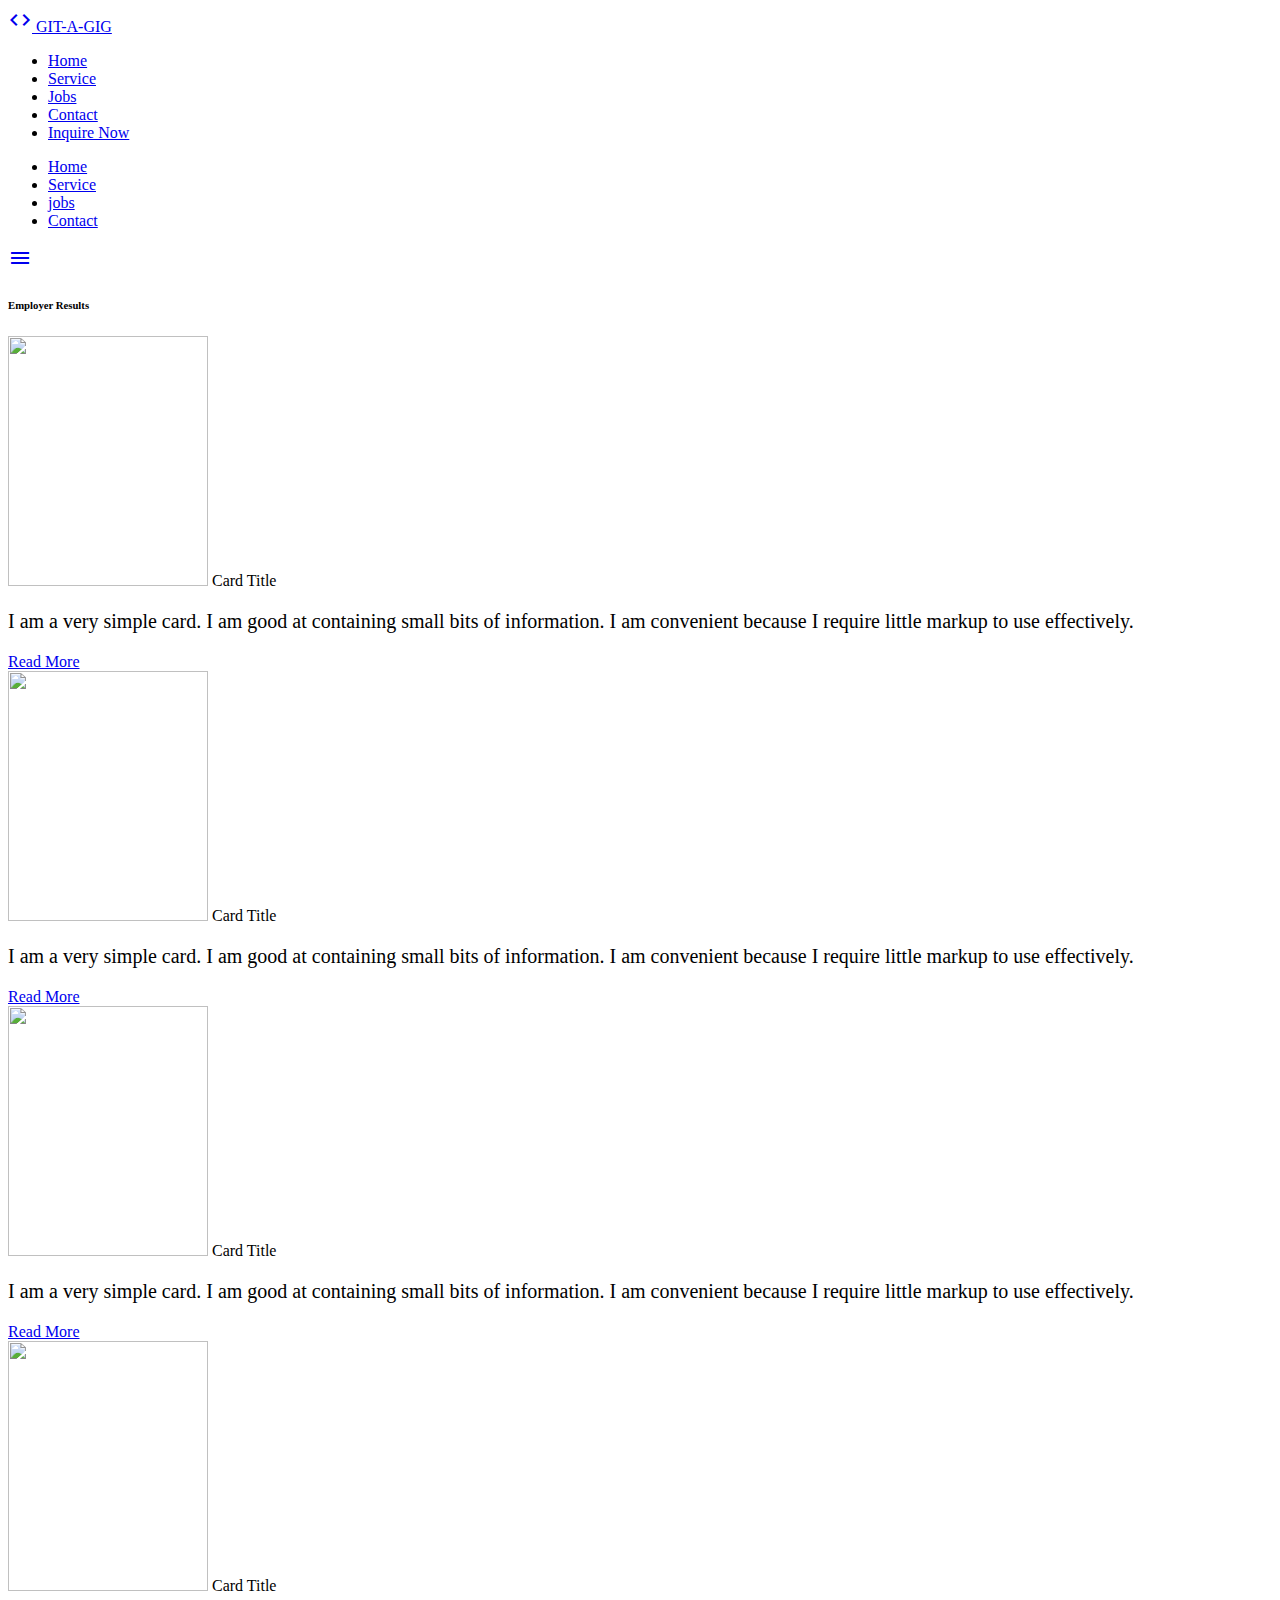
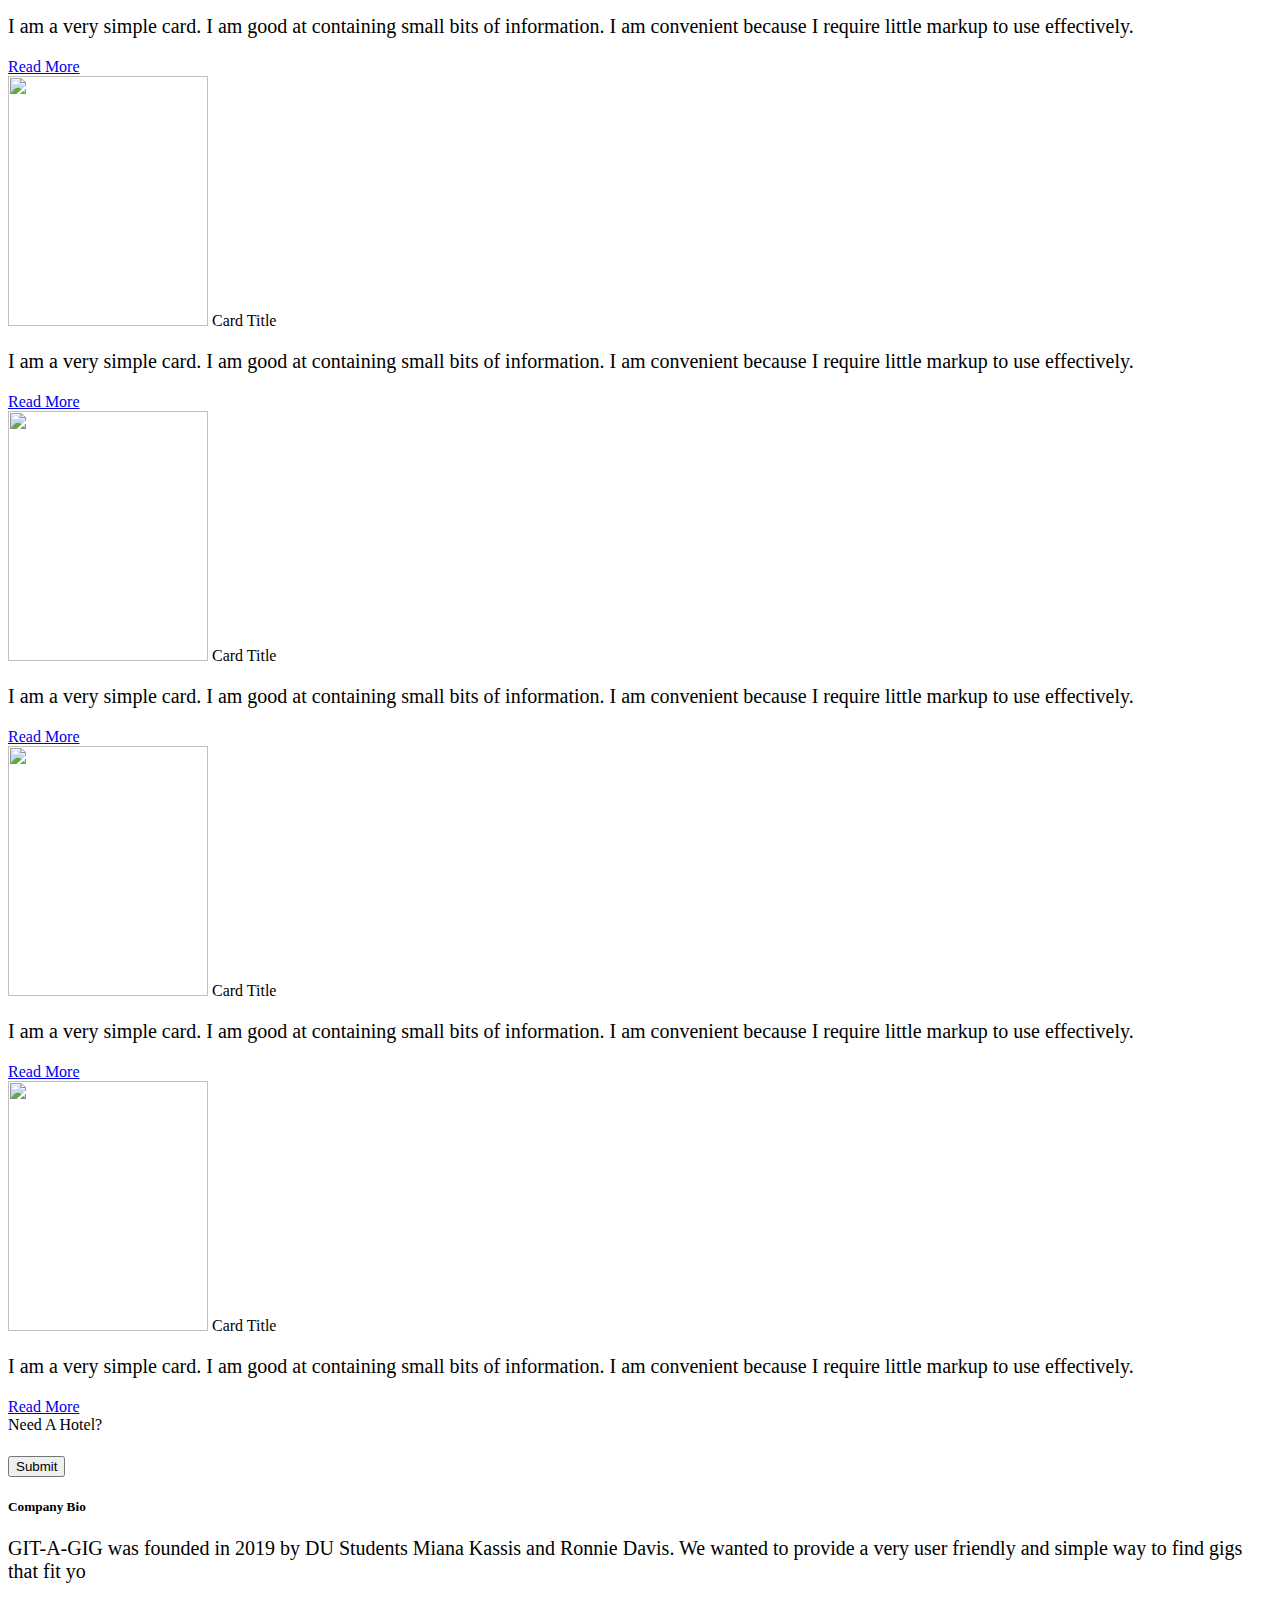
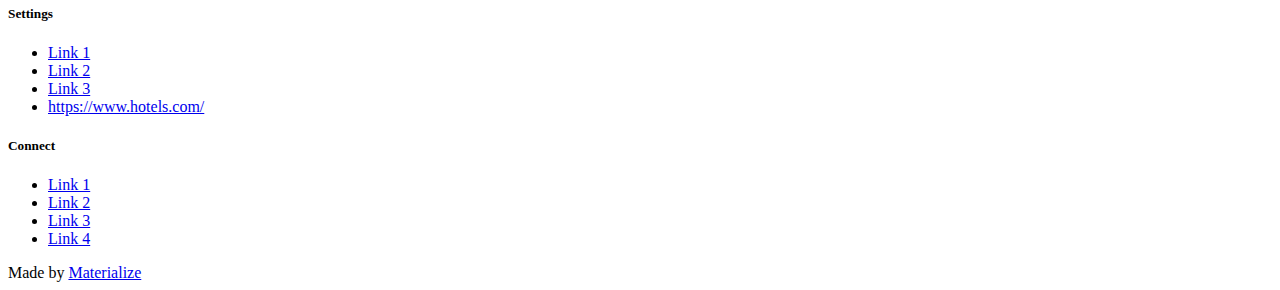
==== results.html @ 8bb75d19 "Add files via upload" ====
<!DOCTYPE html>
<html lang="en">
  <head>
    <meta http-equiv="Content-Type" content="text/html; charset=UTF-8" />
    <meta
      name="viewport"
      content="width=device-width, initial-scale=1, maximum-scale=1.0"
    />
    <title>Git-A-Gig</title>

    <!-- CSS -->
    <link
      href="https://fonts.googleapis.com/icon?family=Material+Icons"
      rel="stylesheet"
    />
    <link
      href="css/materialize.css"
      type="text/css"
      rel="stylesheet"
      media="screen,projection"
    />
    <link
      href="css/style.css"
      type="text/css"
      rel="stylesheet"
      media="screen,projection"
    />

    <link
      rel="stylesheet"
      href="https://use.fontawesome.com/releases/v5.5.0/css/all.css"
      integrity="sha384-B4dIYHKNBt8Bc12p+WXckhzcICo0wtJAoU8YZTY5qE0Id1GSseTk6S+L3BlXeVIU"
      crossorigin="anonymous"
    />

    <link rel="stylesheet" href="C:\Users\rrdav\OneDrive\Desktop\Freelance-Connector-Take2-master\css\css\materialize.css">
    <link rel="stylesheet" href="css\css\materialize.css">
  </head>
  <body id="home">
    <!-- Nav Bar -->
    <div class="navbar-fixed">
    <nav class="black lighten-1" role="navigation">
      <div class="nav-wrapper">
        <a id="logo-container" href="#" class="brand-logo logo">
          <i class="material-icons">code</i> GIT-A-GIG</a
        >
        <ul class="right hide-on-med-and-down">
          <li><a href="#home">Home</a></li>
          <li><a href="#service">Service </a></li>
          <li><a href="#jobs">Jobs</a></li>
          <li><a href="#contact">Contact</a></li>
          <li>
            <a href="#contact" class="white black-text waves-effect waves-light btn"
              >Inquire Now</a
            >
          </li>
        </ul>

        <ul id="nav-mobile" class="sidenav">
          <li><a href="#home">Home</a></li>
          <li><a href="#service">Service </a></li>
          <li><a href="jobs">jobs</a></li>
          <li><a href="#contact">Contact</a></li>
        </ul>
        <a href="#" data-target="nav-mobile" class="sidenav-trigger"
          ><i class="material-icons">menu</i></a
        >
      </div>
    </nav>
  </div>

    <!-- Section: Slider -->

    
    <!-- Section: Service -->

   

    <!-- Section: Blog -->

    <section id="blog" class="section section-blog scrollspy">
      <h6 class="center">Employer Results</h6>
      
      <div class="row">
        <div class="col s12 m6 l3">
          <div class="card small">
            <div class="card-image">
              <img src="https://i.pinimg.com/originals/5f/24/f0/5f24f0cfcb25b691c79494613e9c6d13.jpg" />
              <span class="card-title">Card Title</span>
            </div>
            <div class="card-content">
              <p>
                I am a very simple card. I am good at containing small bits of
                information. I am convenient because I require little markup to
                use effectively.
              </p>
            </div>
            <div class="card-action"><a href="#">Read More</a></div>
          </div>
        </div>
        <div class="col s12 m6 l3">
          <div class="card small">
            <div class="card-image">
              <img src="https://i.pinimg.com/originals/5f/24/f0/5f24f0cfcb25b691c79494613e9c6d13.jpg" />
              <span class="card-title">Card Title</span>
            </div>
            
            <div class="card-content">
              <p>
                I am a very simple card. I am good at containing small bits of
                information. I am convenient because I require little markup to
                use effectively.
              </p>
            </div>
            <div class="card-action"><a href="#">Read More</a></div>
          </div>
        </div>
        <div class="col s12 m6 l3">
          <div class="card small">
            <div class="card-image">
              <img src="https://i.pinimg.com/originals/5f/24/f0/5f24f0cfcb25b691c79494613e9c6d13.jpg" />
              <span class="card-title">Card Title</span>
            </div>
            <div class="card-content">
              <p>
                I am a very simple card. I am good at containing small bits of
                information. I am convenient because I require little markup to
                use effectively.
              </p>
            </div>
            <div class="card-action"><a href="#">Read More</a></div>
          </div>
        </div>
        <div class="col s12 m6 l3">
          <div class="card small">
            <div class="card-image">
              <img src="https://i.pinimg.com/originals/5f/24/f0/5f24f0cfcb25b691c79494613e9c6d13.jpg" />
              <span class="card-title">Card Title</span>
            </div>
            <div class="card-content">
              <p>
                I am a very simple card. I am good at containing small bits of
                information. I am convenient because I require little markup to
                use effectively.
              </p>
            </div>
            <div class="card-action"><a href="#">Read More</a></div>
          </div>
        </div>
      </div>
    </section>

    <!-- Section: Follow -->


    <div class="row">
      <div class="col s12 m6 l3">
        <div class="card small">
          <div class="card-image">
            <img src="https://i.pinimg.com/originals/5f/24/f0/5f24f0cfcb25b691c79494613e9c6d13.jpg" />
            <span class="card-title">Card Title</span>
          </div>
          <div class="card-content">
            <p>
              I am a very simple card. I am good at containing small bits of
              information. I am convenient because I require little markup to
              use effectively.
            </p>
          </div>
          <div class="card-action"><a href="#">Read More</a></div>
        </div>
      </div>
      <div class="col s12 m6 l3">
        <div class="card small">
          <div class="card-image">
            <img src="https://i.pinimg.com/originals/5f/24/f0/5f24f0cfcb25b691c79494613e9c6d13.jpg" />
            <span class="card-title">Card Title</span>
          </div>
          
          <div class="card-content">
            <p>
              I am a very simple card. I am good at containing small bits of
              information. I am convenient because I require little markup to
              use effectively.
            </p>
          </div>
          <div class="card-action"><a href="#">Read More</a></div>
        </div>
      </div>
      <div class="col s12 m6 l3">
        <div class="card small">
          <div class="card-image">
            <img src="https://i.pinimg.com/originals/5f/24/f0/5f24f0cfcb25b691c79494613e9c6d13.jpg" />
            <span class="card-title">Card Title</span>
          </div>
          <div class="card-content">
            <p>
              I am a very simple card. I am good at containing small bits of
              information. I am convenient because I require little markup to
              use effectively.
            </p>
          </div>
          <div class="card-action"><a href="#">Read More</a></div>
        </div>
      </div>
      <div class="col s12 m6 l3">
        <div class="card small">
          <div class="card-image">
            <img src="https://i.pinimg.com/originals/5f/24/f0/5f24f0cfcb25b691c79494613e9c6d13.jpg" />
            <span class="card-title">Card Title</span>
          </div>
          <div class="card-content">
            <p>
              I am a very simple card. I am good at containing small bits of
              information. I am convenient because I require little markup to
              use effectively.
            </p>
          </div>
          <div class="card-action"><a href="#">Read More</a></div>
        </div>
      </div>
    </div>
  </section>


    <section class="section section-follow black darken-2 white-text">
      <div class="container">
        <div class="row">
          <div class="col s12 center">
            
            </a>
          </div>
        </div>
      </div>
    </section>


    <!--Section: Contact -->

                            Need A Hotel?<h5></h5>
                 
    
    
    <input type="submit" value="Submit" class="black btn-large">
              </form>
            </div>
          </div>

    <footer class="black page-footer orange">
      <div class="container">
        <div class="row">
          <div class="col l6 s12">
            <h5 class="white-text">Company Bio</h5>
            <p class="grey-text text-lighten-4">
              GIT-A-GIG was founded in 2019 by DU Students Miana Kassis and Ronnie Davis. We wanted to provide a very user friendly and simple way to find gigs that fit yo
            </p>
          </div>
          <div class="col l3 s12">
            <h5 class="white-text">Settings</h5>
            <ul>
              <li><a class="white-text" href="#!">Link 1</a></li>
              <li><a class="white-text" href="#!">Link 2</a></li>
              <li><a class="white-text" href="#!">Link 3</a></li>
              <li><a class="white-text" href="#!">https://www.hotels.com/</a></li>
            </ul>
          </div>
          <div class="col l3 s12">
            <h5 class="white-text">Connect</h5>
            <ul>
              <li><a class="white-text" href="#!">Link 1</a></li>
              <li><a class="white-text" href="#!">Link 2</a></li>
              <li><a class="white-text" href="#!">Link 3</a></li>
              <li><a class="white-text" href="#!">Link 4</a></li>
            </ul>
          </div>
        </div>
      </div>
      <div class="footer-copyright">
        <div class="container">
          Made by
          <a class="orange-text text-lighten-3" href="http://materializecss.com"
            >Materialize</a
          >
        </div>
      </div>
    </footer>

    
  </body>
</html>
---- css/style.css ----
img {
    width: 200px;
    height: 250px;
}

p {
    font-size: 20px
}
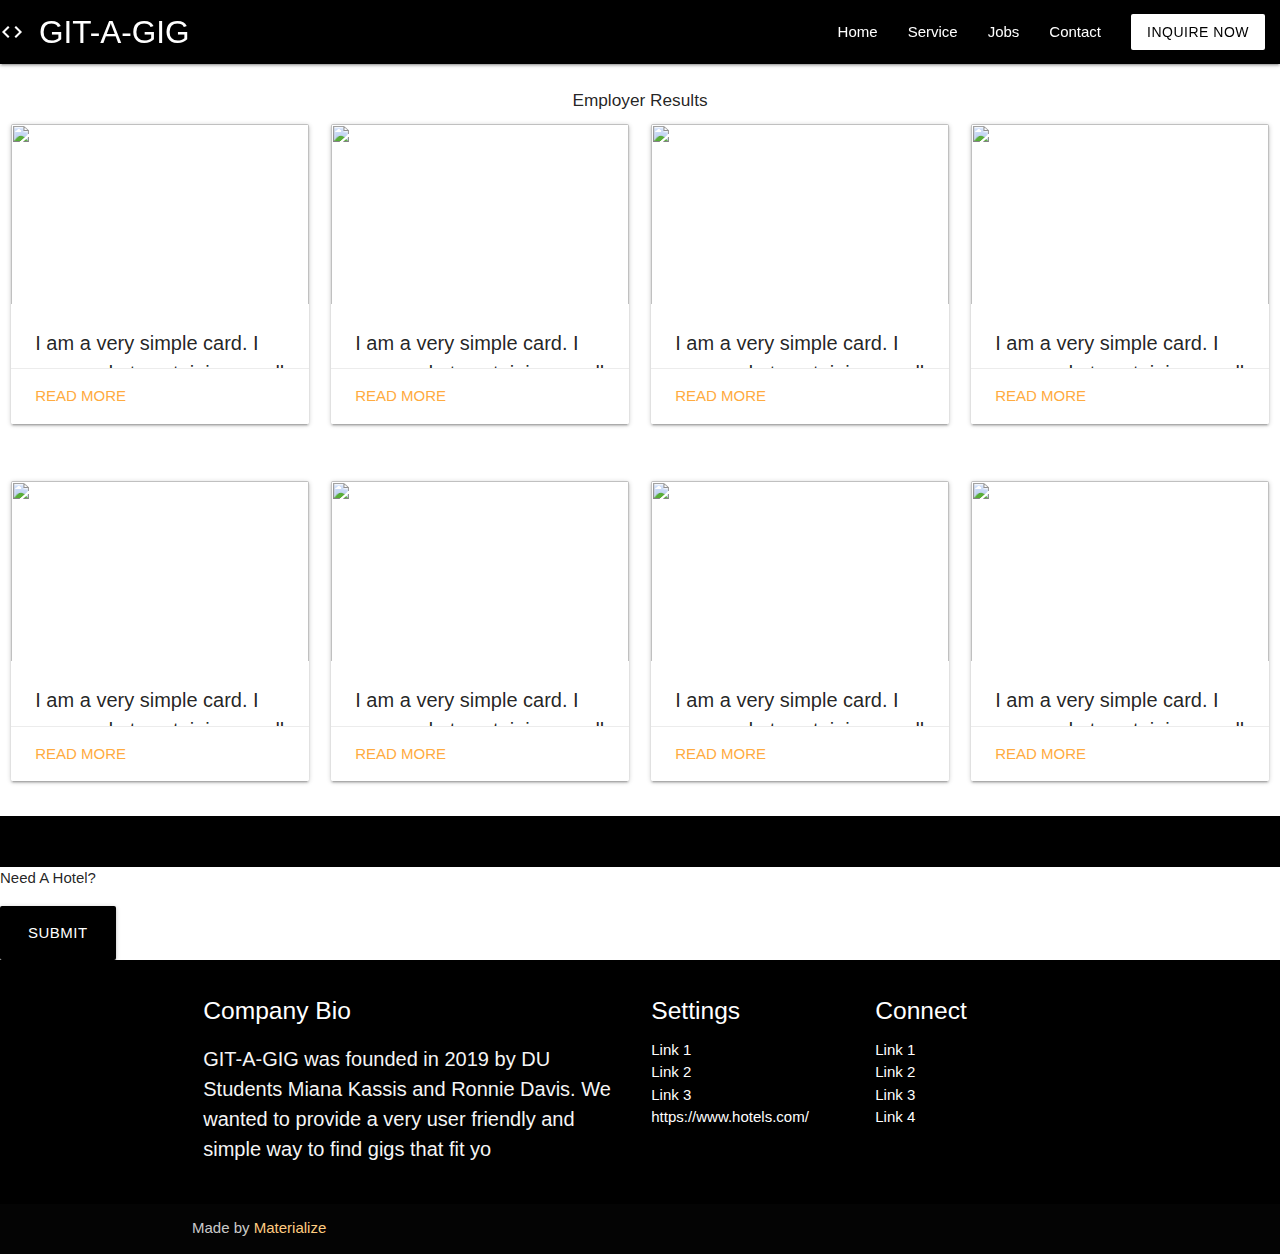
==== commit 2fb5ab68: "css linking" ====
--- a/results.html
+++ b/results.html
@@ -34,7 +34,8 @@
     />
 
     <link rel="stylesheet" href="C:\Users\rrdav\OneDrive\Desktop\Freelance-Connector-Take2-master\css\css\materialize.css">
-    <link rel="stylesheet" href="css\css\materialize.css">
+    <!-- <link rel="stylesheet" href="css\css\materialize.css"> -->
+    <link rel="stylesheet" href="./style.css">
   </head>
   <body id="home">
     <!-- Nav Bar -->
--- a/style.css
+++ b/style.css
@@ -0,0 +1,18141 @@
+.materialize-red {
+
+    background-color: #e51c23 !important;
+
+  }
+
+ 
+
+  .materialize-red-text {
+
+    color: #e51c23 !important;
+
+  }
+
+ 
+
+  .materialize-red.lighten-5 {
+
+    background-color: #fdeaeb !important;
+
+  }
+
+ 
+
+  .materialize-red-text.text-lighten-5 {
+
+    color: #fdeaeb !important;
+
+  }
+
+ 
+
+  .materialize-red.lighten-4 {
+
+    background-color: #f8c1c3 !important;
+
+  }
+
+ 
+
+  .materialize-red-text.text-lighten-4 {
+
+    color: #f8c1c3 !important;
+
+  }
+
+ 
+
+  .materialize-red.lighten-3 {
+
+    background-color: #f3989b !important;
+
+  }
+
+ 
+
+  .materialize-red-text.text-lighten-3 {
+
+    color: #f3989b !important;
+
+  }
+
+ 
+
+  .materialize-red.lighten-2 {
+
+    background-color: #ee6e73 !important;
+
+  }
+
+ 
+
+  .materialize-red-text.text-lighten-2 {
+
+    color: #ee6e73 !important;
+
+  }
+
+ 
+
+  .materialize-red.lighten-1 {
+
+    background-color: #ea454b !important;
+
+  }
+
+ 
+
+  .materialize-red-text.text-lighten-1 {
+
+    color: #ea454b !important;
+
+  }
+
+ 
+
+  .materialize-red.darken-1 {
+
+    background-color: #d0181e !important;
+
+  }
+
+ 
+
+  .materialize-red-text.text-darken-1 {
+
+    color: #d0181e !important;
+
+  }
+
+ 
+
+  .materialize-red.darken-2 {
+
+    background-color: #b9151b !important;
+
+  }
+
+ 
+
+  .materialize-red-text.text-darken-2 {
+
+    color: #b9151b !important;
+
+  }
+
+ 
+
+  .materialize-red.darken-3 {
+
+    background-color: #a21318 !important;
+
+  }
+
+ 
+
+  .materialize-red-text.text-darken-3 {
+
+    color: #a21318 !important;
+
+  }
+
+ 
+
+  .materialize-red.darken-4 {
+
+    background-color: #8b1014 !important;
+
+  }
+
+ 
+
+  .materialize-red-text.text-darken-4 {
+
+    color: #8b1014 !important;
+
+  }
+
+ 
+
+  .red {
+
+    background-color: #F44336 !important;
+
+  }
+
+ 
+
+  .red-text {
+
+    color: #F44336 !important;
+
+  }
+
+ 
+
+  .red.lighten-5 {
+
+    background-color: #FFEBEE !important;
+
+  }
+
+ 
+
+  .red-text.text-lighten-5 {
+
+    color: #FFEBEE !important;
+
+  }
+
+ 
+
+  .red.lighten-4 {
+
+    background-color: #FFCDD2 !important;
+
+  }
+
+ 
+
+  .red-text.text-lighten-4 {
+
+    color: #FFCDD2 !important;
+
+  }
+
+ 
+
+  .red.lighten-3 {
+
+    background-color: #EF9A9A !important;
+
+  }
+
+ 
+
+  .red-text.text-lighten-3 {
+
+    color: #EF9A9A !important;
+
+  }
+
+ 
+
+  .red.lighten-2 {
+
+    background-color: #E57373 !important;
+
+  }
+
+ 
+
+  .red-text.text-lighten-2 {
+
+    color: #E57373 !important;
+
+  }
+
+ 
+
+  .red.lighten-1 {
+
+    background-color: #EF5350 !important;
+
+  }
+
+ 
+
+  .red-text.text-lighten-1 {
+
+    color: #EF5350 !important;
+
+  }
+
+ 
+
+  .red.darken-1 {
+
+    background-color: #E53935 !important;
+
+  }
+
+ 
+
+  .red-text.text-darken-1 {
+
+    color: #E53935 !important;
+
+  }
+
+ 
+
+  .red.darken-2 {
+
+    background-color: #D32F2F !important;
+
+  }
+
+ 
+
+  .red-text.text-darken-2 {
+
+    color: #D32F2F !important;
+
+  }
+
+ 
+
+  .red.darken-3 {
+
+    background-color: #C62828 !important;
+
+  }
+
+ 
+
+  .red-text.text-darken-3 {
+
+    color: #C62828 !important;
+
+  }
+
+ 
+
+  .red.darken-4 {
+
+    background-color: #B71C1C !important;
+
+  }
+
+ 
+
+  .red-text.text-darken-4 {
+
+    color: #B71C1C !important;
+
+  }
+
+ 
+
+  .red.accent-1 {
+
+    background-color: #FF8A80 !important;
+
+  }
+
+ 
+
+  .red-text.text-accent-1 {
+
+    color: #FF8A80 !important;
+
+  }
+
+ 
+
+  .red.accent-2 {
+
+    background-color: #FF5252 !important;
+
+  }
+
+ 
+
+  .red-text.text-accent-2 {
+
+    color: #FF5252 !important;
+
+  }
+
+ 
+
+  .red.accent-3 {
+
+    background-color: #FF1744 !important;
+
+  }
+
+ 
+
+  .red-text.text-accent-3 {
+
+    color: #FF1744 !important;
+
+  }
+
+ 
+
+  .red.accent-4 {
+
+    background-color: #D50000 !important;
+
+  }
+
+ 
+
+  .red-text.text-accent-4 {
+
+    color: #D50000 !important;
+
+  }
+
+ 
+
+  .pink {
+
+    background-color: #e91e63 !important;
+
+  }
+
+ 
+
+  .pink-text {
+
+    color: #e91e63 !important;
+
+  }
+
+ 
+
+  .pink.lighten-5 {
+
+    background-color: #fce4ec !important;
+
+  }
+
+ 
+
+  .pink-text.text-lighten-5 {
+
+    color: #fce4ec !important;
+
+  }
+
+ 
+
+  .pink.lighten-4 {
+
+    background-color: #f8bbd0 !important;
+
+  }
+
+ 
+
+  .pink-text.text-lighten-4 {
+
+    color: #f8bbd0 !important;
+
+  }
+
+ 
+
+  .pink.lighten-3 {
+
+    background-color: #f48fb1 !important;
+
+  }
+
+ 
+
+  .pink-text.text-lighten-3 {
+
+    color: #f48fb1 !important;
+
+  }
+
+ 
+
+  .pink.lighten-2 {
+
+    background-color: #f06292 !important;
+
+  }
+
+ 
+
+  .pink-text.text-lighten-2 {
+
+    color: #f06292 !important;
+
+  }
+
+ 
+
+  .pink.lighten-1 {
+
+    background-color: #ec407a !important;
+
+  }
+
+ 
+
+  .pink-text.text-lighten-1 {
+
+    color: #ec407a !important;
+
+  }
+
+ 
+
+  .pink.darken-1 {
+
+    background-color: #d81b60 !important;
+
+  }
+
+ 
+
+  .pink-text.text-darken-1 {
+
+    color: #d81b60 !important;
+
+  }
+
+ 
+
+  .pink.darken-2 {
+
+    background-color: #c2185b !important;
+
+  }
+
+ 
+
+  .pink-text.text-darken-2 {
+
+    color: #c2185b !important;
+
+  }
+
+ 
+
+  .pink.darken-3 {
+
+    background-color: #ad1457 !important;
+
+  }
+
+ 
+
+  .pink-text.text-darken-3 {
+
+    color: #ad1457 !important;
+
+  }
+
+ 
+
+  .pink.darken-4 {
+
+    background-color: #880e4f !important;
+
+  }
+
+ 
+
+  .pink-text.text-darken-4 {
+
+    color: #880e4f !important;
+
+  }
+
+ 
+
+  .pink.accent-1 {
+
+    background-color: #ff80ab !important;
+
+  }
+
+ 
+
+  .pink-text.text-accent-1 {
+
+    color: #ff80ab !important;
+
+  }
+
+ 
+
+  .pink.accent-2 {
+
+    background-color: #ff4081 !important;
+
+  }
+
+ 
+
+  .pink-text.text-accent-2 {
+
+    color: #ff4081 !important;
+
+  }
+
+ 
+
+  .pink.accent-3 {
+
+    background-color: #f50057 !important;
+
+  }
+
+ 
+
+  .pink-text.text-accent-3 {
+
+    color: #f50057 !important;
+
+  }
+
+ 
+
+  .pink.accent-4 {
+
+    background-color: #c51162 !important;
+
+  }
+
+ 
+
+  .pink-text.text-accent-4 {
+
+    color: #c51162 !important;
+
+  }
+
+ 
+
+  .purple {
+
+    background-color: #9c27b0 !important;
+
+  }
+
+ 
+
+  .purple-text {
+
+    color: #9c27b0 !important;
+
+  }
+
+ 
+
+  .purple.lighten-5 {
+
+    background-color: #f3e5f5 !important;
+
+  }
+
+ 
+
+  .purple-text.text-lighten-5 {
+
+    color: #f3e5f5 !important;
+
+  }
+
+ 
+
+  .purple.lighten-4 {
+
+    background-color: #e1bee7 !important;
+
+  }
+
+ 
+
+  .purple-text.text-lighten-4 {
+
+    color: #e1bee7 !important;
+
+  }
+
+ 
+
+  .purple.lighten-3 {
+
+    background-color: #ce93d8 !important;
+
+  }
+
+ 
+
+  .purple-text.text-lighten-3 {
+
+    color: #ce93d8 !important;
+
+  }
+
+ 
+
+  .purple.lighten-2 {
+
+    background-color: #ba68c8 !important;
+
+  }
+
+ 
+
+  .purple-text.text-lighten-2 {
+
+    color: #ba68c8 !important;
+
+  }
+
+ 
+
+  .purple.lighten-1 {
+
+    background-color: #ab47bc !important;
+
+  }
+
+ 
+
+  .purple-text.text-lighten-1 {
+
+    color: #ab47bc !important;
+
+  }
+
+ 
+
+  .purple.darken-1 {
+
+    background-color: #8e24aa !important;
+
+  }
+
+ 
+
+  .purple-text.text-darken-1 {
+
+    color: #8e24aa !important;
+
+  }
+
+ 
+
+  .purple.darken-2 {
+
+    background-color: #7b1fa2 !important;
+
+  }
+
+ 
+
+  .purple-text.text-darken-2 {
+
+    color: #7b1fa2 !important;
+
+  }
+
+ 
+
+  .purple.darken-3 {
+
+    background-color: #6a1b9a !important;
+
+  }
+
+ 
+
+  .purple-text.text-darken-3 {
+
+    color: #6a1b9a !important;
+
+  }
+
+ 
+
+  .purple.darken-4 {
+
+    background-color: #4a148c !important;
+
+  }
+
+ 
+
+  .purple-text.text-darken-4 {
+
+    color: #4a148c !important;
+
+  }
+
+ 
+
+  .purple.accent-1 {
+
+    background-color: #ea80fc !important;
+
+  }
+
+ 
+
+  .purple-text.text-accent-1 {
+
+    color: #ea80fc !important;
+
+  }
+
+ 
+
+  .purple.accent-2 {
+
+    background-color: #e040fb !important;
+
+  }
+
+ 
+
+  .purple-text.text-accent-2 {
+
+    color: #e040fb !important;
+
+  }
+
+ 
+
+  .purple.accent-3 {
+
+    background-color: #d500f9 !important;
+
+  }
+
+ 
+
+  .purple-text.text-accent-3 {
+
+    color: #d500f9 !important;
+
+  }
+
+ 
+
+  .purple.accent-4 {
+
+    background-color: #aa00ff !important;
+
+  }
+
+ 
+
+  .purple-text.text-accent-4 {
+
+    color: #aa00ff !important;
+
+  }
+
+ 
+
+  .deep-purple {
+
+    background-color: #673ab7 !important;
+
+  }
+
+ 
+
+  .deep-purple-text {
+
+    color: #673ab7 !important;
+
+  }
+
+ 
+
+  .deep-purple.lighten-5 {
+
+    background-color: #ede7f6 !important;
+
+  }
+
+ 
+
+  .deep-purple-text.text-lighten-5 {
+
+    color: #ede7f6 !important;
+
+  }
+
+ 
+
+  .deep-purple.lighten-4 {
+
+    background-color: #d1c4e9 !important;
+
+  }
+
+ 
+
+  .deep-purple-text.text-lighten-4 {
+
+    color: #d1c4e9 !important;
+
+  }
+
+ 
+
+  .deep-purple.lighten-3 {
+
+    background-color: #b39ddb !important;
+
+  }
+
+ 
+
+  .deep-purple-text.text-lighten-3 {
+
+    color: #b39ddb !important;
+
+  }
+
+ 
+
+  .deep-purple.lighten-2 {
+
+    background-color: #9575cd !important;
+
+  }
+
+ 
+
+  .deep-purple-text.text-lighten-2 {
+
+    color: #9575cd !important;
+
+  }
+
+ 
+
+  .deep-purple.lighten-1 {
+
+    background-color: #7e57c2 !important;
+
+  }
+
+ 
+
+  .deep-purple-text.text-lighten-1 {
+
+    color: #7e57c2 !important;
+
+  }
+
+ 
+
+  .deep-purple.darken-1 {
+
+    background-color: #5e35b1 !important;
+
+  }
+
+ 
+
+  .deep-purple-text.text-darken-1 {
+
+    color: #5e35b1 !important;
+
+  }
+
+ 
+
+  .deep-purple.darken-2 {
+
+    background-color: #512da8 !important;
+
+  }
+
+ 
+
+  .deep-purple-text.text-darken-2 {
+
+    color: #512da8 !important;
+
+  }
+
+ 
+
+  .deep-purple.darken-3 {
+
+    background-color: #4527a0 !important;
+
+  }
+
+ 
+
+  .deep-purple-text.text-darken-3 {
+
+    color: #4527a0 !important;
+
+  }
+
+ 
+
+  .deep-purple.darken-4 {
+
+    background-color: #311b92 !important;
+
+  }
+
+ 
+
+  .deep-purple-text.text-darken-4 {
+
+    color: #311b92 !important;
+
+  }
+
+ 
+
+  .deep-purple.accent-1 {
+
+    background-color: #b388ff !important;
+
+  }
+
+ 
+
+  .deep-purple-text.text-accent-1 {
+
+    color: #b388ff !important;
+
+  }
+
+ 
+
+  .deep-purple.accent-2 {
+
+    background-color: #7c4dff !important;
+
+  }
+
+ 
+
+  .deep-purple-text.text-accent-2 {
+
+    color: #7c4dff !important;
+
+  }
+
+ 
+
+  .deep-purple.accent-3 {
+
+    background-color: #651fff !important;
+
+  }
+
+ 
+
+  .deep-purple-text.text-accent-3 {
+
+    color: #651fff !important;
+
+  }
+
+ 
+
+  .deep-purple.accent-4 {
+
+    background-color: #6200ea !important;
+
+  }
+
+ 
+
+  .deep-purple-text.text-accent-4 {
+
+    color: #6200ea !important;
+
+  }
+
+ 
+
+  .indigo {
+
+    background-color: #3f51b5 !important;
+
+  }
+
+ 
+
+  .indigo-text {
+
+    color: #3f51b5 !important;
+
+  }
+
+ 
+
+  .indigo.lighten-5 {
+
+    background-color: #e8eaf6 !important;
+
+  }
+
+ 
+
+  .indigo-text.text-lighten-5 {
+
+    color: #e8eaf6 !important;
+
+  }
+
+ 
+
+  .indigo.lighten-4 {
+
+    background-color: #c5cae9 !important;
+
+  }
+
+ 
+
+  .indigo-text.text-lighten-4 {
+
+    color: #c5cae9 !important;
+
+  }
+
+ 
+
+  .indigo.lighten-3 {
+
+    background-color: #9fa8da !important;
+
+  }
+
+ 
+
+  .indigo-text.text-lighten-3 {
+
+    color: #9fa8da !important;
+
+  }
+
+ 
+
+  .indigo.lighten-2 {
+
+    background-color: #7986cb !important;
+
+  }
+
+ 
+
+  .indigo-text.text-lighten-2 {
+
+    color: #7986cb !important;
+
+  }
+
+ 
+
+  .indigo.lighten-1 {
+
+    background-color: #5c6bc0 !important;
+
+  }
+
+ 
+
+  .indigo-text.text-lighten-1 {
+
+    color: #5c6bc0 !important;
+
+  }
+
+ 
+
+  .indigo.darken-1 {
+
+    background-color: #3949ab !important;
+
+  }
+
+ 
+
+  .indigo-text.text-darken-1 {
+
+    color: #3949ab !important;
+
+  }
+
+ 
+
+  .indigo.darken-2 {
+
+    background-color: #303f9f !important;
+
+  }
+
+ 
+
+  .indigo-text.text-darken-2 {
+
+    color: #303f9f !important;
+
+  }
+
+ 
+
+  .indigo.darken-3 {
+
+    background-color: #283593 !important;
+
+  }
+
+ 
+
+  .indigo-text.text-darken-3 {
+
+    color: #283593 !important;
+
+  }
+
+ 
+
+  .indigo.darken-4 {
+
+    background-color: #1a237e !important;
+
+  }
+
+ 
+
+  .indigo-text.text-darken-4 {
+
+    color: #1a237e !important;
+
+  }
+
+ 
+
+  .indigo.accent-1 {
+
+    background-color: #8c9eff !important;
+
+  }
+
+ 
+
+  .indigo-text.text-accent-1 {
+
+    color: #8c9eff !important;
+
+  }
+
+ 
+
+  .indigo.accent-2 {
+
+    background-color: #536dfe !important;
+
+  }
+
+ 
+
+  .indigo-text.text-accent-2 {
+
+    color: #536dfe !important;
+
+  }
+
+ 
+
+  .indigo.accent-3 {
+
+    background-color: #3d5afe !important;
+
+  }
+
+ 
+
+  .indigo-text.text-accent-3 {
+
+    color: #3d5afe !important;
+
+  }
+
+ 
+
+  .indigo.accent-4 {
+
+    background-color: #304ffe !important;
+
+  }
+
+ 
+
+  .indigo-text.text-accent-4 {
+
+    color: #304ffe !important;
+
+  }
+
+ 
+
+  .blue {
+
+    background-color: #2196F3 !important;
+
+  }
+
+ 
+
+  .blue-text {
+
+    color: #2196F3 !important;
+
+  }
+
+ 
+
+  .blue.lighten-5 {
+
+    background-color: #E3F2FD !important;
+
+  }
+
+ 
+
+  .blue-text.text-lighten-5 {
+
+    color: #E3F2FD !important;
+
+  }
+
+ 
+
+  .blue.lighten-4 {
+
+    background-color: #BBDEFB !important;
+
+  }
+
+ 
+
+  .blue-text.text-lighten-4 {
+
+    color: #BBDEFB !important;
+
+  }
+
+ 
+
+  .blue.lighten-3 {
+
+    background-color: #90CAF9 !important;
+
+  }
+
+ 
+
+  .blue-text.text-lighten-3 {
+
+    color: #90CAF9 !important;
+
+  }
+
+ 
+
+  .blue.lighten-2 {
+
+    background-color: #64B5F6 !important;
+
+  }
+
+ 
+
+  .blue-text.text-lighten-2 {
+
+    color: #64B5F6 !important;
+
+  }
+
+ 
+
+  .blue.lighten-1 {
+
+    background-color: #42A5F5 !important;
+
+  }
+
+ 
+
+  .blue-text.text-lighten-1 {
+
+    color: #42A5F5 !important;
+
+  }
+
+ 
+
+  .blue.darken-1 {
+
+    background-color: #1E88E5 !important;
+
+  }
+
+ 
+
+  .blue-text.text-darken-1 {
+
+    color: #1E88E5 !important;
+
+  }
+
+ 
+
+  .blue.darken-2 {
+
+    background-color: #1976D2 !important;
+
+  }
+
+ 
+
+  .blue-text.text-darken-2 {
+
+    color: #1976D2 !important;
+
+  }
+
+ 
+
+  .blue.darken-3 {
+
+    background-color: #1565C0 !important;
+
+  }
+
+ 
+
+  .blue-text.text-darken-3 {
+
+    color: #1565C0 !important;
+
+  }
+
+ 
+
+  .blue.darken-4 {
+
+    background-color: #0D47A1 !important;
+
+  }
+
+ 
+
+  .blue-text.text-darken-4 {
+
+    color: #0D47A1 !important;
+
+  }
+
+ 
+
+  .blue.accent-1 {
+
+    background-color: #82B1FF !important;
+
+  }
+
+ 
+
+  .blue-text.text-accent-1 {
+
+    color: #82B1FF !important;
+
+  }
+
+ 
+
+  .blue.accent-2 {
+
+    background-color: #448AFF !important;
+
+  }
+
+ 
+
+  .blue-text.text-accent-2 {
+
+    color: #448AFF !important;
+
+  }
+
+ 
+
+  .blue.accent-3 {
+
+    background-color: #2979FF !important;
+
+  }
+
+ 
+
+  .blue-text.text-accent-3 {
+
+    color: #2979FF !important;
+
+  }
+
+ 
+
+  .blue.accent-4 {
+
+    background-color: #2962FF !important;
+
+  }
+
+ 
+
+  .blue-text.text-accent-4 {
+
+    color: #2962FF !important;
+
+  }
+
+ 
+
+  .light-blue {
+
+    background-color: #03a9f4 !important;
+
+  }
+
+ 
+
+  .light-blue-text {
+
+    color: #03a9f4 !important;
+
+  }
+
+ 
+
+  .light-blue.lighten-5 {
+
+    background-color: #e1f5fe !important;
+
+  }
+
+ 
+
+  .light-blue-text.text-lighten-5 {
+
+    color: #e1f5fe !important;
+
+  }
+
+ 
+
+  .light-blue.lighten-4 {
+
+    background-color: #b3e5fc !important;
+
+  }
+
+ 
+
+  .light-blue-text.text-lighten-4 {
+
+    color: #b3e5fc !important;
+
+  }
+
+ 
+
+  .light-blue.lighten-3 {
+
+    background-color: #81d4fa !important;
+
+  }
+
+ 
+
+  .light-blue-text.text-lighten-3 {
+
+    color: #81d4fa !important;
+
+  }
+
+ 
+
+  .light-blue.lighten-2 {
+
+    background-color: #4fc3f7 !important;
+
+  }
+
+ 
+
+  .light-blue-text.text-lighten-2 {
+
+    color: #4fc3f7 !important;
+
+  }
+
+ 
+
+  .light-blue.lighten-1 {
+
+    background-color: #29b6f6 !important;
+
+  }
+
+ 
+
+  .light-blue-text.text-lighten-1 {
+
+    color: #29b6f6 !important;
+
+  }
+
+ 
+
+  .light-blue.darken-1 {
+
+    background-color: #039be5 !important;
+
+  }
+
+ 
+
+  .light-blue-text.text-darken-1 {
+
+    color: #039be5 !important;
+
+  }
+
+ 
+
+  .light-blue.darken-2 {
+
+    background-color: #0288d1 !important;
+
+  }
+
+ 
+
+  .light-blue-text.text-darken-2 {
+
+    color: #0288d1 !important;
+
+  }
+
+ 
+
+  .light-blue.darken-3 {
+
+    background-color: #0277bd !important;
+
+  }
+
+ 
+
+  .light-blue-text.text-darken-3 {
+
+    color: #0277bd !important;
+
+  }
+
+ 
+
+  .light-blue.darken-4 {
+
+    background-color: #01579b !important;
+
+  }
+
+ 
+
+  .light-blue-text.text-darken-4 {
+
+    color: #01579b !important;
+
+  }
+
+ 
+
+  .light-blue.accent-1 {
+
+    background-color: #80d8ff !important;
+
+  }
+
+ 
+
+  .light-blue-text.text-accent-1 {
+
+    color: #80d8ff !important;
+
+  }
+
+ 
+
+  .light-blue.accent-2 {
+
+    background-color: #40c4ff !important;
+
+  }
+
+ 
+
+  .light-blue-text.text-accent-2 {
+
+    color: #40c4ff !important;
+
+  }
+
+ 
+
+  .light-blue.accent-3 {
+
+    background-color: #00b0ff !important;
+
+  }
+
+ 
+
+  .light-blue-text.text-accent-3 {
+
+    color: #00b0ff !important;
+
+  }
+
+ 
+
+  .light-blue.accent-4 {
+
+    background-color: #0091ea !important;
+
+  }
+
+ 
+
+  .light-blue-text.text-accent-4 {
+
+    color: #0091ea !important;
+
+  }
+
+ 
+
+  .cyan {
+
+    background-color: #00bcd4 !important;
+
+  }
+
+ 
+
+  .cyan-text {
+
+    color: #00bcd4 !important;
+
+  }
+
+ 
+
+  .cyan.lighten-5 {
+
+    background-color: #e0f7fa !important;
+
+  }
+
+ 
+
+  .cyan-text.text-lighten-5 {
+
+    color: #e0f7fa !important;
+
+  }
+
+ 
+
+  .cyan.lighten-4 {
+
+    background-color: #b2ebf2 !important;
+
+  }
+
+ 
+
+  .cyan-text.text-lighten-4 {
+
+    color: #b2ebf2 !important;
+
+  }
+
+ 
+
+  .cyan.lighten-3 {
+
+    background-color: #80deea !important;
+
+  }
+
+ 
+
+  .cyan-text.text-lighten-3 {
+
+    color: #80deea !important;
+
+  }
+
+ 
+
+  .cyan.lighten-2 {
+
+    background-color: #4dd0e1 !important;
+
+  }
+
+ 
+
+  .cyan-text.text-lighten-2 {
+
+    color: #4dd0e1 !important;
+
+  }
+
+ 
+
+  .cyan.lighten-1 {
+
+    background-color: #26c6da !important;
+
+  }
+
+ 
+
+  .cyan-text.text-lighten-1 {
+
+    color: #26c6da !important;
+
+  }
+
+ 
+
+  .cyan.darken-1 {
+
+    background-color: #00acc1 !important;
+
+  }
+
+ 
+
+  .cyan-text.text-darken-1 {
+
+    color: #00acc1 !important;
+
+  }
+
+ 
+
+  .cyan.darken-2 {
+
+    background-color: #0097a7 !important;
+
+  }
+
+ 
+
+  .cyan-text.text-darken-2 {
+
+    color: #0097a7 !important;
+
+  }
+
+ 
+
+  .cyan.darken-3 {
+
+    background-color: #00838f !important;
+
+  }
+
+ 
+
+  .cyan-text.text-darken-3 {
+
+    color: #00838f !important;
+
+  }
+
+ 
+
+  .cyan.darken-4 {
+
+    background-color: #006064 !important;
+
+  }
+
+ 
+
+  .cyan-text.text-darken-4 {
+
+    color: #006064 !important;
+
+  }
+
+ 
+
+  .cyan.accent-1 {
+
+    background-color: #84ffff !important;
+
+  }
+
+ 
+
+  .cyan-text.text-accent-1 {
+
+    color: #84ffff !important;
+
+  }
+
+ 
+
+  .cyan.accent-2 {
+
+    background-color: #18ffff !important;
+
+  }
+
+ 
+
+  .cyan-text.text-accent-2 {
+
+    color: #18ffff !important;
+
+  }
+
+ 
+
+  .cyan.accent-3 {
+
+    background-color: #00e5ff !important;
+
+  }
+
+ 
+
+  .cyan-text.text-accent-3 {
+
+    color: #00e5ff !important;
+
+  }
+
+ 
+
+  .cyan.accent-4 {
+
+    background-color: #00b8d4 !important;
+
+  }
+
+ 
+
+  .cyan-text.text-accent-4 {
+
+    color: #00b8d4 !important;
+
+  }
+
+ 
+
+  .teal {
+
+    background-color: #009688 !important;
+
+  }
+
+ 
+
+  .teal-text {
+
+    color: #009688 !important;
+
+  }
+
+ 
+
+  .teal.lighten-5 {
+
+    background-color: #e0f2f1 !important;
+
+  }
+
+ 
+
+  .teal-text.text-lighten-5 {
+
+    color: #e0f2f1 !important;
+
+  }
+
+ 
+
+  .teal.lighten-4 {
+
+    background-color: #b2dfdb !important;
+
+  }
+
+ 
+
+  .teal-text.text-lighten-4 {
+
+    color: #b2dfdb !important;
+
+  }
+
+ 
+
+  .teal.lighten-3 {
+
+    background-color: #80cbc4 !important;
+
+  }
+
+ 
+
+  .teal-text.text-lighten-3 {
+
+    color: #80cbc4 !important;
+
+  }
+
+ 
+
+  .teal.lighten-2 {
+
+    background-color: #4db6ac !important;
+
+  }
+
+ 
+
+  .teal-text.text-lighten-2 {
+
+    color: #4db6ac !important;
+
+  }
+
+ 
+
+  .teal.lighten-1 {
+
+    background-color: #26a69a !important;
+
+  }
+
+ 
+
+  .teal-text.text-lighten-1 {
+
+    color: #26a69a !important;
+
+  }
+
+ 
+
+  .teal.darken-1 {
+
+    background-color: #00897b !important;
+
+  }
+
+ 
+
+  .teal-text.text-darken-1 {
+
+    color: #00897b !important;
+
+  }
+
+ 
+
+  .teal.darken-2 {
+
+    background-color: #00796b !important;
+
+  }
+
+ 
+
+  .teal-text.text-darken-2 {
+
+    color: #00796b !important;
+
+  }
+
+ 
+
+  .teal.darken-3 {
+
+    background-color: #00695c !important;
+
+  }
+
+ 
+
+  .teal-text.text-darken-3 {
+
+    color: #00695c !important;
+
+  }
+
+ 
+
+  .teal.darken-4 {
+
+    background-color: #004d40 !important;
+
+  }
+
+ 
+
+  .teal-text.text-darken-4 {
+
+    color: #004d40 !important;
+
+  }
+
+ 
+
+  .teal.accent-1 {
+
+    background-color: #a7ffeb !important;
+
+  }
+
+ 
+
+  .teal-text.text-accent-1 {
+
+    color: #a7ffeb !important;
+
+  }
+
+ 
+
+  .teal.accent-2 {
+
+    background-color: #64ffda !important;
+
+  }
+
+ 
+
+  .teal-text.text-accent-2 {
+
+    color: #64ffda !important;
+
+  }
+
+ 
+
+  .teal.accent-3 {
+
+    background-color: #1de9b6 !important;
+
+  }
+
+ 
+
+  .teal-text.text-accent-3 {
+
+    color: #1de9b6 !important;
+
+  }
+
+ 
+
+  .teal.accent-4 {
+
+    background-color: #00bfa5 !important;
+
+  }
+
+ 
+
+  .teal-text.text-accent-4 {
+
+    color: #00bfa5 !important;
+
+  }
+
+ 
+
+  .green {
+
+    background-color: #4CAF50 !important;
+
+  }
+
+ 
+
+  .green-text {
+
+    color: #4CAF50 !important;
+
+  }
+
+ 
+
+  .green.lighten-5 {
+
+    background-color: #E8F5E9 !important;
+
+  }
+
+ 
+
+  .green-text.text-lighten-5 {
+
+    color: #E8F5E9 !important;
+
+  }
+
+ 
+
+  .green.lighten-4 {
+
+    background-color: #C8E6C9 !important;
+
+  }
+
+ 
+
+  .green-text.text-lighten-4 {
+
+    color: #C8E6C9 !important;
+
+  }
+
+ 
+
+  .green.lighten-3 {
+
+    background-color: #A5D6A7 !important;
+
+  }
+
+ 
+
+  .green-text.text-lighten-3 {
+
+    color: #A5D6A7 !important;
+
+  }
+
+ 
+
+  .green.lighten-2 {
+
+    background-color: #81C784 !important;
+
+  }
+
+ 
+
+  .green-text.text-lighten-2 {
+
+    color: #81C784 !important;
+
+  }
+
+ 
+
+  .green.lighten-1 {
+
+    background-color: #66BB6A !important;
+
+  }
+
+ 
+
+  .green-text.text-lighten-1 {
+
+    color: #66BB6A !important;
+
+  }
+
+ 
+
+  .green.darken-1 {
+
+    background-color: #43A047 !important;
+
+  }
+
+ 
+
+  .green-text.text-darken-1 {
+
+    color: #43A047 !important;
+
+  }
+
+ 
+
+  .green.darken-2 {
+
+    background-color: #388E3C !important;
+
+  }
+
+ 
+
+  .green-text.text-darken-2 {
+
+    color: #388E3C !important;
+
+  }
+
+ 
+
+  .green.darken-3 {
+
+    background-color: #2E7D32 !important;
+
+  }
+
+ 
+
+  .green-text.text-darken-3 {
+
+    color: #2E7D32 !important;
+
+  }
+
+ 
+
+  .green.darken-4 {
+
+    background-color: #1B5E20 !important;
+
+  }
+
+ 
+
+  .green-text.text-darken-4 {
+
+    color: #1B5E20 !important;
+
+  }
+
+ 
+
+  .green.accent-1 {
+
+    background-color: #B9F6CA !important;
+
+  }
+
+ 
+
+  .green-text.text-accent-1 {
+
+    color: #B9F6CA !important;
+
+  }
+
+ 
+
+  .green.accent-2 {
+
+    background-color: #69F0AE !important;
+
+  }
+
+ 
+
+  .green-text.text-accent-2 {
+
+    color: #69F0AE !important;
+
+  }
+
+ 
+
+  .green.accent-3 {
+
+    background-color: #00E676 !important;
+
+  }
+
+ 
+
+  .green-text.text-accent-3 {
+
+    color: #00E676 !important;
+
+  }
+
+ 
+
+  .green.accent-4 {
+
+    background-color: #00C853 !important;
+
+  }
+
+ 
+
+  .green-text.text-accent-4 {
+
+    color: #00C853 !important;
+
+  }
+
+ 
+
+  .light-green {
+
+    background-color: #8bc34a !important;
+
+  }
+
+ 
+
+  .light-green-text {
+
+    color: #8bc34a !important;
+
+  }
+
+ 
+
+  .light-green.lighten-5 {
+
+    background-color: #f1f8e9 !important;
+
+  }
+
+ 
+
+  .light-green-text.text-lighten-5 {
+
+    color: #f1f8e9 !important;
+
+  }
+
+ 
+
+  .light-green.lighten-4 {
+
+    background-color: #dcedc8 !important;
+
+  }
+
+ 
+
+  .light-green-text.text-lighten-4 {
+
+    color: #dcedc8 !important;
+
+  }
+
+ 
+
+  .light-green.lighten-3 {
+
+    background-color: #c5e1a5 !important;
+
+  }
+
+ 
+
+  .light-green-text.text-lighten-3 {
+
+    color: #c5e1a5 !important;
+
+  }
+
+ 
+
+  .light-green.lighten-2 {
+
+    background-color: #aed581 !important;
+
+  }
+
+ 
+
+  .light-green-text.text-lighten-2 {
+
+    color: #aed581 !important;
+
+  }
+
+ 
+
+  .light-green.lighten-1 {
+
+    background-color: #9ccc65 !important;
+
+  }
+
+ 
+
+  .light-green-text.text-lighten-1 {
+
+    color: #9ccc65 !important;
+
+  }
+
+ 
+
+  .light-green.darken-1 {
+
+    background-color: #7cb342 !important;
+
+  }
+
+ 
+
+  .light-green-text.text-darken-1 {
+
+    color: #7cb342 !important;
+
+  }
+
+ 
+
+  .light-green.darken-2 {
+
+    background-color: #689f38 !important;
+
+  }
+
+ 
+
+  .light-green-text.text-darken-2 {
+
+    color: #689f38 !important;
+
+  }
+
+ 
+
+  .light-green.darken-3 {
+
+    background-color: #558b2f !important;
+
+ }
+
+ 
+
+  .light-green-text.text-darken-3 {
+
+    color: #558b2f !important;
+
+  }
+
+ 
+
+  .light-green.darken-4 {
+
+    background-color: #33691e !important;
+
+  }
+
+ 
+
+  .light-green-text.text-darken-4 {
+
+    color: #33691e !important;
+
+  }
+
+ 
+
+  .light-green.accent-1 {
+
+    background-color: #ccff90 !important;
+
+  }
+
+ 
+
+  .light-green-text.text-accent-1 {
+
+    color: #ccff90 !important;
+
+  }
+
+ 
+
+  .light-green.accent-2 {
+
+    background-color: #b2ff59 !important;
+
+  }
+
+ 
+
+  .light-green-text.text-accent-2 {
+
+    color: #b2ff59 !important;
+
+  }
+
+ 
+
+  .light-green.accent-3 {
+
+    background-color: #76ff03 !important;
+
+  }
+
+ 
+
+  .light-green-text.text-accent-3 {
+
+    color: #76ff03 !important;
+
+  }
+
+ 
+
+  .light-green.accent-4 {
+
+    background-color: #64dd17 !important;
+
+  }
+
+ 
+
+  .light-green-text.text-accent-4 {
+
+    color: #64dd17 !important;
+
+  }
+
+ 
+
+  .lime {
+
+    background-color: #cddc39 !important;
+
+  }
+
+ 
+
+  .lime-text {
+
+    color: #cddc39 !important;
+
+  }
+
+ 
+
+  .lime.lighten-5 {
+
+   background-color: #f9fbe7 !important;
+
+  }
+
+ 
+
+  .lime-text.text-lighten-5 {
+
+    color: #f9fbe7 !important;
+
+  }
+
+ 
+
+  .lime.lighten-4 {
+
+    background-color: #f0f4c3 !important;
+
+  }
+
+ 
+
+  .lime-text.text-lighten-4 {
+
+    color: #f0f4c3 !important;
+
+  }
+
+ 
+
+  .lime.lighten-3 {
+
+    background-color: #e6ee9c !important;
+
+  }
+
+ 
+
+  .lime-text.text-lighten-3 {
+
+    color: #e6ee9c !important;
+
+  }
+
+ 
+
+  .lime.lighten-2 {
+
+    background-color: #dce775 !important;
+
+  }
+
+ 
+
+  .lime-text.text-lighten-2 {
+
+    color: #dce775 !important;
+
+  }
+
+ 
+
+  .lime.lighten-1 {
+
+    background-color: #d4e157 !important;
+
+  }
+
+ 
+
+  .lime-text.text-lighten-1 {
+
+    color: #d4e157 !important;
+
+  }
+
+ 
+
+  .lime.darken-1 {
+
+    background-color: #c0ca33 !important;
+
+  }
+
+ 
+
+  .lime-text.text-darken-1 {
+
+    color: #c0ca33 !important;
+
+  }
+
+ 
+
+  .lime.darken-2 {
+
+    background-color: #afb42b !important;
+
+  }
+
+ 
+
+  .lime-text.text-darken-2 {
+
+    color: #afb42b !important;
+
+  }
+
+ 
+
+  .lime.darken-3 {
+
+    background-color: #9e9d24 !important;
+
+  }
+
+ 
+
+  .lime-text.text-darken-3 {
+
+    color: #9e9d24 !important;
+
+  }
+
+ 
+
+  .lime.darken-4 {
+
+    background-color: #827717 !important;
+
+  }
+
+ 
+
+  .lime-text.text-darken-4 {
+
+    color: #827717 !important;
+
+  }
+
+ 
+
+  .lime.accent-1 {
+
+    background-color: #f4ff81 !important;
+
+  }
+
+ 
+
+  .lime-text.text-accent-1 {
+
+    color: #f4ff81 !important;
+
+  }
+
+ 
+
+  .lime.accent-2 {
+
+    background-color: #eeff41 !important;
+
+  }
+
+ 
+
+  .lime-text.text-accent-2 {
+
+    color: #eeff41 !important;
+
+  }
+
+ 
+
+  .lime.accent-3 {
+
+    background-color: #c6ff00 !important;
+
+  }
+
+ 
+
+  .lime-text.text-accent-3 {
+
+    color: #c6ff00 !important;
+
+  }
+
+ 
+
+  .lime.accent-4 {
+
+    background-color: #aeea00 !important;
+
+  }
+
+ 
+
+  .lime-text.text-accent-4 {
+
+    color: #aeea00 !important;
+
+  }
+
+ 
+
+  .yellow {
+
+    background-color: #ffeb3b !important;
+
+  }
+
+ 
+
+  .yellow-text {
+
+    color: #ffeb3b !important;
+
+  }
+
+ 
+
+  .yellow.lighten-5 {
+
+    background-color: #fffde7 !important;
+
+  }
+
+ 
+
+  .yellow-text.text-lighten-5 {
+
+    color: #fffde7 !important;
+
+  }
+
+ 
+
+  .yellow.lighten-4 {
+
+    background-color: #fff9c4 !important;
+
+  }
+
+ 
+
+  .yellow-text.text-lighten-4 {
+
+    color: #fff9c4 !important;
+
+  }
+
+ 
+
+  .yellow.lighten-3 {
+
+    background-color: #fff59d !important;
+
+  }
+
+ 
+
+  .yellow-text.text-lighten-3 {
+
+    color: #fff59d !important;
+
+  }
+
+ 
+
+  .yellow.lighten-2 {
+
+    background-color: #fff176 !important;
+
+  }
+
+ 
+
+  .yellow-text.text-lighten-2 {
+
+    color: #fff176 !important;
+
+  }
+
+ 
+
+  .yellow.lighten-1 {
+
+    background-color: #ffee58 !important;
+
+  }
+
+ 
+
+  .yellow-text.text-lighten-1 {
+
+    color: #ffee58 !important;
+
+  }
+
+ 
+
+  .yellow.darken-1 {
+
+    background-color: #fdd835 !important;
+
+  }
+
+ 
+
+  .yellow-text.text-darken-1 {
+
+    color: #fdd835 !important;
+
+  }
+
+ 
+
+  .yellow.darken-2 {
+
+    background-color: #fbc02d !important;
+
+  }
+
+ 
+
+  .yellow-text.text-darken-2 {
+
+    color: #fbc02d !important;
+
+  }
+
+ 
+
+  .yellow.darken-3 {
+
+    background-color: #f9a825 !important;
+
+  }
+
+ 
+
+  .yellow-text.text-darken-3 {
+
+    color: #f9a825 !important;
+
+  }
+
+ 
+
+  .yellow.darken-4 {
+
+    background-color: #f57f17 !important;
+
+  }
+
+ 
+
+  .yellow-text.text-darken-4 {
+
+    color: #f57f17 !important;
+
+  }
+
+ 
+
+  .yellow.accent-1 {
+
+    background-color: #ffff8d !important;
+
+  }
+
+ 
+
+  .yellow-text.text-accent-1 {
+
+    color: #ffff8d !important;
+
+  }
+
+ 
+
+  .yellow.accent-2 {
+
+    background-color: #ffff00 !important;
+
+  }
+
+ 
+
+  .yellow-text.text-accent-2 {
+
+    color: #ffff00 !important;
+
+  }
+
+ 
+
+  .yellow.accent-3 {
+
+    background-color: #ffea00 !important;
+
+  }
+
+ 
+
+  .yellow-text.text-accent-3 {
+
+    color: #ffea00 !important;
+
+  }
+
+ 
+
+  .yellow.accent-4 {
+
+    background-color: #ffd600 !important;
+
+  }
+
+ 
+
+  .yellow-text.text-accent-4 {
+
+    color: #ffd600 !important;
+
+  }
+
+ 
+
+  .amber {
+
+    background-color: #ffc107 !important;
+
+  }
+
+ 
+
+  .amber-text {
+
+    color: #ffc107 !important;
+
+  }
+
+ 
+
+  .amber.lighten-5 {
+
+    background-color: #fff8e1 !important;
+
+  }
+
+ 
+
+  .amber-text.text-lighten-5 {
+
+    color: #fff8e1 !important;
+
+  }
+
+ 
+
+  .amber.lighten-4 {
+
+    background-color: #ffecb3 !important;
+
+  }
+
+ 
+
+  .amber-text.text-lighten-4 {
+
+    color: #ffecb3 !important;
+
+  }
+
+ 
+
+  .amber.lighten-3 {
+
+    background-color: #ffe082 !important;
+
+  }
+
+ 
+
+  .amber-text.text-lighten-3 {
+
+    color: #ffe082 !important;
+
+  }
+
+ 
+
+  .amber.lighten-2 {
+
+    background-color: #ffd54f !important;
+
+  }
+
+ 
+
+  .amber-text.text-lighten-2 {
+
+    color: #ffd54f !important;
+
+  }
+
+ 
+
+  .amber.lighten-1 {
+
+    background-color: #ffca28 !important;
+
+  }
+
+ 
+
+  .amber-text.text-lighten-1 {
+
+    color: #ffca28 !important;
+
+  }
+
+ 
+
+  .amber.darken-1 {
+
+    background-color: #ffb300 !important;
+
+  }
+
+ 
+
+  .amber-text.text-darken-1 {
+
+    color: #ffb300 !important;
+
+  }
+
+ 
+
+  .amber.darken-2 {
+
+    background-color: #ffa000 !important;
+
+  }
+
+ 
+
+  .amber-text.text-darken-2 {
+
+    color: #ffa000 !important;
+
+  }
+
+ 
+
+  .amber.darken-3 {
+
+    background-color: #ff8f00 !important;
+
+  }
+
+ 
+
+  .amber-text.text-darken-3 {
+
+    color: #ff8f00 !important;
+
+  }
+
+ 
+
+  .amber.darken-4 {
+
+    background-color: #ff6f00 !important;
+
+  }
+
+ 
+
+  .amber-text.text-darken-4 {
+
+    color: #ff6f00 !important;
+
+  }
+
+ 
+
+  .amber.accent-1 {
+
+    background-color: #ffe57f !important;
+
+  }
+
+ 
+
+  .amber-text.text-accent-1 {
+
+    color: #ffe57f !important;
+
+  }
+
+ 
+
+  .amber.accent-2 {
+
+    background-color: #ffd740 !important;
+
+  }
+
+ 
+
+  .amber-text.text-accent-2 {
+
+    color: #ffd740 !important;
+
+  }
+
+ 
+
+  .amber.accent-3 {
+
+    background-color: #ffc400 !important;
+
+  }
+
+ 
+
+  .amber-text.text-accent-3 {
+
+    color: #ffc400 !important;
+
+  }
+
+ 
+
+  .amber.accent-4 {
+
+    background-color: #ffab00 !important;
+
+  }
+
+ 
+
+  .amber-text.text-accent-4 {
+
+    color: #ffab00 !important;
+
+  }
+
+ 
+
+  .orange {
+
+    background-color: #ff9800 !important;
+
+  }
+
+ 
+
+  .orange-text {
+
+    color: #ff9800 !important;
+
+  }
+
+ 
+
+  .orange.lighten-5 {
+
+    background-color: #fff3e0 !important;
+
+  }
+
+ 
+
+  .orange-text.text-lighten-5 {
+
+    color: #fff3e0 !important;
+
+  }
+
+ 
+
+  .orange.lighten-4 {
+
+    background-color: #ffe0b2 !important;
+
+  }
+
+ 
+
+  .orange-text.text-lighten-4 {
+
+    color: #ffe0b2 !important;
+
+  }
+
+ 
+
+  .orange.lighten-3 {
+
+    background-color: #ffcc80 !important;
+
+  }
+
+ 
+
+  .orange-text.text-lighten-3 {
+
+    color: #ffcc80 !important;
+
+  }
+
+ 
+
+  .orange.lighten-2 {
+
+    background-color: #ffb74d !important;
+
+  }
+
+ 
+
+  .orange-text.text-lighten-2 {
+
+    color: #ffb74d !important;
+
+  }
+
+ 
+
+  .orange.lighten-1 {
+
+    background-color: #ffa726 !important;
+
+  }
+
+ 
+
+  .orange-text.text-lighten-1 {
+
+    color: #ffa726 !important;
+
+  }
+
+ 
+
+  .orange.darken-1 {
+
+    background-color: #fb8c00 !important;
+
+  }
+
+ 
+
+  .orange-text.text-darken-1 {
+
+    color: #fb8c00 !important;
+
+  }
+
+ 
+
+  .orange.darken-2 {
+
+    background-color: #f57c00 !important;
+
+  }
+
+ 
+
+  .orange-text.text-darken-2 {
+
+    color: #f57c00 !important;
+
+  }
+
+ 
+
+  .orange.darken-3 {
+
+    background-color: #ef6c00 !important;
+
+  }
+
+ 
+
+  .orange-text.text-darken-3 {
+
+    color: #ef6c00 !important;
+
+  }
+
+ 
+
+  .orange.darken-4 {
+
+    background-color: #e65100 !important;
+
+  }
+
+ 
+
+  .orange-text.text-darken-4 {
+
+    color: #e65100 !important;
+
+  }
+
+ 
+
+  .orange.accent-1 {
+
+    background-color: #ffd180 !important;
+
+  }
+
+ 
+
+  .orange-text.text-accent-1 {
+
+    color: #ffd180 !important;
+
+  }
+
+ 
+
+  .orange.accent-2 {
+
+    background-color: #ffab40 !important;
+
+  }
+
+ 
+
+  .orange-text.text-accent-2 {
+
+    color: #ffab40 !important;
+
+  }
+
+ 
+
+  .orange.accent-3 {
+
+    background-color: #ff9100 !important;
+
+  }
+
+ 
+
+  .orange-text.text-accent-3 {
+
+    color: #ff9100 !important;
+
+  }
+
+ 
+
+  .orange.accent-4 {
+
+    background-color: #ff6d00 !important;
+
+  }
+
+ 
+
+  .orange-text.text-accent-4 {
+
+    color: #ff6d00 !important;
+
+  }
+
+ 
+
+  .deep-orange {
+
+    background-color: #ff5722 !important;
+
+  }
+
+ 
+
+  .deep-orange-text {
+
+    color: #ff5722 !important;
+
+  }
+
+ 
+
+  .deep-orange.lighten-5 {
+
+    background-color: #fbe9e7 !important;
+
+  }
+
+ 
+
+  .deep-orange-text.text-lighten-5 {
+
+    color: #fbe9e7 !important;
+
+  }
+
+ 
+
+  .deep-orange.lighten-4 {
+
+    background-color: #ffccbc !important;
+
+  }
+
+ 
+
+  .deep-orange-text.text-lighten-4 {
+
+    color: #ffccbc !important;
+
+  }
+
+ 
+
+  .deep-orange.lighten-3 {
+
+    background-color: #ffab91 !important;
+
+  }
+
+ 
+
+  .deep-orange-text.text-lighten-3 {
+
+    color: #ffab91 !important;
+
+  }
+
+ 
+
+  .deep-orange.lighten-2 {
+
+    background-color: #ff8a65 !important;
+
+  }
+
+ 
+
+  .deep-orange-text.text-lighten-2 {
+
+    color: #ff8a65 !important;
+
+  }
+
+ 
+
+  .deep-orange.lighten-1 {
+
+    background-color: #ff7043 !important;
+
+  }
+
+ 
+
+  .deep-orange-text.text-lighten-1 {
+
+    color: #ff7043 !important;
+
+  }
+
+ 
+
+  .deep-orange.darken-1 {
+
+    background-color: #f4511e !important;
+
+  }
+
+ 
+
+  .deep-orange-text.text-darken-1 {
+
+    color: #f4511e !important;
+
+  }
+
+ 
+
+  .deep-orange.darken-2 {
+
+    background-color: #e64a19 !important;
+
+  }
+
+ 
+
+  .deep-orange-text.text-darken-2 {
+
+    color: #e64a19 !important;
+
+  }
+
+ 
+
+  .deep-orange.darken-3 {
+
+    background-color: #d84315 !important;
+
+  }
+
+ 
+
+  .deep-orange-text.text-darken-3 {
+
+    color: #d84315 !important;
+
+  }
+
+ 
+
+  .deep-orange.darken-4 {
+
+    background-color: #bf360c !important;
+
+  }
+
+ 
+
+  .deep-orange-text.text-darken-4 {
+
+    color: #bf360c !important;
+
+  }
+
+ 
+
+  .deep-orange.accent-1 {
+
+    background-color: #ff9e80 !important;
+
+  }
+
+ 
+
+  .deep-orange-text.text-accent-1 {
+
+    color: #ff9e80 !important;
+
+  }
+
+ 
+
+  .deep-orange.accent-2 {
+
+    background-color: #ff6e40 !important;
+
+  }
+
+ 
+
+  .deep-orange-text.text-accent-2 {
+
+    color: #ff6e40 !important;
+
+  }
+
+ 
+
+  .deep-orange.accent-3 {
+
+    background-color: #ff3d00 !important;
+
+  }
+
+ 
+
+  .deep-orange-text.text-accent-3 {
+
+    color: #ff3d00 !important;
+
+  }
+
+ 
+
+  .deep-orange.accent-4 {
+
+    background-color: #dd2c00 !important;
+
+  }
+
+ 
+
+  .deep-orange-text.text-accent-4 {
+
+    color: #dd2c00 !important;
+
+  }
+
+ 
+
+  .brown {
+
+    background-color: #795548 !important;
+
+  }
+
+ 
+
+  .brown-text {
+
+    color: #795548 !important;
+
+  }
+
+ 
+
+  .brown.lighten-5 {
+
+    background-color: #efebe9 !important;
+
+  }
+
+ 
+
+  .brown-text.text-lighten-5 {
+
+    color: #efebe9 !important;
+
+  }
+
+ 
+
+  .brown.lighten-4 {
+
+    background-color: #d7ccc8 !important;
+
+  }
+
+ 
+
+  .brown-text.text-lighten-4 {
+
+    color: #d7ccc8 !important;
+
+  }
+
+ 
+
+  .brown.lighten-3 {
+
+    background-color: #bcaaa4 !important;
+
+  }
+
+ 
+
+  .brown-text.text-lighten-3 {
+
+    color: #bcaaa4 !important;
+
+  }
+
+ 
+
+  .brown.lighten-2 {
+
+    background-color: #a1887f !important;
+
+  }
+
+ 
+
+  .brown-text.text-lighten-2 {
+
+    color: #a1887f !important;
+
+  }
+
+ 
+
+  .brown.lighten-1 {
+
+    background-color: #8d6e63 !important;
+
+  }
+
+ 
+
+  .brown-text.text-lighten-1 {
+
+    color: #8d6e63 !important;
+
+  }
+
+ 
+
+  .brown.darken-1 {
+
+    background-color: #6d4c41 !important;
+
+  }
+
+ 
+
+  .brown-text.text-darken-1 {
+
+    color: #6d4c41 !important;
+
+  }
+
+ 
+
+  .brown.darken-2 {
+
+    background-color: #5d4037 !important;
+
+  }
+
+ 
+
+  .brown-text.text-darken-2 {
+
+    color: #5d4037 !important;
+
+  }
+
+ 
+
+  .brown.darken-3 {
+
+    background-color: #4e342e !important;
+
+  }
+
+ 
+
+  .brown-text.text-darken-3 {
+
+    color: #4e342e !important;
+
+  }
+
+ 
+
+  .brown.darken-4 {
+
+    background-color: #3e2723 !important;
+
+  }
+
+ 
+
+  .brown-text.text-darken-4 {
+
+    color: #3e2723 !important;
+
+  }
+
+ 
+
+  .blue-grey {
+
+    background-color: #607d8b !important;
+
+  }
+
+ 
+
+  .blue-grey-text {
+
+    color: #607d8b !important;
+
+  }
+
+ 
+
+  .blue-grey.lighten-5 {
+
+    background-color: #eceff1 !important;
+
+  }
+
+ 
+
+  .blue-grey-text.text-lighten-5 {
+
+    color: #eceff1 !important;
+
+  }
+
+ 
+
+  .blue-grey.lighten-4 {
+
+    background-color: #cfd8dc !important;
+
+  }
+
+ 
+
+  .blue-grey-text.text-lighten-4 {
+
+    color: #cfd8dc !important;
+
+  }
+
+ 
+
+  .blue-grey.lighten-3 {
+
+    background-color: #b0bec5 !important;
+
+  }
+
+ 
+
+  .blue-grey-text.text-lighten-3 {
+
+    color: #b0bec5 !important;
+
+  }
+
+ 
+
+  .blue-grey.lighten-2 {
+
+    background-color: #90a4ae !important;
+
+  }
+
+ 
+
+  .blue-grey-text.text-lighten-2 {
+
+    color: #90a4ae !important;
+
+  }
+
+ 
+
+  .blue-grey.lighten-1 {
+
+    background-color: #78909c !important;
+
+  }
+
+ 
+
+  .blue-grey-text.text-lighten-1 {
+
+    color: #78909c !important;
+
+  }
+
+ 
+
+  .blue-grey.darken-1 {
+
+    background-color: #546e7a !important;
+
+  }
+
+ 
+
+  .blue-grey-text.text-darken-1 {
+
+    color: #546e7a !important;
+
+  }
+
+ 
+
+  .blue-grey.darken-2 {
+
+    background-color: #455a64 !important;
+
+  }
+
+ 
+
+  .blue-grey-text.text-darken-2 {
+
+    color: #455a64 !important;
+
+  }
+
+ 
+
+  .blue-grey.darken-3 {
+
+    background-color: #37474f !important;
+
+  }
+
+ 
+
+  .blue-grey-text.text-darken-3 {
+
+    color: #37474f !important;
+
+  }
+
+ 
+
+  .blue-grey.darken-4 {
+
+    background-color: #263238 !important;
+
+  }
+
+ 
+
+  .blue-grey-text.text-darken-4 {
+
+    color: #263238 !important;
+
+  }
+
+ 
+
+  .grey {
+
+    background-color: #9e9e9e !important;
+
+  }
+
+ 
+
+  .grey-text {
+
+    color: #9e9e9e !important;
+
+  }
+
+ 
+
+  .grey.lighten-5 {
+
+    background-color: #fafafa !important;
+
+  }
+
+ 
+
+  .grey-text.text-lighten-5 {
+
+    color: #fafafa !important;
+
+  }
+
+ 
+
+  .grey.lighten-4 {
+
+    background-color: #f5f5f5 !important;
+
+  }
+
+ 
+
+  .grey-text.text-lighten-4 {
+
+    color: #f5f5f5 !important;
+
+  }
+
+ 
+
+  .grey.lighten-3 {
+
+    background-color: #eeeeee !important;
+
+  }
+
+ 
+
+  .grey-text.text-lighten-3 {
+
+    color: #eeeeee !important;
+
+  }
+
+ 
+
+  .grey.lighten-2 {
+
+    background-color: #e0e0e0 !important;
+
+  }
+
+ 
+
+  .grey-text.text-lighten-2 {
+
+    color: #e0e0e0 !important;
+
+  }
+
+ 
+
+  .grey.lighten-1 {
+
+    background-color: #bdbdbd !important;
+
+  }
+
+ 
+
+  .grey-text.text-lighten-1 {
+
+    color: #bdbdbd !important;
+
+  }
+
+ 
+
+  .grey.darken-1 {
+
+    background-color: #757575 !important;
+
+  }
+
+ 
+
+  .grey-text.text-darken-1 {
+
+    color: #757575 !important;
+
+  }
+
+ 
+
+  .grey.darken-2 {
+
+    background-color: #616161 !important;
+
+  }
+
+ 
+
+  .grey-text.text-darken-2 {
+
+    color: #616161 !important;
+
+  }
+
+ 
+
+  .grey.darken-3 {
+
+    background-color: #424242 !important;
+
+  }
+
+ 
+
+  .grey-text.text-darken-3 {
+
+    color: #424242 !important;
+
+  }
+
+ 
+
+  .grey.darken-4 {
+
+    background-color: #212121 !important;
+
+  }
+
+ 
+
+  .grey-text.text-darken-4 {
+
+    color: #212121 !important;
+
+  }
+
+ 
+
+  .black {
+
+    background-color: #000000 !important;
+
+  }
+
+ 
+
+  .black-text {
+
+    color: #000000 !important;
+
+  }
+
+ 
+
+  .white {
+
+    background-color: #FFFFFF !important;
+
+  }
+
+ 
+
+  .white-text {
+
+    color: #FFFFFF !important;
+
+  }
+
+ 
+
+  .transparent {
+
+    background-color: transparent !important;
+
+  }
+
+ 
+
+  .transparent-text {
+
+    color: transparent !important;
+
+  }
+
+ 
+
+  /*! normalize.css v7.0.0 | MIT License | github.com/necolas/normalize.css */
+
+  /* Document
+
+     ========================================================================== */
+
+  /**
+
+   * 1. Correct the line height in all browsers.
+
+   * 2. Prevent adjustments of font size after orientation changes in
+
+   *    IE on Windows Phone and in iOS.
+
+   */
+
+  html {
+
+    line-height: 1.15;
+
+    /* 1 */
+
+    -ms-text-size-adjust: 100%;
+
+    /* 2 */
+
+    -webkit-text-size-adjust: 100%;
+
+    /* 2 */
+
+  }
+
+ 
+
+  /* Sections
+
+     ========================================================================== */
+
+  /**
+
+   * Remove the margin in all browsers (opinionated).
+
+   */
+
+  body {
+
+    margin: 0;
+
+  }
+
+ 
+
+  /**
+
+  * Add the correct display in IE 9-.
+
+   */
+
+  article,
+
+  aside,
+
+  footer,
+
+  header,
+
+  nav,
+
+  section {
+
+    display: block;
+
+  }
+
+ 
+
+  /**
+
+   * Correct the font size and margin on `h1` elements within `section` and
+
+   * `article` contexts in Chrome, Firefox, and Safari.
+
+   */
+
+  h1 {
+
+    font-size: 2em;
+
+    margin: 0.67em 0;
+
+  }
+
+ 
+
+  /* Grouping content
+
+     ========================================================================== */
+
+  /**
+
+   * Add the correct display in IE 9-.
+
+   * 1. Add the correct display in IE.
+
+   */
+
+  figcaption,
+
+  figure,
+
+  main {
+
+    /* 1 */
+
+    display: block;
+
+  }
+
+ 
+
+  /**
+
+   * Add the correct margin in IE 8.
+
+   */
+
+  figure {
+
+    margin: 1em 40px;
+
+  }
+
+ 
+
+  /**
+
+   * 1. Add the correct box sizing in Firefox.
+
+   * 2. Show the overflow in Edge and IE.
+
+   */
+
+  hr {
+
+    -webkit-box-sizing: content-box;
+
+            box-sizing: content-box;
+
+    /* 1 */
+
+    height: 0;
+
+    /* 1 */
+
+    overflow: visible;
+
+    /* 2 */
+
+  }
+
+ 
+
+  /**
+
+   * 1. Correct the inheritance and scaling of font size in all browsers.
+
+   * 2. Correct the odd `em` font sizing in all browsers.
+
+   */
+
+  pre {
+
+    font-family: monospace, monospace;
+
+    /* 1 */
+
+    font-size: 1em;
+
+    /* 2 */
+
+  }
+
+ 
+
+  /* Text-level semantics
+
+     ========================================================================== */
+
+  /**
+
+   * 1. Remove the gray background on active links in IE 10.
+
+   * 2. Remove gaps in links underline in iOS 8+ and Safari 8+.
+
+   */
+
+  a {
+
+    background-color: transparent;
+
+    /* 1 */
+
+    -webkit-text-decoration-skip: objects;
+
+    /* 2 */
+
+  }
+
+ 
+
+  /**
+
+   * 1. Remove the bottom border in Chrome 57- and Firefox 39-.
+
+   * 2. Add the correct text decoration in Chrome, Edge, IE, Opera, and Safari.
+
+   */
+
+  abbr[title] {
+
+    border-bottom: none;
+
+    /* 1 */
+
+    text-decoration: underline;
+
+    /* 2 */
+
+    text-decoration: underline dotted;
+
+    /* 2 */
+
+  }
+
+ 
+
+  /**
+
+   * Prevent the duplicate application of `bolder` by the next rule in Safari 6.
+
+   */
+
+  b,
+
+  strong {
+
+    font-weight: inherit;
+
+  }
+
+ 
+
+  /**
+
+   * Add the correct font weight in Chrome, Edge, and Safari.
+
+   */
+
+  b,
+
+  strong {
+
+    font-weight: bolder;
+
+  }
+
+ 
+
+  /**
+
+   * 1. Correct the inheritance and scaling of font size in all browsers.
+
+   * 2. Correct the odd `em` font sizing in all browsers.
+
+   */
+
+  code,
+
+  kbd,
+
+  samp {
+
+    font-family: monospace, monospace;
+
+    /* 1 */
+
+    font-size: 1em;
+
+    /* 2 */
+
+  }
+
+ 
+
+  /**
+
+   * Add the correct font style in Android 4.3-.
+
+   */
+
+  dfn {
+
+    font-style: italic;
+
+  }
+
+ 
+
+  /**
+
+   * Add the correct background and color in IE 9-.
+
+   */
+
+  mark {
+
+    background-color: #ff0;
+
+    color: #000;
+
+  }
+
+ 
+
+  /**
+
+   * Add the correct font size in all browsers.
+
+   */
+
+  small {
+
+    font-size: 80%;
+
+  }
+
+ 
+
+  /**
+
+   * Prevent `sub` and `sup` elements from affecting the line height in
+
+   * all browsers.
+
+   */
+
+  sub,
+
+  sup {
+
+    font-size: 75%;
+
+    line-height: 0;
+
+    position: relative;
+
+    vertical-align: baseline;
+
+  }
+
+ 
+
+  sub {
+
+    bottom: -0.25em;
+
+  }
+
+ 
+
+  sup {
+
+    top: -0.5em;
+
+  }
+
+ 
+
+  /* Embedded content
+
+     ========================================================================== */
+
+  /**
+
+   * Add the correct display in IE 9-.
+
+   */
+
+  audio,
+
+  video {
+
+    display: inline-block;
+
+  }
+
+ 
+
+  /**
+
+   * Add the correct display in iOS 4-7.
+
+   */
+
+  audio:not([controls]) {
+
+    display: none;
+
+    height: 0;
+
+  }
+
+ 
+
+  /**
+
+   * Remove the border on images inside links in IE 10-.
+
+   */
+
+  img {
+
+    border-style: none;
+
+  }
+
+ 
+
+  /**
+
+   * Hide the overflow in IE.
+
+   */
+
+  svg:not(:root) {
+
+    overflow: hidden;
+
+  }
+
+ 
+
+  /* Forms
+
+     ========================================================================== */
+
+  /**
+
+   * 1. Change the font styles in all browsers (opinionated).
+
+   * 2. Remove the margin in Firefox and Safari.
+
+   */
+
+  button,
+
+  input,
+
+  optgroup,
+
+  select,
+
+  textarea {
+
+    font-family: sans-serif;
+
+    /* 1 */
+
+    font-size: 100%;
+
+    /* 1 */
+
+    line-height: 1.15;
+
+    /* 1 */
+
+    margin: 0;
+
+    /* 2 */
+
+  }
+
+ 
+
+  /**
+
+   * Show the overflow in IE.
+
+   * 1. Show the overflow in Edge.
+
+   */
+
+  button,
+
+  input {
+
+    /* 1 */
+
+    overflow: visible;
+
+  }
+
+ 
+
+  /**
+
+   * Remove the inheritance of text transform in Edge, Firefox, and IE.
+
+   * 1. Remove the inheritance of text transform in Firefox.
+
+   */
+
+  button,
+
+  select {
+
+    /* 1 */
+
+    text-transform: none;
+
+  }
+
+ 
+
+  /**
+
+   * 1. Prevent a WebKit bug where (2) destroys native `audio` and `video`
+
+   *    controls in Android 4.
+
+   * 2. Correct the inability to style clickable types in iOS and Safari.
+
+   */
+
+  button,
+
+  html [type="button"],
+
+  [type="reset"],
+
+  [type="submit"] {
+
+    -webkit-appearance: button;
+
+    /* 2 */
+
+  }
+
+ 
+
+  /**
+
+   * Remove the inner border and padding in Firefox.
+
+   */
+
+  button::-moz-focus-inner,
+
+  [type="button"]::-moz-focus-inner,
+
+  [type="reset"]::-moz-focus-inner,
+
+  [type="submit"]::-moz-focus-inner {
+
+    border-style: none;
+
+    padding: 0;
+
+  }
+
+ 
+
+  /**
+
+   * Restore the focus styles unset by the previous rule.
+
+   */
+
+  button:-moz-focusring,
+
+  [type="button"]:-moz-focusring,
+
+  [type="reset"]:-moz-focusring,
+
+  [type="submit"]:-moz-focusring {
+
+    outline: 1px dotted ButtonText;
+
+  }
+
+ 
+
+  /**
+
+   * Correct the padding in Firefox.
+
+   */
+
+  fieldset {
+
+    padding: 0.35em 0.75em 0.625em;
+
+  }
+
+ 
+
+  /**
+
+   * 1. Correct the text wrapping in Edge and IE.
+
+   * 2. Correct the color inheritance from `fieldset` elements in IE.
+
+   * 3. Remove the padding so developers are not caught out when they zero out
+
+   *    `fieldset` elements in all browsers.
+
+   */
+
+  legend {
+
+    -webkit-box-sizing: border-box;
+
+            box-sizing: border-box;
+
+    /* 1 */
+
+    color: inherit;
+
+    /* 2 */
+
+    display: table;
+
+    /* 1 */
+
+    max-width: 100%;
+
+    /* 1 */
+
+    padding: 0;
+
+    /* 3 */
+
+    white-space: normal;
+
+    /* 1 */
+
+  }
+
+ 
+
+  /**
+
+   * 1. Add the correct display in IE 9-.
+
+   * 2. Add the correct vertical alignment in Chrome, Firefox, and Opera.
+
+   */
+
+  progress {
+
+    display: inline-block;
+
+    /* 1 */
+
+    vertical-align: baseline;
+
+    /* 2 */
+
+  }
+
+ 
+
+  /**
+
+   * Remove the default vertical scrollbar in IE.
+
+   */
+
+  textarea {
+
+    overflow: auto;
+
+  }
+
+ 
+
+  /**
+
+   * 1. Add the correct box sizing in IE 10-.
+
+   * 2. Remove the padding in IE 10-.
+
+   */
+
+  [type="checkbox"],
+
+  [type="radio"] {
+
+    -webkit-box-sizing: border-box;
+
+            box-sizing: border-box;
+
+    /* 1 */
+
+    padding: 0;
+
+    /* 2 */
+
+  }
+
+ 
+
+  /**
+
+   * Correct the cursor style of increment and decrement buttons in Chrome.
+
+   */
+
+  [type="number"]::-webkit-inner-spin-button,
+
+  [type="number"]::-webkit-outer-spin-button {
+
+    height: auto;
+
+  }
+
+ 
+
+  /**
+
+   * 1. Correct the odd appearance in Chrome and Safari.
+
+   * 2. Correct the outline style in Safari.
+
+   */
+
+  [type="search"] {
+
+    -webkit-appearance: textfield;
+
+    /* 1 */
+
+    outline-offset: -2px;
+
+    /* 2 */
+
+  }
+
+ 
+
+  /**
+
+   * Remove the inner padding and cancel buttons in Chrome and Safari on macOS.
+
+   */
+
+  [type="search"]::-webkit-search-cancel-button,
+
+  [type="search"]::-webkit-search-decoration {
+
+    -webkit-appearance: none;
+
+  }
+
+ 
+
+  /**
+
+   * 1. Correct the inability to style clickable types in iOS and Safari.
+
+   * 2. Change font properties to `inherit` in Safari.
+
+   */
+
+  ::-webkit-file-upload-button {
+
+    -webkit-appearance: button;
+
+    /* 1 */
+
+    font: inherit;
+
+    /* 2 */
+
+  }
+
+ 
+
+  /* Interactive
+
+     ========================================================================== */
+
+  /*
+
+   * Add the correct display in IE 9-.
+
+   * 1. Add the correct display in Edge, IE, and Firefox.
+
+   */
+
+  details,
+
+  menu {
+
+    display: block;
+
+  }
+
+ 
+
+  /*
+
+   * Add the correct display in all browsers.
+
+   */
+
+  summary {
+
+    display: list-item;
+
+  }
+
+ 
+
+  /* Scripting
+
+     ========================================================================== */
+
+  /**
+
+   * Add the correct display in IE 9-.
+
+   */
+
+  canvas {
+
+    display: inline-block;
+
+  }
+
+ 
+
+  /**
+
+   * Add the correct display in IE.
+
+   */
+
+  template {
+
+    display: none;
+
+  }
+
+ 
+
+  /* Hidden
+
+     ========================================================================== */
+
+  /**
+
+   * Add the correct display in IE 10-.
+
+   */
+
+  [hidden] {
+
+    display: none;
+
+  }
+
+ 
+
+  html {
+
+    -webkit-box-sizing: border-box;
+
+            box-sizing: border-box;
+
+  }
+
+ 
+
+  *, *:before, *:after {
+
+    -webkit-box-sizing: inherit;
+
+            box-sizing: inherit;
+
+  }
+
+ 
+
+  button,
+
+  input,
+
+  optgroup,
+
+  select,
+
+  textarea {
+
+    font-family: -apple-system, BlinkMacSystemFont, "Segoe UI", Roboto, Oxygen-Sans, Ubuntu, Cantarell, "Helvetica Neue", sans-serif;
+
+  }
+
+ 
+
+  ul:not(.browser-default) {
+
+    padding-left: 0;
+
+    list-style-type: none;
+
+  }
+
+ 
+
+  ul:not(.browser-default) > li {
+
+    list-style-type: none;
+
+  }
+
+ 
+
+  a {
+
+    color: #039be5;
+
+    text-decoration: none;
+
+    -webkit-tap-highlight-color: transparent;
+
+  }
+
+ 
+
+  .valign-wrapper {
+
+    display: -webkit-box;
+
+    display: -webkit-flex;
+
+    display: -ms-flexbox;
+
+    display: flex;
+
+    -webkit-box-align: center;
+
+    -webkit-align-items: center;
+
+        -ms-flex-align: center;
+
+            align-items: center;
+
+  }
+
+ 
+
+  .clearfix {
+
+    clear: both;
+
+  }
+
+ 
+
+  .z-depth-0 {
+
+    -webkit-box-shadow: none !important;
+
+            box-shadow: none !important;
+
+  }
+
+ 
+
+  /* 2dp elevation modified*/
+
+  .z-depth-1, nav, .card-panel, .card, .toast, .btn, .btn-large, .btn-small, .btn-floating, .dropdown-content, .collapsible, .sidenav {
+
+    -webkit-box-shadow: 0 2px 2px 0 rgba(0, 0, 0, 0.14), 0 3px 1px -2px rgba(0, 0, 0, 0.12), 0 1px 5px 0 rgba(0, 0, 0, 0.2);
+
+            box-shadow: 0 2px 2px 0 rgba(0, 0, 0, 0.14), 0 3px 1px -2px rgba(0, 0, 0, 0.12), 0 1px 5px 0 rgba(0, 0, 0, 0.2);
+
+  }
+
+ 
+
+  .z-depth-1-half, .btn:hover, .btn-large:hover, .btn-small:hover, .btn-floating:hover {
+
+    -webkit-box-shadow: 0 3px 3px 0 rgba(0, 0, 0, 0.14), 0 1px 7px 0 rgba(0, 0, 0, 0.12), 0 3px 1px -1px rgba(0, 0, 0, 0.2);
+
+            box-shadow: 0 3px 3px 0 rgba(0, 0, 0, 0.14), 0 1px 7px 0 rgba(0, 0, 0, 0.12), 0 3px 1px -1px rgba(0, 0, 0, 0.2);
+
+  }
+
+ 
+
+  /* 6dp elevation modified*/
+
+  .z-depth-2 {
+
+    -webkit-box-shadow: 0 4px 5px 0 rgba(0, 0, 0, 0.14), 0 1px 10px 0 rgba(0, 0, 0, 0.12), 0 2px 4px -1px rgba(0, 0, 0, 0.3);
+
+            box-shadow: 0 4px 5px 0 rgba(0, 0, 0, 0.14), 0 1px 10px 0 rgba(0, 0, 0, 0.12), 0 2px 4px -1px rgba(0, 0, 0, 0.3);
+
+  }
+
+ 
+
+  /* 12dp elevation modified*/
+
+  .z-depth-3 {
+
+    -webkit-box-shadow: 0 8px 17px 2px rgba(0, 0, 0, 0.14), 0 3px 14px 2px rgba(0, 0, 0, 0.12), 0 5px 5px -3px rgba(0, 0, 0, 0.2);
+
+            box-shadow: 0 8px 17px 2px rgba(0, 0, 0, 0.14), 0 3px 14px 2px rgba(0, 0, 0, 0.12), 0 5px 5px -3px rgba(0, 0, 0, 0.2);
+
+  }
+
+ 
+
+  /* 16dp elevation */
+
+  .z-depth-4 {
+
+    -webkit-box-shadow: 0 16px 24px 2px rgba(0, 0, 0, 0.14), 0 6px 30px 5px rgba(0, 0, 0, 0.12), 0 8px 10px -7px rgba(0, 0, 0, 0.2);
+
+            box-shadow: 0 16px 24px 2px rgba(0, 0, 0, 0.14), 0 6px 30px 5px rgba(0, 0, 0, 0.12), 0 8px 10px -7px rgba(0, 0, 0, 0.2);
+
+  }
+
+ 
+
+  /* 24dp elevation */
+
+  .z-depth-5, .modal {
+
+    -webkit-box-shadow: 0 24px 38px 3px rgba(0, 0, 0, 0.14), 0 9px 46px 8px rgba(0, 0, 0, 0.12), 0 11px 15px -7px rgba(0, 0, 0, 0.2);
+
+            box-shadow: 0 24px 38px 3px rgba(0, 0, 0, 0.14), 0 9px 46px 8px rgba(0, 0, 0, 0.12), 0 11px 15px -7px rgba(0, 0, 0, 0.2);
+
+  }
+
+ 
+
+  .hoverable {
+
+    -webkit-transition: -webkit-box-shadow .25s;
+
+    transition: -webkit-box-shadow .25s;
+
+    transition: box-shadow .25s;
+
+    transition: box-shadow .25s, -webkit-box-shadow .25s;
+
+  }
+
+ 
+
+  .hoverable:hover {
+
+    -webkit-box-shadow: 0 8px 17px 0 rgba(0, 0, 0, 0.2), 0 6px 20px 0 rgba(0, 0, 0, 0.19);
+
+            box-shadow: 0 8px 17px 0 rgba(0, 0, 0, 0.2), 0 6px 20px 0 rgba(0, 0, 0, 0.19);
+
+  }
+
+ 
+
+  .divider {
+
+    height: 1px;
+
+    overflow: hidden;
+
+    background-color: #e0e0e0;
+
+  }
+
+ 
+
+  blockquote {
+
+    margin: 20px 0;
+
+    padding-left: 1.5rem;
+
+    border-left: 5px solid #ee6e73;
+
+  }
+
+ 
+
+  i {
+
+    line-height: inherit;
+
+  }
+
+ 
+
+  i.left {
+
+    float: left;
+
+    margin-right: 15px;
+
+  }
+
+ 
+
+  i.right {
+
+    float: right;
+
+   margin-left: 15px;
+
+  }
+
+ 
+
+  i.tiny {
+
+    font-size: 1rem;
+
+  }
+
+ 
+
+  i.small {
+
+    font-size: 2rem;
+
+  }
+
+ 
+
+  i.medium {
+
+    font-size: 4rem;
+
+  }
+
+ 
+
+  i.large {
+
+    font-size: 6rem;
+
+  }
+
+ 
+
+  img.responsive-img,
+
+  video.responsive-video {
+
+    max-width: 100%;
+
+    height: auto;
+
+  }
+
+ 
+
+  .pagination li {
+
+    display: inline-block;
+
+    border-radius: 2px;
+
+    text-align: center;
+
+    vertical-align: top;
+
+    height: 30px;
+
+  }
+
+ 
+
+  .pagination li a {
+
+    color: #444;
+
+    display: inline-block;
+
+    font-size: 1.2rem;
+
+    padding: 0 10px;
+
+    line-height: 30px;
+
+  }
+
+ 
+
+  .pagination li.active a {
+
+    color: #fff;
+
+  }
+
+ 
+
+  .pagination li.active {
+
+    background-color: #ee6e73;
+
+  }
+
+ 
+
+  .pagination li.disabled a {
+
+    cursor: default;
+
+    color: #999;
+
+  }
+
+ 
+
+  .pagination li i {
+
+    font-size: 2rem;
+
+  }
+
+ 
+
+  .pagination li.pages ul li {
+
+    display: inline-block;
+
+    float: none;
+
+  }
+
+ 
+
+  @media only screen and (max-width: 992px) {
+
+    .pagination {
+
+      width: 100%;
+
+    }
+
+    .pagination li.prev,
+
+    .pagination li.next {
+
+      width: 10%;
+
+    }
+
+    .pagination li.pages {
+
+      width: 80%;
+
+      overflow: hidden;
+
+      white-space: nowrap;
+
+    }
+
+  }
+
+ 
+
+  .breadcrumb {
+
+    font-size: 18px;
+
+    color: rgba(255, 255, 255, 0.7);
+
+  }
+
+ 
+
+  .breadcrumb i,
+
+  .breadcrumb [class^="mdi-"], .breadcrumb [class*="mdi-"],
+
+  .breadcrumb i.material-icons {
+
+    display: inline-block;
+
+    float: left;
+
+    font-size: 24px;
+
+  }
+
+ 
+
+  .breadcrumb:before {
+
+    content: '\E5CC';
+
+    color: rgba(255, 255, 255, 0.7);
+
+    vertical-align: top;
+
+    display: inline-block;
+
+    font-family: 'Material Icons';
+
+    font-weight: normal;
+
+    font-style: normal;
+
+    font-size: 25px;
+
+    margin: 0 10px 0 8px;
+
+    -webkit-font-smoothing: antialiased;
+
+  }
+
+ 
+
+  .breadcrumb:first-child:before {
+
+    display: none;
+
+  }
+
+ 
+
+  .breadcrumb:last-child {
+
+    color: #fff;
+
+  }
+
+ 
+
+  .parallax-container {
+
+    position: relative;
+
+    overflow: hidden;
+
+    height: 500px;
+
+  }
+
+ 
+
+  .parallax-container .parallax {
+
+    position: absolute;
+
+    top: 0;
+
+    left: 0;
+
+    right: 0;
+
+    bottom: 0;
+
+    z-index: -1;
+
+  }
+
+ 
+
+  .parallax-container .parallax img {
+
+    opacity: 0;
+
+    position: absolute;
+
+    left: 50%;
+
+    bottom: 0;
+
+    min-width: 100%;
+
+    min-height: 100%;
+
+    -webkit-transform: translate3d(0, 0, 0);
+
+            transform: translate3d(0, 0, 0);
+
+    -webkit-transform: translateX(-50%);
+
+            transform: translateX(-50%);
+
+  }
+
+ 
+
+  .pin-top, .pin-bottom {
+
+    position: relative;
+
+  }
+
+ 
+
+  .pinned {
+
+    position: fixed !important;
+
+  }
+
+ 
+
+  /*********************
+
+    Transition Classes
+
+  **********************/
+
+  ul.staggered-list li {
+
+    opacity: 0;
+
+  }
+
+ 
+
+  .fade-in {
+
+    opacity: 0;
+
+    -webkit-transform-origin: 0 50%;
+
+            transform-origin: 0 50%;
+
+  }
+
+ 
+
+  /*********************
+
+    Media Query Classes
+
+  **********************/
+
+  @media only screen and (max-width: 600px) {
+
+    .hide-on-small-only, .hide-on-small-and-down {
+
+      display: none !important;
+
+    }
+
+  }
+
+ 
+
+  @media only screen and (max-width: 992px) {
+
+    .hide-on-med-and-down {
+
+      display: none !important;
+
+    }
+
+  }
+
+ 
+
+  @media only screen and (min-width: 601px) {
+
+    .hide-on-med-and-up {
+
+      display: none !important;
+
+    }
+
+  }
+
+ 
+
+  @media only screen and (min-width: 600px) and (max-width: 992px) {
+
+    .hide-on-med-only {
+
+      display: none !important;
+
+    }
+
+  }
+
+ 
+
+  @media only screen and (min-width: 993px) {
+
+    .hide-on-large-only {
+
+      display: none !important;
+
+    }
+
+  }
+
+ 
+
+  @media only screen and (min-width: 1201px) {
+
+    .hide-on-extra-large-only {
+
+      display: none !important;
+
+    }
+
+  }
+
+ 
+
+  @media only screen and (min-width: 1201px) {
+
+    .show-on-extra-large {
+
+      display: block !important;
+
+    }
+
+  }
+
+ 
+
+  @media only screen and (min-width: 993px) {
+
+    .show-on-large {
+
+      display: block !important;
+
+    }
+
+  }
+
+ 
+
+  @media only screen and (min-width: 600px) and (max-width: 992px) {
+
+    .show-on-medium {
+
+      display: block !important;
+
+    }
+
+  }
+
+ 
+
+  @media only screen and (max-width: 600px) {
+
+    .show-on-small {
+
+      display: block !important;
+
+    }
+
+  }
+
+ 
+
+  @media only screen and (min-width: 601px) {
+
+    .show-on-medium-and-up {
+
+      display: block !important;
+
+    }
+
+  }
+
+ 
+
+  @media only screen and (max-width: 992px) {
+
+    .show-on-medium-and-down {
+
+      display: block !important;
+
+    }
+
+  }
+
+ 
+
+  @media only screen and (max-width: 600px) {
+
+    .center-on-small-only {
+
+      text-align: center;
+
+    }
+
+  }
+
+ 
+
+  .page-footer {
+
+    padding-top: 20px;
+
+    color: #fff;
+
+    background-color: #ee6e73;
+
+  }
+
+ 
+
+  .page-footer .footer-copyright {
+
+    overflow: hidden;
+
+    min-height: 50px;
+
+    display: -webkit-box;
+
+    display: -webkit-flex;
+
+    display: -ms-flexbox;
+
+    display: flex;
+
+    -webkit-box-align: center;
+
+    -webkit-align-items: center;
+
+        -ms-flex-align: center;
+
+            align-items: center;
+
+    -webkit-box-pack: justify;
+
+    -webkit-justify-content: space-between;
+
+        -ms-flex-pack: justify;
+
+            justify-content: space-between;
+
+    padding: 10px 0px;
+
+    color: rgba(255, 255, 255, 0.8);
+
+    background-color: rgba(51, 51, 51, 0.08);
+
+  }
+
+ 
+
+  table, th, td {
+
+    border: none;
+
+  }
+
+ 
+
+  table {
+
+    width: 100%;
+
+    display: table;
+
+    border-collapse: collapse;
+
+    border-spacing: 0;
+
+  }
+
+ 
+
+  table.striped tr {
+
+    border-bottom: none;
+
+  }
+
+ 
+
+  table.striped > tbody > tr:nth-child(odd) {
+
+    background-color: rgba(242, 242, 242, 0.5);
+
+  }
+
+ 
+
+  table.striped > tbody > tr > td {
+
+    border-radius: 0;
+
+  }
+
+ 
+
+  table.highlight > tbody > tr {
+
+    -webkit-transition: background-color .25s ease;
+
+    transition: background-color .25s ease;
+
+  }
+
+ 
+
+  table.highlight > tbody > tr:hover {
+
+    background-color: rgba(242, 242, 242, 0.5);
+
+  }
+
+ 
+
+  table.centered thead tr th, table.centered tbody tr td {
+
+    text-align: center;
+
+  }
+
+ 
+
+  tr {
+
+    border-bottom: 1px solid rgba(0, 0, 0, 0.12);
+
+  }
+
+ 
+
+  td, th {
+
+    padding: 15px 5px;
+
+    display: table-cell;
+
+    text-align: left;
+
+    vertical-align: middle;
+
+    border-radius: 2px;
+
+  }
+
+ 
+
+  @media only screen and (max-width: 992px) {
+
+    table.responsive-table {
+
+      width: 100%;
+
+      border-collapse: collapse;
+
+      border-spacing: 0;
+
+      display: block;
+
+      position: relative;
+
+      /* sort out borders */
+
+    }
+
+    table.responsive-table td:empty:before {
+
+      content: '\00a0';
+
+    }
+
+    table.responsive-table th,
+
+    table.responsive-table td {
+
+      margin: 0;
+
+      vertical-align: top;
+
+    }
+
+    table.responsive-table th {
+
+      text-align: left;
+
+    }
+
+    table.responsive-table thead {
+
+      display: block;
+
+      float: left;
+
+    }
+
+    table.responsive-table thead tr {
+
+      display: block;
+
+      padding: 0 10px 0 0;
+
+    }
+
+    table.responsive-table thead tr th::before {
+
+      content: "\00a0";
+
+    }
+
+    table.responsive-table tbody {
+
+      display: block;
+
+      width: auto;
+
+      position: relative;
+
+      overflow-x: auto;
+
+      white-space: nowrap;
+
+    }
+
+    table.responsive-table tbody tr {
+
+      display: inline-block;
+
+      vertical-align: top;
+
+    }
+
+    table.responsive-table th {
+
+      display: block;
+
+      text-align: right;
+
+    }
+
+    table.responsive-table td {
+
+      display: block;
+
+      min-height: 1.25em;
+
+      text-align: left;
+
+    }
+
+    table.responsive-table tr {
+
+      border-bottom: none;
+
+      padding: 0 10px;
+
+    }
+
+    table.responsive-table thead {
+
+      border: 0;
+
+      border-right: 1px solid rgba(0, 0, 0, 0.12);
+
+    }
+
+  }
+
+ 
+
+  .collection {
+
+    margin: 0.5rem 0 1rem 0;
+
+    border: 1px solid #e0e0e0;
+
+    border-radius: 2px;
+
+    overflow: hidden;
+
+    position: relative;
+
+  }
+
+ 
+
+  .collection .collection-item {
+
+    background-color: #fff;
+
+    line-height: 1.5rem;
+
+    padding: 10px 20px;
+
+    margin: 0;
+
+    border-bottom: 1px solid #e0e0e0;
+
+  }
+
+ 
+
+  .collection .collection-item.avatar {
+
+    min-height: 84px;
+
+    padding-left: 72px;
+
+    position: relative;
+
+  }
+
+ 
+
+  .collection .collection-item.avatar:not(.circle-clipper) > .circle,
+
+  .collection .collection-item.avatar :not(.circle-clipper) > .circle {
+
+    position: absolute;
+
+    width: 42px;
+
+    height: 42px;
+
+    overflow: hidden;
+
+    left: 15px;
+
+    display: inline-block;
+
+    vertical-align: middle;
+
+  }
+
+ 
+
+  .collection .collection-item.avatar i.circle {
+
+    font-size: 18px;
+
+    line-height: 42px;
+
+    color: #fff;
+
+    background-color: #999;
+
+    text-align: center;
+
+  }
+
+ 
+
+  .collection .collection-item.avatar .title {
+
+    font-size: 16px;
+
+  }
+
+ 
+
+  .collection .collection-item.avatar p {
+
+    margin: 0;
+
+  }
+
+ 
+
+  .collection .collection-item.avatar .secondary-content {
+
+    position: absolute;
+
+    top: 16px;
+
+    right: 16px;
+
+  }
+
+ 
+
+  .collection .collection-item:last-child {
+
+    border-bottom: none;
+
+  }
+
+ 
+
+  .collection .collection-item.active {
+
+    background-color: #26a69a;
+
+    color: #eafaf9;
+
+  }
+
+ 
+
+  .collection .collection-item.active .secondary-content {
+
+    color: #fff;
+
+  }
+
+ 
+
+  .collection a.collection-item {
+
+    display: block;
+
+    -webkit-transition: .25s;
+
+    transition: .25s;
+
+    color: #26a69a;
+
+  }
+
+ 
+
+  .collection a.collection-item:not(.active):hover {
+
+    background-color: #ddd;
+
+  }
+
+ 
+
+  .collection.with-header .collection-header {
+
+    background-color: #fff;
+
+    border-bottom: 1px solid #e0e0e0;
+
+    padding: 10px 20px;
+
+  }
+
+ 
+
+  .collection.with-header .collection-item {
+
+    padding-left: 30px;
+
+  }
+
+ 
+
+  .collection.with-header .collection-item.avatar {
+
+    padding-left: 72px;
+
+  }
+
+ 
+
+  .secondary-content {
+
+    float: right;
+
+    color: #26a69a;
+
+  }
+
+ 
+
+  .collapsible .collection {
+
+    margin: 0;
+
+    border: none;
+
+  }
+
+ 
+
+  .video-container {
+
+    position: relative;
+
+    padding-bottom: 56.25%;
+
+    height: 0;
+
+    overflow: hidden;
+
+  }
+
+ 
+
+  .video-container iframe, .video-container object, .video-container embed {
+
+    position: absolute;
+
+    top: 0;
+
+    left: 0;
+
+    width: 100%;
+
+    height: 100%;
+
+  }
+
+ 
+
+  .progress {
+
+    position: relative;
+
+    height: 4px;
+
+    display: block;
+
+    width: 100%;
+
+    background-color: #acece6;
+
+    border-radius: 2px;
+
+    margin: 0.5rem 0 1rem 0;
+
+    overflow: hidden;
+
+  }
+
+ 
+
+  .progress .determinate {
+
+    position: absolute;
+
+    top: 0;
+
+    left: 0;
+
+    bottom: 0;
+
+    background-color: #26a69a;
+
+    -webkit-transition: width .3s linear;
+
+    transition: width .3s linear;
+
+  }
+
+ 
+
+  .progress .indeterminate {
+
+    background-color: #26a69a;
+
+  }
+
+ 
+
+  .progress .indeterminate:before {
+
+    content: '';
+
+    position: absolute;
+
+    background-color: inherit;
+
+    top: 0;
+
+    left: 0;
+
+    bottom: 0;
+
+    will-change: left, right;
+
+    -webkit-animation: indeterminate 2.1s cubic-bezier(0.65, 0.815, 0.735, 0.395) infinite;
+
+            animation: indeterminate 2.1s cubic-bezier(0.65, 0.815, 0.735, 0.395) infinite;
+
+  }
+
+ 
+
+  .progress .indeterminate:after {
+
+    content: '';
+
+    position: absolute;
+
+    background-color: inherit;
+
+    top: 0;
+
+    left: 0;
+
+    bottom: 0;
+
+    will-change: left, right;
+
+    -webkit-animation: indeterminate-short 2.1s cubic-bezier(0.165, 0.84, 0.44, 1) infinite;
+
+            animation: indeterminate-short 2.1s cubic-bezier(0.165, 0.84, 0.44, 1) infinite;
+
+    -webkit-animation-delay: 1.15s;
+
+            animation-delay: 1.15s;
+
+  }
+
+ 
+
+  @-webkit-keyframes indeterminate {
+
+    0% {
+
+      left: -35%;
+
+      right: 100%;
+
+    }
+
+    60% {
+
+      left: 100%;
+
+      right: -90%;
+
+    }
+
+    100% {
+
+      left: 100%;
+
+      right: -90%;
+
+    }
+
+  }
+
+ 
+
+  @keyframes indeterminate {
+
+    0% {
+
+      left: -35%;
+
+      right: 100%;
+
+    }
+
+    60% {
+
+      left: 100%;
+
+      right: -90%;
+
+    }
+
+    100% {
+
+      left: 100%;
+
+      right: -90%;
+
+    }
+
+  }
+
+ 
+
+  @-webkit-keyframes indeterminate-short {
+
+    0% {
+
+      left: -200%;
+
+      right: 100%;
+
+    }
+
+    60% {
+
+      left: 107%;
+
+      right: -8%;
+
+    }
+
+    100% {
+
+      left: 107%;
+
+      right: -8%;
+
+    }
+
+  }
+
+ 
+
+  @keyframes indeterminate-short {
+
+    0% {
+
+      left: -200%;
+
+      right: 100%;
+
+    }
+
+    60% {
+
+      left: 107%;
+
+      right: -8%;
+
+    }
+
+    100% {
+
+      left: 107%;
+
+      right: -8%;
+
+    }
+
+  }
+
+ 
+
+  /*******************
+
+    Utility Classes
+
+  *******************/
+
+  .hide {
+
+    display: none !important;
+
+  }
+
+ 
+
+  .left-align {
+
+    text-align: left;
+
+  }
+
+ 
+
+  .right-align {
+
+    text-align: right;
+
+  }
+
+ 
+
+  .center, .center-align {
+
+    text-align: center;
+
+  }
+
+ 
+
+  .left {
+
+    float: left !important;
+
+  }
+
+ 
+
+  .right {
+
+    float: right !important;
+
+  }
+
+ 
+
+  .no-select, input[type=range],
+
+  input[type=range] + .thumb {
+
+    -webkit-user-select: none;
+
+       -moz-user-select: none;
+
+        -ms-user-select: none;
+
+            user-select: none;
+
+  }
+
+ 
+
+  .circle {
+
+    border-radius: 50%;
+
+  }
+
+ 
+
+  .center-block {
+
+    display: block;
+
+    margin-left: auto;
+
+    margin-right: auto;
+
+  }
+
+ 
+
+  .truncate {
+
+    display: block;
+
+    white-space: nowrap;
+
+    overflow: hidden;
+
+    text-overflow: ellipsis;
+
+  }
+
+ 
+
+  .no-padding {
+
+    padding: 0 !important;
+
+  }
+
+ 
+
+  span.badge {
+
+    min-width: 3rem;
+
+    padding: 0 6px;
+
+    margin-left: 14px;
+
+    text-align: center;
+
+    font-size: 1rem;
+
+    line-height: 22px;
+
+    height: 22px;
+
+    color: #757575;
+
+    float: right;
+
+    -webkit-box-sizing: border-box;
+
+            box-sizing: border-box;
+
+  }
+
+ 
+
+  span.badge.new {
+
+    font-weight: 300;
+
+    font-size: 0.8rem;
+
+    color: #fff;
+
+    background-color: #26a69a;
+
+    border-radius: 2px;
+
+  }
+
+ 
+
+  span.badge.new:after {
+
+    content: " new";
+
+  }
+
+ 
+
+  span.badge[data-badge-caption]::after {
+
+    content: " " attr(data-badge-caption);
+
+  }
+
+ 
+
+  nav ul a span.badge {
+
+    display: inline-block;
+
+    float: none;
+
+    margin-left: 4px;
+
+    line-height: 22px;
+
+    height: 22px;
+
+    -webkit-font-smoothing: auto;
+
+  }
+
+ 
+
+  .collection-item span.badge {
+
+    margin-top: calc(0.75rem - 11px);
+
+  }
+
+ 
+
+  .collapsible span.badge {
+
+    margin-left: auto;
+
+  }
+
+ 
+
+  .sidenav span.badge {
+
+    margin-top: calc(24px - 11px);
+
+  }
+
+ 
+
+  table span.badge {
+
+    display: inline-block;
+
+    float: none;
+
+    margin-left: auto;
+
+  }
+
+ 
+
+  /* This is needed for some mobile phones to display the Google Icon font properly */
+
+  .material-icons {
+
+    text-rendering: optimizeLegibility;
+
+    -webkit-font-feature-settings: 'liga';
+
+       -moz-font-feature-settings: 'liga';
+
+            font-feature-settings: 'liga';
+
+  }
+
+ 
+
+  .container {
+
+    margin: 0 auto;
+
+    max-width: 1280px;
+
+    width: 90%;
+
+  }
+
+ 
+
+  @media only screen and (min-width: 601px) {
+
+    .container {
+
+      width: 85%;
+
+    }
+
+  }
+
+ 
+
+  @media only screen and (min-width: 993px) {
+
+    .container {
+
+      width: 70%;
+
+    }
+
+  }
+
+ 
+
+  .col .row {
+
+    margin-left: -0.75rem;
+
+    margin-right: -0.75rem;
+
+  }
+
+ 
+
+  .section {
+
+    padding-top: 1rem;
+
+    padding-bottom: 1rem;
+
+  }
+
+ 
+
+  .section.no-pad {
+
+    padding: 0;
+
+  }
+
+ 
+
+  .section.no-pad-bot {
+
+    padding-bottom: 0;
+
+  }
+
+ 
+
+  .section.no-pad-top {
+
+    padding-top: 0;
+
+  }
+
+ 
+
+  .row {
+
+    margin-left: auto;
+
+    margin-right: auto;
+
+    margin-bottom: 20px;
+
+  }
+
+ 
+
+  .row:after {
+
+    content: "";
+
+    display: table;
+
+    clear: both;
+
+  }
+
+ 
+
+  .row .col {
+
+    float: left;
+
+    -webkit-box-sizing: border-box;
+
+            box-sizing: border-box;
+
+    padding: 0 0.75rem;
+
+    min-height: 1px;
+
+  }
+
+ 
+
+  .row .col[class*="push-"], .row .col[class*="pull-"] {
+
+    position: relative;
+
+  }
+
+ 
+
+  .row .col.s1 {
+
+    width: 8.3333333333%;
+
+    margin-left: auto;
+
+    left: auto;
+
+    right: auto;
+
+  }
+
+ 
+
+  .row .col.s2 {
+
+    width: 16.6666666667%;
+
+    margin-left: auto;
+
+    left: auto;
+
+    right: auto;
+
+  }
+
+ 
+
+  .row .col.s3 {
+
+    width: 25%;
+
+    margin-left: auto;
+
+    left: auto;
+
+    right: auto;
+
+  }
+
+ 
+
+  .row .col.s4 {
+
+    width: 33.3333333333%;
+
+    margin-left: auto;
+
+    left: auto;
+
+    right: auto;
+
+  }
+
+ 
+
+  .row .col.s5 {
+
+    width: 41.6666666667%;
+
+    margin-left: auto;
+
+    left: auto;
+
+    right: auto;
+
+  }
+
+ 
+
+  .row .col.s6 {
+
+    width: 50%;
+
+    margin-left: auto;
+
+    left: auto;
+
+    right: auto;
+
+  }
+
+ 
+
+  .row .col.s7 {
+
+    width: 58.3333333333%;
+
+    margin-left: auto;
+
+    left: auto;
+
+    right: auto;
+
+  }
+
+ 
+
+  .row .col.s8 {
+
+    width: 66.6666666667%;
+
+    margin-left: auto;
+
+    left: auto;
+
+    right: auto;
+
+  }
+
+ 
+
+  .row .col.s9 {
+
+    width: 75%;
+
+    margin-left: auto;
+
+    left: auto;
+
+    right: auto;
+
+  }
+
+ 
+
+  .row .col.s10 {
+
+    width: 83.3333333333%;
+
+    margin-left: auto;
+
+    left: auto;
+
+    right: auto;
+
+  }
+
+ 
+
+  .row .col.s11 {
+
+    width: 91.6666666667%;
+
+    margin-left: auto;
+
+    left: auto;
+
+   right: auto;
+
+  }
+
+ 
+
+  .row .col.s12 {
+
+    width: 100%;
+
+    margin-left: auto;
+
+    left: auto;
+
+    right: auto;
+
+  }
+
+ 
+
+  .row .col.offset-s1 {
+
+    margin-left: 8.3333333333%;
+
+  }
+
+ 
+
+  .row .col.pull-s1 {
+
+    right: 8.3333333333%;
+
+  }
+
+ 
+
+  .row .col.push-s1 {
+
+    left: 8.3333333333%;
+
+  }
+
+ 
+
+  .row .col.offset-s2 {
+
+    margin-left: 16.6666666667%;
+
+  }
+
+ 
+
+  .row .col.pull-s2 {
+
+    right: 16.6666666667%;
+
+  }
+
+ 
+
+  .row .col.push-s2 {
+
+    left: 16.6666666667%;
+
+ }
+
+ 
+
+  .row .col.offset-s3 {
+
+    margin-left: 25%;
+
+  }
+
+ 
+
+  .row .col.pull-s3 {
+
+    right: 25%;
+
+  }
+
+ 
+
+  .row .col.push-s3 {
+
+    left: 25%;
+
+  }
+
+ 
+
+  .row .col.offset-s4 {
+
+    margin-left: 33.3333333333%;
+
+  }
+
+ 
+
+  .row .col.pull-s4 {
+
+    right: 33.3333333333%;
+
+  }
+
+ 
+
+  .row .col.push-s4 {
+
+    left: 33.3333333333%;
+
+  }
+
+ 
+
+  .row .col.offset-s5 {
+
+    margin-left: 41.6666666667%;
+
+  }
+
+ 
+
+  .row .col.pull-s5 {
+
+    right: 41.6666666667%;
+
+  }
+
+ 
+
+  .row .col.push-s5 {
+
+    left: 41.6666666667%;
+
+  }
+
+ 
+
+  .row .col.offset-s6 {
+
+    margin-left: 50%;
+
+  }
+
+ 
+
+  .row .col.pull-s6 {
+
+    right: 50%;
+
+  }
+
+ 
+
+  .row .col.push-s6 {
+
+    left: 50%;
+
+  }
+
+ 
+
+  .row .col.offset-s7 {
+
+    margin-left: 58.3333333333%;
+
+  }
+
+ 
+
+  .row .col.pull-s7 {
+
+    right: 58.3333333333%;
+
+  }
+
+ 
+
+  .row .col.push-s7 {
+
+    left: 58.3333333333%;
+
+  }
+
+ 
+
+  .row .col.offset-s8 {
+
+    margin-left: 66.6666666667%;
+
+  }
+
+ 
+
+  .row .col.pull-s8 {
+
+    right: 66.6666666667%;
+
+  }
+
+ 
+
+  .row .col.push-s8 {
+
+    left: 66.6666666667%;
+
+  }
+
+ 
+
+  .row .col.offset-s9 {
+
+    margin-left: 75%;
+
+  }
+
+ 
+
+  .row .col.pull-s9 {
+
+    right: 75%;
+
+  }
+
+ 
+
+  .row .col.push-s9 {
+
+    left: 75%;
+
+  }
+
+ 
+
+  .row .col.offset-s10 {
+
+    margin-left: 83.3333333333%;
+
+ }
+
+ 
+
+  .row .col.pull-s10 {
+
+    right: 83.3333333333%;
+
+  }
+
+ 
+
+  .row .col.push-s10 {
+
+    left: 83.3333333333%;
+
+  }
+
+ 
+
+  .row .col.offset-s11 {
+
+    margin-left: 91.6666666667%;
+
+  }
+
+ 
+
+  .row .col.pull-s11 {
+
+    right: 91.6666666667%;
+
+  }
+
+ 
+
+  .row .col.push-s11 {
+
+    left: 91.6666666667%;
+
+  }
+
+ 
+
+  .row .col.offset-s12 {
+
+    margin-left: 100%;
+
+  }
+
+ 
+
+  .row .col.pull-s12 {
+
+    right: 100%;
+
+  }
+
+ 
+
+  .row .col.push-s12 {
+
+    left: 100%;
+
+  }
+
+ 
+
+  @media only screen and (min-width: 601px) {
+
+    .row .col.m1 {
+
+      width: 8.3333333333%;
+
+      margin-left: auto;
+
+      left: auto;
+
+      right: auto;
+
+    }
+
+    .row .col.m2 {
+
+      width: 16.6666666667%;
+
+      margin-left: auto;
+
+      left: auto;
+
+      right: auto;
+
+    }
+
+    .row .col.m3 {
+
+      width: 25%;
+
+      margin-left: auto;
+
+      left: auto;
+
+      right: auto;
+
+    }
+
+    .row .col.m4 {
+
+      width: 33.3333333333%;
+
+      margin-left: auto;
+
+      left: auto;
+
+      right: auto;
+
+    }
+
+    .row .col.m5 {
+
+      width: 41.6666666667%;
+
+      margin-left: auto;
+
+      left: auto;
+
+      right: auto;
+
+    }
+
+    .row .col.m6 {
+
+      width: 50%;
+
+      margin-left: auto;
+
+      left: auto;
+
+      right: auto;
+
+    }
+
+    .row .col.m7 {
+
+      width: 58.3333333333%;
+
+      margin-left: auto;
+
+      left: auto;
+
+      right: auto;
+
+    }
+
+    .row .col.m8 {
+
+      width: 66.6666666667%;
+
+      margin-left: auto;
+
+      left: auto;
+
+      right: auto;
+
+    }
+
+    .row .col.m9 {
+
+      width: 75%;
+
+      margin-left: auto;
+
+      left: auto;
+
+      right: auto;
+
+    }
+
+    .row .col.m10 {
+
+      width: 83.3333333333%;
+
+      margin-left: auto;
+
+      left: auto;
+
+      right: auto;
+
+    }
+
+    .row .col.m11 {
+
+      width: 91.6666666667%;
+
+      margin-left: auto;
+
+      left: auto;
+
+      right: auto;
+
+    }
+
+    .row .col.m12 {
+
+      width: 100%;
+
+      margin-left: auto;
+
+      left: auto;
+
+      right: auto;
+
+    }
+
+    .row .col.offset-m1 {
+
+      margin-left: 8.3333333333%;
+
+    }
+
+    .row .col.pull-m1 {
+
+      right: 8.3333333333%;
+
+    }
+
+    .row .col.push-m1 {
+
+      left: 8.3333333333%;
+
+    }
+
+    .row .col.offset-m2 {
+
+      margin-left: 16.6666666667%;
+
+    }
+
+    .row .col.pull-m2 {
+
+      right: 16.6666666667%;
+
+    }
+
+    .row .col.push-m2 {
+
+      left: 16.6666666667%;
+
+    }
+
+    .row .col.offset-m3 {
+
+      margin-left: 25%;
+
+    }
+
+    .row .col.pull-m3 {
+
+      right: 25%;
+
+    }
+
+    .row .col.push-m3 {
+
+      left: 25%;
+
+    }
+
+    .row .col.offset-m4 {
+
+      margin-left: 33.3333333333%;
+
+    }
+
+    .row .col.pull-m4 {
+
+      right: 33.3333333333%;
+
+    }
+
+    .row .col.push-m4 {
+
+      left: 33.3333333333%;
+
+    }
+
+    .row .col.offset-m5 {
+
+      margin-left: 41.6666666667%;
+
+    }
+
+    .row .col.pull-m5 {
+
+      right: 41.6666666667%;
+
+    }
+
+    .row .col.push-m5 {
+
+      left: 41.6666666667%;
+
+    }
+
+    .row .col.offset-m6 {
+
+      margin-left: 50%;
+
+    }
+
+    .row .col.pull-m6 {
+
+      right: 50%;
+
+    }
+
+    .row .col.push-m6 {
+
+      left: 50%;
+
+    }
+
+    .row .col.offset-m7 {
+
+      margin-left: 58.3333333333%;
+
+    }
+
+    .row .col.pull-m7 {
+
+      right: 58.3333333333%;
+
+    }
+
+    .row .col.push-m7 {
+
+      left: 58.3333333333%;
+
+    }
+
+    .row .col.offset-m8 {
+
+      margin-left: 66.6666666667%;
+
+    }
+
+    .row .col.pull-m8 {
+
+      right: 66.6666666667%;
+
+    }
+
+    .row .col.push-m8 {
+
+      left: 66.6666666667%;
+
+    }
+
+    .row .col.offset-m9 {
+
+      margin-left: 75%;
+
+    }
+
+    .row .col.pull-m9 {
+
+      right: 75%;
+
+    }
+
+    .row .col.push-m9 {
+
+      left: 75%;
+
+    }
+
+    .row .col.offset-m10 {
+
+      margin-left: 83.3333333333%;
+
+    }
+
+    .row .col.pull-m10 {
+
+      right: 83.3333333333%;
+
+    }
+
+    .row .col.push-m10 {
+
+      left: 83.3333333333%;
+
+    }
+
+    .row .col.offset-m11 {
+
+      margin-left: 91.6666666667%;
+
+    }
+
+    .row .col.pull-m11 {
+
+      right: 91.6666666667%;
+
+    }
+
+    .row .col.push-m11 {
+
+      left: 91.6666666667%;
+
+    }
+
+    .row .col.offset-m12 {
+
+      margin-left: 100%;
+
+    }
+
+    .row .col.pull-m12 {
+
+      right: 100%;
+
+    }
+
+    .row .col.push-m12 {
+
+      left: 100%;
+
+    }
+
+  }
+
+ 
+
+  @media only screen and (min-width: 993px) {
+
+    .row .col.l1 {
+
+      width: 8.3333333333%;
+
+      margin-left: auto;
+
+      left: auto;
+
+      right: auto;
+
+    }
+
+    .row .col.l2 {
+
+      width: 16.6666666667%;
+
+      margin-left: auto;
+
+      left: auto;
+
+      right: auto;
+
+    }
+
+    .row .col.l3 {
+
+      width: 25%;
+
+      margin-left: auto;
+
+      left: auto;
+
+      right: auto;
+
+    }
+
+    .row .col.l4 {
+
+      width: 33.3333333333%;
+
+      margin-left: auto;
+
+      left: auto;
+
+      right: auto;
+
+    }
+
+    .row .col.l5 {
+
+      width: 41.6666666667%;
+
+      margin-left: auto;
+
+      left: auto;
+
+      right: auto;
+
+    }
+
+    .row .col.l6 {
+
+      width: 50%;
+
+      margin-left: auto;
+
+      left: auto;
+
+      right: auto;
+
+    }
+
+    .row .col.l7 {
+
+      width: 58.3333333333%;
+
+      margin-left: auto;
+
+      left: auto;
+
+      right: auto;
+
+    }
+
+    .row .col.l8 {
+
+      width: 66.6666666667%;
+
+      margin-left: auto;
+
+      left: auto;
+
+      right: auto;
+
+    }
+
+    .row .col.l9 {
+
+      width: 75%;
+
+      margin-left: auto;
+
+      left: auto;
+
+      right: auto;
+
+    }
+
+    .row .col.l10 {
+
+      width: 83.3333333333%;
+
+      margin-left: auto;
+
+      left: auto;
+
+      right: auto;
+
+    }
+
+    .row .col.l11 {
+
+      width: 91.6666666667%;
+
+      margin-left: auto;
+
+      left: auto;
+
+      right: auto;
+
+    }
+
+    .row .col.l12 {
+
+      width: 100%;
+
+      margin-left: auto;
+
+      left: auto;
+
+      right: auto;
+
+    }
+
+    .row .col.offset-l1 {
+
+      margin-left: 8.3333333333%;
+
+    }
+
+    .row .col.pull-l1 {
+
+      right: 8.3333333333%;
+
+    }
+
+    .row .col.push-l1 {
+
+      left: 8.3333333333%;
+
+    }
+
+    .row .col.offset-l2 {
+
+      margin-left: 16.6666666667%;
+
+    }
+
+    .row .col.pull-l2 {
+
+      right: 16.6666666667%;
+
+    }
+
+    .row .col.push-l2 {
+
+      left: 16.6666666667%;
+
+    }
+
+    .row .col.offset-l3 {
+
+      margin-left: 25%;
+
+    }
+
+    .row .col.pull-l3 {
+
+      right: 25%;
+
+    }
+
+    .row .col.push-l3 {
+
+      left: 25%;
+
+    }
+
+    .row .col.offset-l4 {
+
+      margin-left: 33.3333333333%;
+
+    }
+
+    .row .col.pull-l4 {
+
+      right: 33.3333333333%;
+
+    }
+
+    .row .col.push-l4 {
+
+      left: 33.3333333333%;
+
+    }
+
+    .row .col.offset-l5 {
+
+      margin-left: 41.6666666667%;
+
+    }
+
+    .row .col.pull-l5 {
+
+      right: 41.6666666667%;
+
+    }
+
+    .row .col.push-l5 {
+
+      left: 41.6666666667%;
+
+    }
+
+    .row .col.offset-l6 {
+
+      margin-left: 50%;
+
+    }
+
+    .row .col.pull-l6 {
+
+      right: 50%;
+
+    }
+
+    .row .col.push-l6 {
+
+      left: 50%;
+
+    }
+
+    .row .col.offset-l7 {
+
+      margin-left: 58.3333333333%;
+
+    }
+
+    .row .col.pull-l7 {
+
+      right: 58.3333333333%;
+
+    }
+
+    .row .col.push-l7 {
+
+      left: 58.3333333333%;
+
+    }
+
+    .row .col.offset-l8 {
+
+      margin-left: 66.6666666667%;
+
+    }
+
+    .row .col.pull-l8 {
+
+      right: 66.6666666667%;
+
+    }
+
+    .row .col.push-l8 {
+
+      left: 66.6666666667%;
+
+    }
+
+    .row .col.offset-l9 {
+
+      margin-left: 75%;
+
+    }
+
+    .row .col.pull-l9 {
+
+      right: 75%;
+
+    }
+
+    .row .col.push-l9 {
+
+      left: 75%;
+
+    }
+
+    .row .col.offset-l10 {
+
+      margin-left: 83.3333333333%;
+
+    }
+
+    .row .col.pull-l10 {
+
+      right: 83.3333333333%;
+
+    }
+
+    .row .col.push-l10 {
+
+      left: 83.3333333333%;
+
+    }
+
+    .row .col.offset-l11 {
+
+      margin-left: 91.6666666667%;
+
+    }
+
+    .row .col.pull-l11 {
+
+      right: 91.6666666667%;
+
+    }
+
+    .row .col.push-l11 {
+
+      left: 91.6666666667%;
+
+    }
+
+    .row .col.offset-l12 {
+
+      margin-left: 100%;
+
+    }
+
+    .row .col.pull-l12 {
+
+      right: 100%;
+
+    }
+
+    .row .col.push-l12 {
+
+      left: 100%;
+
+    }
+
+  }
+
+ 
+
+  @media only screen and (min-width: 1201px) {
+
+    .row .col.xl1 {
+
+      width: 8.3333333333%;
+
+      margin-left: auto;
+
+      left: auto;
+
+      right: auto;
+
+    }
+
+    .row .col.xl2 {
+
+      width: 16.6666666667%;
+
+      margin-left: auto;
+
+      left: auto;
+
+      right: auto;
+
+    }
+
+    .row .col.xl3 {
+
+      width: 25%;
+
+      margin-left: auto;
+
+      left: auto;
+
+      right: auto;
+
+    }
+
+    .row .col.xl4 {
+
+      width: 33.3333333333%;
+
+      margin-left: auto;
+
+      left: auto;
+
+      right: auto;
+
+    }
+
+    .row .col.xl5 {
+
+      width: 41.6666666667%;
+
+      margin-left: auto;
+
+      left: auto;
+
+      right: auto;
+
+    }
+
+    .row .col.xl6 {
+
+      width: 50%;
+
+      margin-left: auto;
+
+      left: auto;
+
+      right: auto;
+
+    }
+
+    .row .col.xl7 {
+
+      width: 58.3333333333%;
+
+      margin-left: auto;
+
+      left: auto;
+
+      right: auto;
+
+    }
+
+    .row .col.xl8 {
+
+      width: 66.6666666667%;
+
+      margin-left: auto;
+
+      left: auto;
+
+      right: auto;
+
+    }
+
+    .row .col.xl9 {
+
+      width: 75%;
+
+      margin-left: auto;
+
+      left: auto;
+
+      right: auto;
+
+    }
+
+    .row .col.xl10 {
+
+      width: 83.3333333333%;
+
+      margin-left: auto;
+
+      left: auto;
+
+      right: auto;
+
+    }
+
+    .row .col.xl11 {
+
+      width: 91.6666666667%;
+
+      margin-left: auto;
+
+      left: auto;
+
+      right: auto;
+
+    }
+
+    .row .col.xl12 {
+
+      width: 100%;
+
+      margin-left: auto;
+
+      left: auto;
+
+      right: auto;
+
+    }
+
+    .row .col.offset-xl1 {
+
+      margin-left: 8.3333333333%;
+
+    }
+
+    .row .col.pull-xl1 {
+
+      right: 8.3333333333%;
+
+    }
+
+    .row .col.push-xl1 {
+
+      left: 8.3333333333%;
+
+    }
+
+    .row .col.offset-xl2 {
+
+      margin-left: 16.6666666667%;
+
+    }
+
+    .row .col.pull-xl2 {
+
+      right: 16.6666666667%;
+
+    }
+
+    .row .col.push-xl2 {
+
+      left: 16.6666666667%;
+
+    }
+
+    .row .col.offset-xl3 {
+
+      margin-left: 25%;
+
+    }
+
+    .row .col.pull-xl3 {
+
+      right: 25%;
+
+    }
+
+    .row .col.push-xl3 {
+
+      left: 25%;
+
+    }
+
+    .row .col.offset-xl4 {
+
+      margin-left: 33.3333333333%;
+
+    }
+
+    .row .col.pull-xl4 {
+
+      right: 33.3333333333%;
+
+    }
+
+    .row .col.push-xl4 {
+
+      left: 33.3333333333%;
+
+    }
+
+    .row .col.offset-xl5 {
+
+      margin-left: 41.6666666667%;
+
+    }
+
+    .row .col.pull-xl5 {
+
+      right: 41.6666666667%;
+
+    }
+
+    .row .col.push-xl5 {
+
+      left: 41.6666666667%;
+
+    }
+
+    .row .col.offset-xl6 {
+
+      margin-left: 50%;
+
+    }
+
+    .row .col.pull-xl6 {
+
+      right: 50%;
+
+    }
+
+    .row .col.push-xl6 {
+
+      left: 50%;
+
+    }
+
+    .row .col.offset-xl7 {
+
+      margin-left: 58.3333333333%;
+
+    }
+
+    .row .col.pull-xl7 {
+
+      right: 58.3333333333%;
+
+    }
+
+    .row .col.push-xl7 {
+
+      left: 58.3333333333%;
+
+    }
+
+    .row .col.offset-xl8 {
+
+      margin-left: 66.6666666667%;
+
+    }
+
+   .row .col.pull-xl8 {
+
+      right: 66.6666666667%;
+
+    }
+
+    .row .col.push-xl8 {
+
+      left: 66.6666666667%;
+
+    }
+
+    .row .col.offset-xl9 {
+
+      margin-left: 75%;
+
+    }
+
+    .row .col.pull-xl9 {
+
+      right: 75%;
+
+    }
+
+    .row .col.push-xl9 {
+
+      left: 75%;
+
+    }
+
+    .row .col.offset-xl10 {
+
+      margin-left: 83.3333333333%;
+
+    }
+
+    .row .col.pull-xl10 {
+
+      right: 83.3333333333%;
+
+    }
+
+    .row .col.push-xl10 {
+
+      left: 83.3333333333%;
+
+    }
+
+    .row .col.offset-xl11 {
+
+      margin-left: 91.6666666667%;
+
+    }
+
+    .row .col.pull-xl11 {
+
+      right: 91.6666666667%;
+
+    }
+
+    .row .col.push-xl11 {
+
+      left: 91.6666666667%;
+
+    }
+
+    .row .col.offset-xl12 {
+
+      margin-left: 100%;
+
+    }
+
+    .row .col.pull-xl12 {
+
+      right: 100%;
+
+    }
+
+    .row .col.push-xl12 {
+
+      left: 100%;
+
+    }
+
+  }
+
+ 
+
+  nav {
+
+    color: #fff;
+
+    background-color: #ee6e73;
+
+    width: 100%;
+
+    height: 56px;
+
+    line-height: 56px;
+
+  }
+
+ 
+
+  nav.nav-extended {
+
+    height: auto;
+
+  }
+
+ 
+
+  nav.nav-extended .nav-wrapper {
+
+    min-height: 56px;
+
+    height: auto;
+
+  }
+
+ 
+
+  nav.nav-extended .nav-content {
+
+    position: relative;
+
+    line-height: normal;
+
+  }
+
+ 
+
+  nav a {
+
+    color: #fff;
+
+  }
+
+ 
+
+  nav i,
+
+  nav [class^="mdi-"], nav [class*="mdi-"],
+
+  nav i.material-icons {
+
+    display: block;
+
+    font-size: 24px;
+
+    height: 56px;
+
+    line-height: 56px;
+
+  }
+
+ 
+
+  nav .nav-wrapper {
+
+    position: relative;
+
+    height: 100%;
+
+  }
+
+ 
+
+  @media only screen and (min-width: 993px) {
+
+    nav a.sidenav-trigger {
+
+      display: none;
+
+    }
+
+  }
+
+ 
+
+  nav .sidenav-trigger {
+
+    float: left;
+
+    position: relative;
+
+    z-index: 1;
+
+    height: 56px;
+
+    margin: 0 18px;
+
+  }
+
+ 
+
+  nav .sidenav-trigger i {
+
+    height: 56px;
+
+    line-height: 56px;
+
+  }
+
+ 
+
+  nav .brand-logo {
+
+    position: absolute;
+
+    color: #fff;
+
+    display: inline-block;
+
+    font-size: 2.1rem;
+
+    padding: 0;
+
+  }
+
+ 
+
+  nav .brand-logo.center {
+
+    left: 50%;
+
+    -webkit-transform: translateX(-50%);
+
+            transform: translateX(-50%);
+
+  }
+
+ 
+
+  @media only screen and (max-width: 992px) {
+
+    nav .brand-logo {
+
+      left: 50%;
+
+      -webkit-transform: translateX(-50%);
+
+              transform: translateX(-50%);
+
+    }
+
+    nav .brand-logo.left, nav .brand-logo.right {
+
+      padding: 0;
+
+      -webkit-transform: none;
+
+              transform: none;
+
+    }
+
+    nav .brand-logo.left {
+
+      left: 0.5rem;
+
+    }
+
+    nav .brand-logo.right {
+
+      right: 0.5rem;
+
+      left: auto;
+
+    }
+
+  }
+
+ 
+
+  nav .brand-logo.right {
+
+    right: 0.5rem;
+
+    padding: 0;
+
+  }
+
+ 
+
+  nav .brand-logo i,
+
+  nav .brand-logo [class^="mdi-"], nav .brand-logo [class*="mdi-"],
+
+  nav .brand-logo i.material-icons {
+
+    float: left;
+
+    margin-right: 15px;
+
+  }
+
+ 
+
+  nav .nav-title {
+
+    display: inline-block;
+
+    font-size: 32px;
+
+    padding: 28px 0;
+
+  }
+
+ 
+
+  nav ul {
+
+    margin: 0;
+
+  }
+
+ 
+
+  nav ul li {
+
+    -webkit-transition: background-color .3s;
+
+    transition: background-color .3s;
+
+    float: left;
+
+    padding: 0;
+
+  }
+
+ 
+
+  nav ul li.active {
+
+    background-color: rgba(0, 0, 0, 0.1);
+
+  }
+
+ 
+
+  nav ul a {
+
+    -webkit-transition: background-color .3s;
+
+    transition: background-color .3s;
+
+    font-size: 1rem;
+
+    color: #fff;
+
+    display: block;
+
+    padding: 0 15px;
+
+    cursor: pointer;
+
+  }
+
+ 
+
+  nav ul a.btn, nav ul a.btn-large, nav ul a.btn-small, nav ul a.btn-large, nav ul a.btn-flat, nav ul a.btn-floating {
+
+    margin-top: -2px;
+
+    margin-left: 15px;
+
+    margin-right: 15px;
+
+  }
+
+ 
+
+  nav ul a.btn > .material-icons, nav ul a.btn-large > .material-icons, nav ul a.btn-small > .material-icons, nav ul a.btn-large > .material-icons, nav ul a.btn-flat > .material-icons, nav ul a.btn-floating > .material-icons {
+
+    height: inherit;
+
+    line-height: inherit;
+
+  }
+
+ 
+
+  nav ul a:hover {
+
+    background-color: rgba(0, 0, 0, 0.1);
+
+  }
+
+ 
+
+  nav ul.left {
+
+    float: left;
+
+  }
+
+ 
+
+  nav form {
+
+    height: 100%;
+
+  }
+
+ 
+
+  nav .input-field {
+
+    margin: 0;
+
+    height: 100%;
+
+  }
+
+ 
+
+  nav .input-field input {
+
+    height: 100%;
+
+    font-size: 1.2rem;
+
+    border: none;
+
+    padding-left: 2rem;
+
+  }
+
+ 
+
+  nav .input-field input:focus, nav .input-field input[type=text]:valid, nav .input-field input[type=password]:valid, nav .input-field input[type=email]:valid, nav .input-field input[type=url]:valid, nav .input-field input[type=date]:valid {
+
+    border: none;
+
+    -webkit-box-shadow: none;
+
+            box-shadow: none;
+
+  }
+
+ 
+
+  nav .input-field label {
+
+    top: 0;
+
+    left: 0;
+
+  }
+
+ 
+
+  nav .input-field label i {
+
+    color: rgba(255, 255, 255, 0.7);
+
+    -webkit-transition: color .3s;
+
+    transition: color .3s;
+
+  }
+
+ 
+
+  nav .input-field label.active i {
+
+    color: #fff;
+
+  }
+
+ 
+
+  .navbar-fixed {
+
+    position: relative;
+
+    height: 56px;
+
+    z-index: 997;
+
+  }
+
+ 
+
+  .navbar-fixed nav {
+
+    position: fixed;
+
+  }
+
+ 
+
+  @media only screen and (min-width: 601px) {
+
+    nav.nav-extended .nav-wrapper {
+
+      min-height: 64px;
+
+    }
+
+    nav, nav .nav-wrapper i, nav a.sidenav-trigger, nav a.sidenav-trigger i {
+
+      height: 64px;
+
+      line-height: 64px;
+
+    }
+
+    .navbar-fixed {
+
+      height: 64px;
+
+    }
+
+  }
+
+ 
+
+  a {
+
+    text-decoration: none;
+
+  }
+
+ 
+
+  html {
+
+    line-height: 1.5;
+
+    font-family: -apple-system, BlinkMacSystemFont, "Segoe UI", Roboto, Oxygen-Sans, Ubuntu, Cantarell, "Helvetica Neue", sans-serif;
+
+    font-weight: normal;
+
+    color: rgba(0, 0, 0, 0.87);
+
+  }
+
+ 
+
+  @media only screen and (min-width: 0) {
+
+    html {
+
+      font-size: 14px;
+
+    }
+
+  }
+
+ 
+
+  @media only screen and (min-width: 992px) {
+
+    html {
+
+      font-size: 14.5px;
+
+    }
+
+  }
+
+ 
+
+  @media only screen and (min-width: 1200px) {
+
+    html {
+
+      font-size: 15px;
+
+    }
+
+  }
+
+ 
+
+  h1, h2, h3, h4, h5, h6 {
+
+    font-weight: 400;
+
+    line-height: 1.3;
+
+  }
+
+ 
+
+  h1 a, h2 a, h3 a, h4 a, h5 a, h6 a {
+
+    font-weight: inherit;
+
+  }
+
+ 
+
+  h1 {
+
+    font-size: 4.2rem;
+
+    line-height: 110%;
+
+    margin: 2.8rem 0 1.68rem 0;
+
+  }
+
+ 
+
+  h2 {
+
+    font-size: 3.56rem;
+
+    line-height: 110%;
+
+    margin: 2.3733333333rem 0 1.424rem 0;
+
+  }
+
+ 
+
+  h3 {
+
+    font-size: 2.92rem;
+
+    line-height: 110%;
+
+    margin: 1.9466666667rem 0 1.168rem 0;
+
+  }
+
+ 
+
+  h4 {
+
+    font-size: 2.28rem;
+
+    line-height: 110%;
+
+    margin: 1.52rem 0 0.912rem 0;
+
+  }
+
+ 
+
+  h5 {
+
+    font-size: 1.64rem;
+
+    line-height: 110%;
+
+    margin: 1.0933333333rem 0 0.656rem 0;
+
+  }
+
+ 
+
+  h6 {
+
+    font-size: 1.15rem;
+
+    line-height: 110%;
+
+    margin: 0.7666666667rem 0 0.46rem 0;
+
+  }
+
+ 
+
+  em {
+
+    font-style: italic;
+
+  }
+
+ 
+
+  strong {
+
+    font-weight: 500;
+
+  }
+
+ 
+
+  small {
+
+    font-size: 75%;
+
+  }
+
+ 
+
+  .light {
+
+    font-weight: 300;
+
+  }
+
+ 
+
+  .thin {
+
+    font-weight: 200;
+
+  }
+
+ 
+
+  @media only screen and (min-width: 360px) {
+
+    .flow-text {
+
+      font-size: 1.2rem;
+
+    }
+
+  }
+
+ 
+
+  @media only screen and (min-width: 390px) {
+
+    .flow-text {
+
+      font-size: 1.224rem;
+
+    }
+
+  }
+
+ 
+
+  @media only screen and (min-width: 420px) {
+
+    .flow-text {
+
+      font-size: 1.248rem;
+
+    }
+
+  }
+
+ 
+
+  @media only screen and (min-width: 450px) {
+
+    .flow-text {
+
+      font-size: 1.272rem;
+
+    }
+
+  }
+
+ 
+
+  @media only screen and (min-width: 480px) {
+
+    .flow-text {
+
+      font-size: 1.296rem;
+
+    }
+
+  }
+
+ 
+
+  @media only screen and (min-width: 510px) {
+
+    .flow-text {
+
+      font-size: 1.32rem;
+
+    }
+
+  }
+
+ 
+
+  @media only screen and (min-width: 540px) {
+
+    .flow-text {
+
+      font-size: 1.344rem;
+
+    }
+
+  }
+
+ 
+
+  @media only screen and (min-width: 570px) {
+
+    .flow-text {
+
+      font-size: 1.368rem;
+
+    }
+
+  }
+
+ 
+
+  @media only screen and (min-width: 600px) {
+
+    .flow-text {
+
+      font-size: 1.392rem;
+
+    }
+
+  }
+
+ 
+
+  @media only screen and (min-width: 630px) {
+
+    .flow-text {
+
+      font-size: 1.416rem;
+
+    }
+
+  }
+
+ 
+
+  @media only screen and (min-width: 660px) {
+
+    .flow-text {
+
+      font-size: 1.44rem;
+
+    }
+
+  }
+
+ 
+
+  @media only screen and (min-width: 690px) {
+
+    .flow-text {
+
+      font-size: 1.464rem;
+
+    }
+
+  }
+
+ 
+
+  @media only screen and (min-width: 720px) {
+
+    .flow-text {
+
+      font-size: 1.488rem;
+
+    }
+
+  }
+
+ 
+
+  @media only screen and (min-width: 750px) {
+
+    .flow-text {
+
+      font-size: 1.512rem;
+
+    }
+
+  }
+
+ 
+
+  @media only screen and (min-width: 780px) {
+
+    .flow-text {
+
+      font-size: 1.536rem;
+
+    }
+
+  }
+
+ 
+
+  @media only screen and (min-width: 810px) {
+
+    .flow-text {
+
+      font-size: 1.56rem;
+
+    }
+
+  }
+
+ 
+
+  @media only screen and (min-width: 840px) {
+
+    .flow-text {
+
+      font-size: 1.584rem;
+
+    }
+
+  }
+
+ 
+
+  @media only screen and (min-width: 870px) {
+
+    .flow-text {
+
+      font-size: 1.608rem;
+
+    }
+
+  }
+
+ 
+
+  @media only screen and (min-width: 900px) {
+
+    .flow-text {
+
+      font-size: 1.632rem;
+
+    }
+
+  }
+
+ 
+
+  @media only screen and (min-width: 930px) {
+
+    .flow-text {
+
+      font-size: 1.656rem;
+
+    }
+
+  }
+
+ 
+
+  @media only screen and (min-width: 960px) {
+
+    .flow-text {
+
+      font-size: 1.68rem;
+
+    }
+
+  }
+
+ 
+
+  @media only screen and (max-width: 360px) {
+
+    .flow-text {
+
+      font-size: 1.2rem;
+
+    }
+
+  }
+
+ 
+
+  .scale-transition {
+
+    -webkit-transition: -webkit-transform 0.3s cubic-bezier(0.53, 0.01, 0.36, 1.63) !important;
+
+    transition: -webkit-transform 0.3s cubic-bezier(0.53, 0.01, 0.36, 1.63) !important;
+
+    transition: transform 0.3s cubic-bezier(0.53, 0.01, 0.36, 1.63) !important;
+
+    transition: transform 0.3s cubic-bezier(0.53, 0.01, 0.36, 1.63), -webkit-transform 0.3s cubic-bezier(0.53, 0.01, 0.36, 1.63) !important;
+
+  }
+
+ 
+
+  .scale-transition.scale-out {
+
+    -webkit-transform: scale(0);
+
+            transform: scale(0);
+
+    -webkit-transition: -webkit-transform .2s !important;
+
+    transition: -webkit-transform .2s !important;
+
+    transition: transform .2s !important;
+
+    transition: transform .2s, -webkit-transform .2s !important;
+
+  }
+
+ 
+
+  .scale-transition.scale-in {
+
+    -webkit-transform: scale(1);
+
+            transform: scale(1);
+
+  }
+
+ 
+
+  .card-panel {
+
+    -webkit-transition: -webkit-box-shadow .25s;
+
+    transition: -webkit-box-shadow .25s;
+
+    transition: box-shadow .25s;
+
+    transition: box-shadow .25s, -webkit-box-shadow .25s;
+
+    padding: 24px;
+
+    margin: 0.5rem 0 1rem 0;
+
+    border-radius: 2px;
+
+    background-color: #fff;
+
+  }
+
+ 
+
+  .card {
+
+    position: relative;
+
+    margin: 0.5rem 0 1rem 0;
+
+    background-color: #fff;
+
+    -webkit-transition: -webkit-box-shadow .25s;
+
+    transition: -webkit-box-shadow .25s;
+
+    transition: box-shadow .25s;
+
+    transition: box-shadow .25s, -webkit-box-shadow .25s;
+
+    border-radius: 2px;
+
+  }
+
+ 
+
+  .card .card-title {
+
+    font-size: 24px;
+
+   font-weight: 300;
+
+  }
+
+ 
+
+  .card .card-title.activator {
+
+    cursor: pointer;
+
+  }
+
+ 
+
+  .card.small, .card.medium, .card.large {
+
+    position: relative;
+
+  }
+
+ 
+
+  .card.small .card-image, .card.medium .card-image, .card.large .card-image {
+
+    max-height: 60%;
+
+    overflow: hidden;
+
+  }
+
+ 
+
+  .card.small .card-image + .card-content, .card.medium .card-image + .card-content, .card.large .card-image + .card-content {
+
+    max-height: 40%;
+
+  }
+
+ 
+
+  .card.small .card-content, .card.medium .card-content, .card.large .card-content {
+
+    max-height: 100%;
+
+    overflow: hidden;
+
+  }
+
+ 
+
+  .card.small .card-action, .card.medium .card-action, .card.large .card-action {
+
+    position: absolute;
+
+    bottom: 0;
+
+    left: 0;
+
+    right: 0;
+
+  }
+
+ 
+
+  .card.small {
+
+    height: 300px;
+
+  }
+
+ 
+
+  .card.medium {
+
+    height: 400px;
+
+  }
+
+ 
+
+  .card.large {
+
+    height: 500px;
+
+  }
+
+ 
+
+  .card.horizontal {
+
+    display: -webkit-box;
+
+    display: -webkit-flex;
+
+    display: -ms-flexbox;
+
+    display: flex;
+
+  }
+
+ 
+
+  .card.horizontal.small .card-image, .card.horizontal.medium .card-image, .card.horizontal.large .card-image {
+
+    height: 100%;
+
+    max-height: none;
+
+    overflow: visible;
+
+  }
+
+ 
+
+  .card.horizontal.small .card-image img, .card.horizontal.medium .card-image img, .card.horizontal.large .card-image img {
+
+    height: 100%;
+
+  }
+
+ 
+
+  .card.horizontal .card-image {
+
+    max-width: 50%;
+
+  }
+
+ 
+
+  .card.horizontal .card-image img {
+
+    border-radius: 2px 0 0 2px;
+
+    max-width: 100%;
+
+    width: auto;
+
+  }
+
+ 
+
+  .card.horizontal .card-stacked {
+
+    display: -webkit-box;
+
+    display: -webkit-flex;
+
+    display: -ms-flexbox;
+
+    display: flex;
+
+    -webkit-box-orient: vertical;
+
+    -webkit-box-direction: normal;
+
+    -webkit-flex-direction: column;
+
+        -ms-flex-direction: column;
+
+            flex-direction: column;
+
+    -webkit-box-flex: 1;
+
+    -webkit-flex: 1;
+
+        -ms-flex: 1;
+
+            flex: 1;
+
+    position: relative;
+
+  }
+
+ 
+
+  .card.horizontal .card-stacked .card-content {
+
+    -webkit-box-flex: 1;
+
+    -webkit-flex-grow: 1;
+
+        -ms-flex-positive: 1;
+
+            flex-grow: 1;
+
+  }
+
+ 
+
+  .card.sticky-action .card-action {
+
+    z-index: 2;
+
+  }
+
+ 
+
+  .card.sticky-action .card-reveal {
+
+    z-index: 1;
+
+    padding-bottom: 64px;
+
+  }
+
+ 
+
+  .card .card-image {
+
+    position: relative;
+
+  }
+
+ 
+
+  .card .card-image img {
+
+    display: block;
+
+    border-radius: 2px 2px 0 0;
+
+    position: relative;
+
+    left: 0;
+
+    right: 0;
+
+    top: 0;
+
+    bottom: 0;
+
+    width: 100%;
+
+  }
+
+ 
+
+  .card .card-image .card-title {
+
+    color: #fff;
+
+    position: absolute;
+
+    bottom: 0;
+
+    left: 0;
+
+    max-width: 100%;
+
+    padding: 24px;
+
+  }
+
+ 
+
+  .card .card-content {
+
+    padding: 24px;
+
+    border-radius: 0 0 2px 2px;
+
+  }
+
+ 
+
+  .card .card-content p {
+
+    margin: 0;
+
+  }
+
+ 
+
+  .card .card-content .card-title {
+
+    display: block;
+
+    line-height: 32px;
+
+    margin-bottom: 8px;
+
+  }
+
+ 
+
+  .card .card-content .card-title i {
+
+    line-height: 32px;
+
+  }
+
+ 
+
+  .card .card-action {
+
+    background-color: inherit;
+
+    border-top: 1px solid rgba(160, 160, 160, 0.2);
+
+    position: relative;
+
+    padding: 16px 24px;
+
+  }
+
+ 
+
+  .card .card-action:last-child {
+
+    border-radius: 0 0 2px 2px;
+
+  }
+
+ 
+
+  .card .card-action a:not(.btn):not(.btn-large):not(.btn-small):not(.btn-large):not(.btn-floating) {
+
+    color: #ffab40;
+
+    margin-right: 24px;
+
+    -webkit-transition: color .3s ease;
+
+    transition: color .3s ease;
+
+    text-transform: uppercase;
+
+  }
+
+ 
+
+  .card .card-action a:not(.btn):not(.btn-large):not(.btn-small):not(.btn-large):not(.btn-floating):hover {
+
+    color: #ffd8a6;
+
+  }
+
+ 
+
+  .card .card-reveal {
+
+    padding: 24px;
+
+    position: absolute;
+
+    background-color: #fff;
+
+    width: 100%;
+
+    overflow-y: auto;
+
+    left: 0;
+
+    top: 100%;
+
+    height: 100%;
+
+    z-index: 3;
+
+    display: none;
+
+  }
+
+ 
+
+  .card .card-reveal .card-title {
+
+    cursor: pointer;
+
+    display: block;
+
+  }
+
+ 
+
+  #toast-container {
+
+    display: block;
+
+    position: fixed;
+
+    z-index: 10000;
+
+  }
+
+ 
+
+  @media only screen and (max-width: 600px) {
+
+    #toast-container {
+
+      min-width: 100%;
+
+      bottom: 0%;
+
+    }
+
+  }
+
+ 
+
+  @media only screen and (min-width: 601px) and (max-width: 992px) {
+
+    #toast-container {
+
+      left: 5%;
+
+      bottom: 7%;
+
+      max-width: 90%;
+
+    }
+
+  }
+
+ 
+
+  @media only screen and (min-width: 993px) {
+
+    #toast-container {
+
+      top: 10%;
+
+      right: 7%;
+
+      max-width: 86%;
+
+    }
+
+  }
+
+ 
+
+  .toast {
+
+    border-radius: 2px;
+
+    top: 35px;
+
+    width: auto;
+
+    margin-top: 10px;
+
+    position: relative;
+
+    max-width: 100%;
+
+    height: auto;
+
+    min-height: 48px;
+
+    line-height: 1.5em;
+
+    background-color: #323232;
+
+    padding: 10px 25px;
+
+    font-size: 1.1rem;
+
+    font-weight: 300;
+
+    color: #fff;
+
+    display: -webkit-box;
+
+    display: -webkit-flex;
+
+    display: -ms-flexbox;
+
+    display: flex;
+
+    -webkit-box-align: center;
+
+    -webkit-align-items: center;
+
+        -ms-flex-align: center;
+
+            align-items: center;
+
+    -webkit-box-pack: justify;
+
+    -webkit-justify-content: space-between;
+
+        -ms-flex-pack: justify;
+
+            justify-content: space-between;
+
+    cursor: default;
+
+  }
+
+ 
+
+  .toast .toast-action {
+
+    color: #eeff41;
+
+    font-weight: 500;
+
+    margin-right: -25px;
+
+    margin-left: 3rem;
+
+  }
+
+ 
+
+  .toast.rounded {
+
+    border-radius: 24px;
+
+  }
+
+ 
+
+  @media only screen and (max-width: 600px) {
+
+    .toast {
+
+      width: 100%;
+
+      border-radius: 0;
+
+    }
+
+  }
+
+ 
+
+  .tabs {
+
+    position: relative;
+
+    overflow-x: auto;
+
+    overflow-y: hidden;
+
+    height: 48px;
+
+    width: 100%;
+
+    background-color: #fff;
+
+    margin: 0 auto;
+
+    white-space: nowrap;
+
+  }
+
+ 
+
+  .tabs.tabs-transparent {
+
+    background-color: transparent;
+
+  }
+
+ 
+
+  .tabs.tabs-transparent .tab a,
+
+  .tabs.tabs-transparent .tab.disabled a,
+
+  .tabs.tabs-transparent .tab.disabled a:hover {
+
+    color: rgba(255, 255, 255, 0.7);
+
+  }
+
+ 
+
+  .tabs.tabs-transparent .tab a:hover,
+
+  .tabs.tabs-transparent .tab a.active {
+
+    color: #fff;
+
+  }
+
+ 
+
+  .tabs.tabs-transparent .indicator {
+
+    background-color: #fff;
+
+  }
+
+ 
+
+  .tabs.tabs-fixed-width {
+
+    display: -webkit-box;
+
+    display: -webkit-flex;
+
+    display: -ms-flexbox;
+
+    display: flex;
+
+  }
+
+ 
+
+  .tabs.tabs-fixed-width .tab {
+
+    -webkit-box-flex: 1;
+
+    -webkit-flex-grow: 1;
+
+        -ms-flex-positive: 1;
+
+            flex-grow: 1;
+
+  }
+
+ 
+
+  .tabs .tab {
+
+    display: inline-block;
+
+    text-align: center;
+
+    line-height: 48px;
+
+    height: 48px;
+
+    padding: 0;
+
+    margin: 0;
+
+    text-transform: uppercase;
+
+  }
+
+ 
+
+  .tabs .tab a {
+
+    color: rgba(238, 110, 115, 0.7);
+
+    display: block;
+
+    width: 100%;
+
+    height: 100%;
+
+    padding: 0 24px;
+
+    font-size: 14px;
+
+    text-overflow: ellipsis;
+
+    overflow: hidden;
+
+    -webkit-transition: color .28s ease, background-color .28s ease;
+
+    transition: color .28s ease, background-color .28s ease;
+
+  }
+
+ 
+
+  .tabs .tab a:focus, .tabs .tab a:focus.active {
+
+    background-color: rgba(246, 178, 181, 0.2);
+
+    outline: none;
+
+  }
+
+ 
+
+  .tabs .tab a:hover, .tabs .tab a.active {
+
+    background-color: transparent;
+
+    color: #ee6e73;
+
+  }
+
+ 
+
+  .tabs .tab.disabled a,
+
+  .tabs .tab.disabled a:hover {
+
+    color: rgba(238, 110, 115, 0.4);
+
+    cursor: default;
+
+  }
+
+ 
+
+  .tabs .indicator {
+
+    position: absolute;
+
+    bottom: 0;
+
+    height: 2px;
+
+    background-color: #f6b2b5;
+
+    will-change: left, right;
+
+  }
+
+ 
+
+  @media only screen and (max-width: 992px) {
+
+    .tabs {
+
+      display: -webkit-box;
+
+      display: -webkit-flex;
+
+      display: -ms-flexbox;
+
+      display: flex;
+
+    }
+
+    .tabs .tab {
+
+      -webkit-box-flex: 1;
+
+      -webkit-flex-grow: 1;
+
+          -ms-flex-positive: 1;
+
+              flex-grow: 1;
+
+    }
+
+    .tabs .tab a {
+
+      padding: 0 12px;
+
+    }
+
+  }
+
+ 
+
+  .material-tooltip {
+
+    padding: 10px 8px;
+
+    font-size: 1rem;
+
+    z-index: 2000;
+
+    background-color: transparent;
+
+    border-radius: 2px;
+
+    color: #fff;
+
+    min-height: 36px;
+
+    line-height: 120%;
+
+    opacity: 0;
+
+    position: absolute;
+
+    text-align: center;
+
+    max-width: calc(100% - 4px);
+
+    overflow: hidden;
+
+    left: 0;
+
+    top: 0;
+
+    pointer-events: none;
+
+    visibility: hidden;
+
+    background-color: #323232;
+
+  }
+
+ 
+
+  .backdrop {
+
+    position: absolute;
+
+    opacity: 0;
+
+    height: 7px;
+
+    width: 14px;
+
+    border-radius: 0 0 50% 50%;
+
+    background-color: #323232;
+
+    z-index: -1;
+
+    -webkit-transform-origin: 50% 0%;
+
+            transform-origin: 50% 0%;
+
+    visibility: hidden;
+
+  }
+
+ 
+
+  .btn, .btn-large, .btn-small,
+
+  .btn-flat {
+
+    border: none;
+
+    border-radius: 2px;
+
+    display: inline-block;
+
+    height: 36px;
+
+    line-height: 36px;
+
+    padding: 0 16px;
+
+    text-transform: uppercase;
+
+    vertical-align: middle;
+
+    -webkit-tap-highlight-color: transparent;
+
+  }
+
+ 
+
+  .btn.disabled, .disabled.btn-large, .disabled.btn-small,
+
+  .btn-floating.disabled,
+
+  .btn-large.disabled,
+
+  .btn-small.disabled,
+
+  .btn-flat.disabled,
+
+  .btn:disabled,
+
+  .btn-large:disabled,
+
+  .btn-small:disabled,
+
+  .btn-floating:disabled,
+
+  .btn-large:disabled,
+
+  .btn-small:disabled,
+
+  .btn-flat:disabled,
+
+  .btn[disabled],
+
+  [disabled].btn-large,
+
+  [disabled].btn-small,
+
+  .btn-floating[disabled],
+
+  .btn-large[disabled],
+
+  .btn-small[disabled],
+
+  .btn-flat[disabled] {
+
+    pointer-events: none;
+
+    background-color: #DFDFDF !important;
+
+    -webkit-box-shadow: none;
+
+            box-shadow: none;
+
+    color: #9F9F9F !important;
+
+    cursor: default;
+
+  }
+
+ 
+
+  .btn.disabled:hover, .disabled.btn-large:hover, .disabled.btn-small:hover,
+
+  .btn-floating.disabled:hover,
+
+  .btn-large.disabled:hover,
+
+  .btn-small.disabled:hover,
+
+  .btn-flat.disabled:hover,
+
+  .btn:disabled:hover,
+
+  .btn-large:disabled:hover,
+
+  .btn-small:disabled:hover,
+
+  .btn-floating:disabled:hover,
+
+  .btn-large:disabled:hover,
+
+  .btn-small:disabled:hover,
+
+  .btn-flat:disabled:hover,
+
+  .btn[disabled]:hover,
+
+  [disabled].btn-large:hover,
+
+  [disabled].btn-small:hover,
+
+  .btn-floating[disabled]:hover,
+
+  .btn-large[disabled]:hover,
+
+  .btn-small[disabled]:hover,
+
+  .btn-flat[disabled]:hover {
+
+    background-color: #DFDFDF !important;
+
+    color: #9F9F9F !important;
+
+  }
+
+ 
+
+  .btn, .btn-large, .btn-small,
+
+  .btn-floating,
+
+  .btn-large,
+
+  .btn-small,
+
+  .btn-flat {
+
+    font-size: 14px;
+
+    outline: 0;
+
+  }
+
+ 
+
+  .btn i, .btn-large i, .btn-small i,
+
+  .btn-floating i,
+
+  .btn-large i,
+
+  .btn-small i,
+
+  .btn-flat i {
+
+    font-size: 1.3rem;
+
+    line-height: inherit;
+
+  }
+
+ 
+
+  .btn:focus, .btn-large:focus, .btn-small:focus,
+
+  .btn-floating:focus {
+
+    background-color: #1d7d74;
+
+  }
+
+ 
+
+  .btn, .btn-large, .btn-small {
+
+    text-decoration: none;
+
+    color: #fff;
+
+    background-color: #26a69a;
+
+    text-align: center;
+
+    letter-spacing: .5px;
+
+    -webkit-transition: background-color .2s ease-out;
+
+    transition: background-color .2s ease-out;
+
+    cursor: pointer;
+
+  }
+
+ 
+
+  .btn:hover, .btn-large:hover, .btn-small:hover {
+
+    background-color: #2bbbad;
+
+  }
+
+ 
+
+  .btn-floating {
+
+    display: inline-block;
+
+    color: #fff;
+
+    position: relative;
+
+    overflow: hidden;
+
+    z-index: 1;
+
+    width: 40px;
+
+    height: 40px;
+
+    line-height: 40px;
+
+    padding: 0;
+
+    background-color: #26a69a;
+
+    border-radius: 50%;
+
+    -webkit-transition: background-color .3s;
+
+    transition: background-color .3s;
+
+    cursor: pointer;
+
+    vertical-align: middle;
+
+  }
+
+ 
+
+  .btn-floating:hover {
+
+    background-color: #26a69a;
+
+  }
+
+ 
+
+  .btn-floating:before {
+
+    border-radius: 0;
+
+  }
+
+ 
+
+  .btn-floating.btn-large {
+
+    width: 56px;
+
+    height: 56px;
+
+    padding: 0;
+
+  }
+
+ 
+
+  .btn-floating.btn-large.halfway-fab {
+
+    bottom: -28px;
+
+  }
+
+ 
+
+  .btn-floating.btn-large i {
+
+    line-height: 56px;
+
+  }
+
+ 
+
+  .btn-floating.btn-small {
+
+    width: 32.4px;
+
+    height: 32.4px;
+
+  }
+
+ 
+
+  .btn-floating.btn-small.halfway-fab {
+
+    bottom: -16.2px;
+
+  }
+
+ 
+
+  .btn-floating.btn-small i {
+
+    line-height: 32.4px;
+
+  }
+
+ 
+
+  .btn-floating.halfway-fab {
+
+    position: absolute;
+
+    right: 24px;
+
+    bottom: -20px;
+
+  }
+
+ 
+
+  .btn-floating.halfway-fab.left {
+
+    right: auto;
+
+    left: 24px;
+
+  }
+
+ 
+
+  .btn-floating i {
+
+    width: inherit;
+
+    display: inline-block;
+
+    text-align: center;
+
+    color: #fff;
+
+    font-size: 1.6rem;
+
+    line-height: 40px;
+
+  }
+
+ 
+
+  button.btn-floating {
+
+    border: none;
+
+  }
+
+ 
+
+  .fixed-action-btn {
+
+    position: fixed;
+
+    right: 23px;
+
+    bottom: 23px;
+
+    padding-top: 15px;
+
+    margin-bottom: 0;
+
+    z-index: 997;
+
+  }
+
+ 
+
+  .fixed-action-btn.active ul {
+
+    visibility: visible;
+
+  }
+
+ 
+
+  .fixed-action-btn.direction-left, .fixed-action-btn.direction-right {
+
+    padding: 0 0 0 15px;
+
+  }
+
+ 
+
+  .fixed-action-btn.direction-left ul, .fixed-action-btn.direction-right ul {
+
+    text-align: right;
+
+    right: 64px;
+
+    top: 50%;
+
+    -webkit-transform: translateY(-50%);
+
+            transform: translateY(-50%);
+
+    height: 100%;
+
+    left: auto;
+
+    /*width 100% only goes to width of button container */
+
+    width: 500px;
+
+  }
+
+ 
+
+  .fixed-action-btn.direction-left ul li, .fixed-action-btn.direction-right ul li {
+
+    display: inline-block;
+
+    margin: 7.5px 15px 0 0;
+
+  }
+
+ 
+
+  .fixed-action-btn.direction-right {
+
+    padding: 0 15px 0 0;
+
+  }
+
+ 
+
+  .fixed-action-btn.direction-right ul {
+
+    text-align: left;
+
+    direction: rtl;
+
+    left: 64px;
+
+    right: auto;
+
+  }
+
+ 
+
+  .fixed-action-btn.direction-right ul li {
+
+    margin: 7.5px 0 0 15px;
+
+  }
+
+ 
+
+  .fixed-action-btn.direction-bottom {
+
+    padding: 0 0 15px 0;
+
+  }
+
+ 
+
+  .fixed-action-btn.direction-bottom ul {
+
+    top: 64px;
+
+    bottom: auto;
+
+    display: -webkit-box;
+
+    display: -webkit-flex;
+
+    display: -ms-flexbox;
+
+    display: flex;
+
+    -webkit-box-orient: vertical;
+
+    -webkit-box-direction: reverse;
+
+    -webkit-flex-direction: column-reverse;
+
+        -ms-flex-direction: column-reverse;
+
+            flex-direction: column-reverse;
+
+  }
+
+ 
+
+  .fixed-action-btn.direction-bottom ul li {
+
+    margin: 15px 0 0 0;
+
+  }
+
+ 
+
+  .fixed-action-btn.toolbar {
+
+    padding: 0;
+
+    height: 56px;
+
+  }
+
+ 
+
+  .fixed-action-btn.toolbar.active > a i {
+
+    opacity: 0;
+
+  }
+
+ 
+
+  .fixed-action-btn.toolbar ul {
+
+    display: -webkit-box;
+
+    display: -webkit-flex;
+
+    display: -ms-flexbox;
+
+    display: flex;
+
+    top: 0;
+
+    bottom: 0;
+
+    z-index: 1;
+
+  }
+
+ 
+
+  .fixed-action-btn.toolbar ul li {
+
+    -webkit-box-flex: 1;
+
+    -webkit-flex: 1;
+
+        -ms-flex: 1;
+
+            flex: 1;
+
+    display: inline-block;
+
+    margin: 0;
+
+    height: 100%;
+
+    -webkit-transition: none;
+
+    transition: none;
+
+  }
+
+ 
+
+  .fixed-action-btn.toolbar ul li a {
+
+    display: block;
+
+    overflow: hidden;
+
+    position: relative;
+
+    width: 100%;
+
+    height: 100%;
+
+    background-color: transparent;
+
+    -webkit-box-shadow: none;
+
+            box-shadow: none;
+
+    color: #fff;
+
+    line-height: 56px;
+
+    z-index: 1;
+
+  }
+
+ 
+
+  .fixed-action-btn.toolbar ul li a i {
+
+    line-height: inherit;
+
+  }
+
+ 
+
+  .fixed-action-btn ul {
+
+    left: 0;
+
+    right: 0;
+
+    text-align: center;
+
+    position: absolute;
+
+    bottom: 64px;
+
+    margin: 0;
+
+    visibility: hidden;
+
+  }
+
+ 
+
+  .fixed-action-btn ul li {
+
+    margin-bottom: 15px;
+
+  }
+
+ 
+
+  .fixed-action-btn ul a.btn-floating {
+
+    opacity: 0;
+
+  }
+
+ 
+
+  .fixed-action-btn .fab-backdrop {
+
+    position: absolute;
+
+    top: 0;
+
+    left: 0;
+
+    z-index: -1;
+
+    width: 40px;
+
+    height: 40px;
+
+    background-color: #26a69a;
+
+    border-radius: 50%;
+
+    -webkit-transform: scale(0);
+
+            transform: scale(0);
+
+  }
+
+ 
+
+  .btn-flat {
+
+    -webkit-box-shadow: none;
+
+            box-shadow: none;
+
+    background-color: transparent;
+
+    color: #343434;
+
+    cursor: pointer;
+
+    -webkit-transition: background-color .2s;
+
+    transition: background-color .2s;
+
+  }
+
+ 
+
+  .btn-flat:focus, .btn-flat:hover {
+
+    -webkit-box-shadow: none;
+
+            box-shadow: none;
+
+  }
+
+ 
+
+  .btn-flat:focus {
+
+    background-color: rgba(0, 0, 0, 0.1);
+
+  }
+
+ 
+
+  .btn-flat.disabled, .btn-flat.btn-flat[disabled] {
+
+    background-color: transparent !important;
+
+    color: #b3b2b2 !important;
+
+    cursor: default;
+
+  }
+
+ 
+
+  .btn-large {
+
+    height: 54px;
+
+    line-height: 54px;
+
+    font-size: 15px;
+
+    padding: 0 28px;
+
+  }
+
+ 
+
+  .btn-large i {
+
+    font-size: 1.6rem;
+
+  }
+
+ 
+
+  .btn-small {
+
+    height: 32.4px;
+
+    line-height: 32.4px;
+
+    font-size: 13px;
+
+  }
+
+ 
+
+  .btn-small i {
+
+    font-size: 1.2rem;
+
+  }
+
+ 
+
+  .btn-block {
+
+    display: block;
+
+  }
+
+ 
+
+  .dropdown-content {
+
+    background-color: #fff;
+
+    margin: 0;
+
+    display: none;
+
+    min-width: 100px;
+
+    overflow-y: auto;
+
+    opacity: 0;
+
+    position: absolute;
+
+    left: 0;
+
+    top: 0;
+
+    z-index: 9999;
+
+    -webkit-transform-origin: 0 0;
+
+            transform-origin: 0 0;
+
+  }
+
+ 
+
+  .dropdown-content:focus {
+
+    outline: 0;
+
+  }
+
+ 
+
+  .dropdown-content li {
+
+    clear: both;
+
+    color: rgba(0, 0, 0, 0.87);
+
+    cursor: pointer;
+
+    min-height: 50px;
+
+    line-height: 1.5rem;
+
+    width: 100%;
+
+    text-align: left;
+
+  }
+
+ 
+
+  .dropdown-content li:hover, .dropdown-content li.active {
+
+    background-color: #eee;
+
+  }
+
+ 
+
+  .dropdown-content li:focus {
+
+    outline: none;
+
+  }
+
+ 
+
+  .dropdown-content li.divider {
+
+    min-height: 0;
+
+    height: 1px;
+
+  }
+
+ 
+
+  .dropdown-content li > a, .dropdown-content li > span {
+
+    font-size: 16px;
+
+    color: #26a69a;
+
+    display: block;
+
+    line-height: 22px;
+
+    padding: 14px 16px;
+
+  }
+
+ 
+
+  .dropdown-content li > span > label {
+
+    top: 1px;
+
+    left: 0;
+
+    height: 18px;
+
+  }
+
+ 
+
+  .dropdown-content li > a > i {
+
+    height: inherit;
+
+    line-height: inherit;
+
+    float: left;
+
+    margin: 0 24px 0 0;
+
+    width: 24px;
+
+  }
+
+ 
+
+  body.keyboard-focused .dropdown-content li:focus {
+
+    background-color: #dadada;
+
+  }
+
+ 
+
+  .input-field.col .dropdown-content [type="checkbox"] + label {
+
+    top: 1px;
+
+    left: 0;
+
+    height: 18px;
+
+    -webkit-transform: none;
+
+            transform: none;
+
+  }
+
+ 
+
+  .dropdown-trigger {
+
+    cursor: pointer;
+
+  }
+
+ 
+
+  /*!
+
+   * Waves v0.6.0
+
+   * http://fian.my.id/Waves
+
+   *
+
+   * Copyright 2014 Alfiana E. Sibuea and other contributors
+
+   * Released under the MIT license
+
+   * https://github.com/fians/Waves/blob/master/LICENSE
+
+   */
+
+  .waves-effect {
+
+    position: relative;
+
+    cursor: pointer;
+
+    display: inline-block;
+
+    overflow: hidden;
+
+    -webkit-user-select: none;
+
+       -moz-user-select: none;
+
+        -ms-user-select: none;
+
+            user-select: none;
+
+    -webkit-tap-highlight-color: transparent;
+
+    vertical-align: middle;
+
+    z-index: 1;
+
+    -webkit-transition: .3s ease-out;
+
+    transition: .3s ease-out;
+
+  }
+
+ 
+
+  .waves-effect .waves-ripple {
+
+    position: absolute;
+
+    border-radius: 50%;
+
+    width: 20px;
+
+    height: 20px;
+
+    margin-top: -10px;
+
+    margin-left: -10px;
+
+    opacity: 0;
+
+    background: rgba(0, 0, 0, 0.2);
+
+    -webkit-transition: all 0.7s ease-out;
+
+    transition: all 0.7s ease-out;
+
+    -webkit-transition-property: opacity, -webkit-transform;
+
+    transition-property: opacity, -webkit-transform;
+
+    transition-property: transform, opacity;
+
+    transition-property: transform, opacity, -webkit-transform;
+
+    -webkit-transform: scale(0);
+
+            transform: scale(0);
+
+    pointer-events: none;
+
+  }
+
+ 
+
+  .waves-effect.waves-light .waves-ripple {
+
+    background-color: rgba(255, 255, 255, 0.45);
+
+  }
+
+ 
+
+  .waves-effect.waves-red .waves-ripple {
+
+    background-color: rgba(244, 67, 54, 0.7);
+
+  }
+
+ 
+
+  .waves-effect.waves-yellow .waves-ripple {
+
+    background-color: rgba(255, 235, 59, 0.7);
+
+  }
+
+ 
+
+  .waves-effect.waves-orange .waves-ripple {
+
+    background-color: rgba(255, 152, 0, 0.7);
+
+  }
+
+ 
+
+  .waves-effect.waves-purple .waves-ripple {
+
+    background-color: rgba(156, 39, 176, 0.7);
+
+  }
+
+ 
+
+  .waves-effect.waves-green .waves-ripple {
+
+    background-color: rgba(76, 175, 80, 0.7);
+
+  }
+
+ 
+
+  .waves-effect.waves-teal .waves-ripple {
+
+    background-color: rgba(0, 150, 136, 0.7);
+
+  }
+
+ 
+
+  .waves-effect input[type="button"], .waves-effect input[type="reset"], .waves-effect input[type="submit"] {
+
+    border: 0;
+
+    font-style: normal;
+
+    font-size: inherit;
+
+    text-transform: inherit;
+
+    background: none;
+
+  }
+
+ 
+
+  .waves-effect img {
+
+    position: relative;
+
+    z-index: -1;
+
+  }
+
+ 
+
+  .waves-notransition {
+
+    -webkit-transition: none !important;
+
+    transition: none !important;
+
+  }
+
+ 
+
+  .waves-circle {
+
+    -webkit-transform: translateZ(0);
+
+            transform: translateZ(0);
+
+    -webkit-mask-image: -webkit-radial-gradient(circle, white 100%, black 100%);
+
+  }
+
+ 
+
+  .waves-input-wrapper {
+
+    border-radius: 0.2em;
+
+    vertical-align: bottom;
+
+  }
+
+ 
+
+  .waves-input-wrapper .waves-button-input {
+
+    position: relative;
+
+    top: 0;
+
+    left: 0;
+
+    z-index: 1;
+
+  }
+
+ 
+
+  .waves-circle {
+
+    text-align: center;
+
+    width: 2.5em;
+
+    height: 2.5em;
+
+    line-height: 2.5em;
+
+   border-radius: 50%;
+
+    -webkit-mask-image: none;
+
+  }
+
+ 
+
+  .waves-block {
+
+    display: block;
+
+  }
+
+ 
+
+  /* Firefox Bug: link not triggered */
+
+  .waves-effect .waves-ripple {
+
+    z-index: -1;
+
+  }
+
+ 
+
+  .modal {
+
+    display: none;
+
+    position: fixed;
+
+    left: 0;
+
+    right: 0;
+
+    background-color: #fafafa;
+
+    padding: 0;
+
+    max-height: 70%;
+
+    width: 55%;
+
+    margin: auto;
+
+    overflow-y: auto;
+
+    border-radius: 2px;
+
+    will-change: top, opacity;
+
+  }
+
+ 
+
+  @media only screen and (max-width: 992px) {
+
+    .modal {
+
+      width: 80%;
+
+    }
+
+  }
+
+ 
+
+  .modal h1, .modal h2, .modal h3, .modal h4 {
+
+    margin-top: 0;
+
+  }
+
+ 
+
+  .modal .modal-content {
+
+    padding: 24px;
+
+  }
+
+ 
+
+  .modal .modal-close {
+
+    cursor: pointer;
+
+  }
+
+ 
+
+  .modal .modal-footer {
+
+    border-radius: 0 0 2px 2px;
+
+    background-color: #fafafa;
+
+    padding: 4px 6px;
+
+    height: 56px;
+
+    width: 100%;
+
+    text-align: right;
+
+  }
+
+ 
+
+  .modal .modal-footer .btn, .modal .modal-footer .btn-large, .modal .modal-footer .btn-small, .modal .modal-footer .btn-flat {
+
+    margin: 6px 0;
+
+  }
+
+ 
+
+  .modal-overlay {
+
+    position: fixed;
+
+    z-index: 999;
+
+    top: -25%;
+
+    left: 0;
+
+    bottom: 0;
+
+    right: 0;
+
+    height: 125%;
+
+    width: 100%;
+
+    background: #000;
+
+    display: none;
+
+    will-change: opacity;
+
+  }
+
+ 
+
+  .modal.modal-fixed-footer {
+
+    padding: 0;
+
+    height: 70%;
+
+  }
+
+ 
+
+  .modal.modal-fixed-footer .modal-content {
+
+    position: absolute;
+
+    height: calc(100% - 56px);
+
+    max-height: 100%;
+
+    width: 100%;
+
+    overflow-y: auto;
+
+  }
+
+ 
+
+  .modal.modal-fixed-footer .modal-footer {
+
+    border-top: 1px solid rgba(0, 0, 0, 0.1);
+
+    position: absolute;
+
+    bottom: 0;
+
+  }
+
+ 
+
+  .modal.bottom-sheet {
+
+    top: auto;
+
+    bottom: -100%;
+
+    margin: 0;
+
+    width: 100%;
+
+    max-height: 45%;
+
+    border-radius: 0;
+
+    will-change: bottom, opacity;
+
+  }
+
+ 
+
+  .collapsible {
+
+    border-top: 1px solid #ddd;
+
+    border-right: 1px solid #ddd;
+
+    border-left: 1px solid #ddd;
+
+    margin: 0.5rem 0 1rem 0;
+
+  }
+
+ 
+
+  .collapsible-header {
+
+    display: -webkit-box;
+
+    display: -webkit-flex;
+
+    display: -ms-flexbox;
+
+    display: flex;
+
+    cursor: pointer;
+
+    -webkit-tap-highlight-color: transparent;
+
+    line-height: 1.5;
+
+    padding: 1rem;
+
+    background-color: #fff;
+
+    border-bottom: 1px solid #ddd;
+
+  }
+
+ 
+
+  .collapsible-header:focus {
+
+    outline: 0;
+
+  }
+
+ 
+
+  .collapsible-header i {
+
+    width: 2rem;
+
+    font-size: 1.6rem;
+
+    display: inline-block;
+
+    text-align: center;
+
+    margin-right: 1rem;
+
+  }
+
+ 
+
+  .keyboard-focused .collapsible-header:focus {
+
+    background-color: #eee;
+
+  }
+
+ 
+
+  .collapsible-body {
+
+    display: none;
+
+    border-bottom: 1px solid #ddd;
+
+    -webkit-box-sizing: border-box;
+
+            box-sizing: border-box;
+
+    padding: 2rem;
+
+  }
+
+ 
+
+  .sidenav .collapsible,
+
+  .sidenav.fixed .collapsible {
+
+    border: none;
+
+    -webkit-box-shadow: none;
+
+            box-shadow: none;
+
+  }
+
+ 
+
+  .sidenav .collapsible li,
+
+  .sidenav.fixed .collapsible li {
+
+    padding: 0;
+
+  }
+
+ 
+
+  .sidenav .collapsible-header,
+
+  .sidenav.fixed .collapsible-header {
+
+    background-color: transparent;
+
+    border: none;
+
+    line-height: inherit;
+
+    height: inherit;
+
+    padding: 0 16px;
+
+  }
+
+ 
+
+  .sidenav .collapsible-header:hover,
+
+  .sidenav.fixed .collapsible-header:hover {
+
+    background-color: rgba(0, 0, 0, 0.05);
+
+  }
+
+ 
+
+  .sidenav .collapsible-header i,
+
+  .sidenav.fixed .collapsible-header i {
+
+    line-height: inherit;
+
+  }
+
+ 
+
+  .sidenav .collapsible-body,
+
+  .sidenav.fixed .collapsible-body {
+
+    border: 0;
+
+    background-color: #fff;
+
+  }
+
+ 
+
+  .sidenav .collapsible-body li a,
+
+  .sidenav.fixed .collapsible-body li a {
+
+    padding: 0 23.5px 0 31px;
+
+  }
+
+ 
+
+  .collapsible.popout {
+
+    border: none;
+
+    -webkit-box-shadow: none;
+
+            box-shadow: none;
+
+  }
+
+ 
+
+  .collapsible.popout > li {
+
+    -webkit-box-shadow: 0 2px 5px 0 rgba(0, 0, 0, 0.16), 0 2px 10px 0 rgba(0, 0, 0, 0.12);
+
+            box-shadow: 0 2px 5px 0 rgba(0, 0, 0, 0.16), 0 2px 10px 0 rgba(0, 0, 0, 0.12);
+
+    margin: 0 24px;
+
+    -webkit-transition: margin 0.35s cubic-bezier(0.25, 0.46, 0.45, 0.94);
+
+    transition: margin 0.35s cubic-bezier(0.25, 0.46, 0.45, 0.94);
+
+  }
+
+ 
+
+  .collapsible.popout > li.active {
+
+    -webkit-box-shadow: 0 5px 11px 0 rgba(0, 0, 0, 0.18), 0 4px 15px 0 rgba(0, 0, 0, 0.15);
+
+            box-shadow: 0 5px 11px 0 rgba(0, 0, 0, 0.18), 0 4px 15px 0 rgba(0, 0, 0, 0.15);
+
+    margin: 16px 0;
+
+  }
+
+ 
+
+  .chip {
+
+    display: inline-block;
+
+    height: 32px;
+
+    font-size: 13px;
+
+    font-weight: 500;
+
+    color: rgba(0, 0, 0, 0.6);
+
+    line-height: 32px;
+
+    padding: 0 12px;
+
+    border-radius: 16px;
+
+    background-color: #e4e4e4;
+
+    margin-bottom: 5px;
+
+    margin-right: 5px;
+
+  }
+
+ 
+
+  .chip:focus {
+
+    outline: none;
+
+    background-color: #26a69a;
+
+    color: #fff;
+
+  }
+
+ 
+
+  .chip > img {
+
+    float: left;
+
+    margin: 0 8px 0 -12px;
+
+    height: 32px;
+
+    width: 32px;
+
+    border-radius: 50%;
+
+  }
+
+ 
+
+  .chip .close {
+
+    cursor: pointer;
+
+    float: right;
+
+    font-size: 16px;
+
+    line-height: 32px;
+
+    padding-left: 8px;
+
+  }
+
+ 
+
+  .chips {
+
+    border: none;
+
+    border-bottom: 1px solid #9e9e9e;
+
+    -webkit-box-shadow: none;
+
+            box-shadow: none;
+
+    margin: 0 0 8px 0;
+
+    min-height: 45px;
+
+    outline: none;
+
+    -webkit-transition: all .3s;
+
+    transition: all .3s;
+
+  }
+
+ 
+
+  .chips.focus {
+
+    border-bottom: 1px solid #26a69a;
+
+    -webkit-box-shadow: 0 1px 0 0 #26a69a;
+
+            box-shadow: 0 1px 0 0 #26a69a;
+
+  }
+
+ 
+
+  .chips:hover {
+
+    cursor: text;
+
+  }
+
+ 
+
+  .chips .input {
+
+    background: none;
+
+    border: 0;
+
+    color: rgba(0, 0, 0, 0.6);
+
+    display: inline-block;
+
+    font-size: 16px;
+
+    height: 3rem;
+
+    line-height: 32px;
+
+    outline: 0;
+
+    margin: 0;
+
+    padding: 0 !important;
+
+    width: 120px !important;
+
+  }
+
+ 
+
+  .chips .input:focus {
+
+    border: 0 !important;
+
+    -webkit-box-shadow: none !important;
+
+            box-shadow: none !important;
+
+  }
+
+ 
+
+  .chips .autocomplete-content {
+
+    margin-top: 0;
+
+    margin-bottom: 0;
+
+  }
+
+ 
+
+  .prefix ~ .chips {
+
+    margin-left: 3rem;
+
+    width: 92%;
+
+    width: calc(100% - 3rem);
+
+  }
+
+ 
+
+  .chips:empty ~ label {
+
+    font-size: 0.8rem;
+
+    -webkit-transform: translateY(-140%);
+
+            transform: translateY(-140%);
+
+  }
+
+ 
+
+  .materialboxed {
+
+    display: block;
+
+    cursor: -webkit-zoom-in;
+
+    cursor: zoom-in;
+
+    position: relative;
+
+    -webkit-transition: opacity .4s;
+
+    transition: opacity .4s;
+
+    -webkit-backface-visibility: hidden;
+
+  }
+
+ 
+
+  .materialboxed:hover:not(.active) {
+
+    opacity: .8;
+
+  }
+
+ 
+
+  .materialboxed.active {
+
+    cursor: -webkit-zoom-out;
+
+    cursor: zoom-out;
+
+  }
+
+ 
+
+  #materialbox-overlay {
+
+    position: fixed;
+
+    top: 0;
+
+    right: 0;
+
+    bottom: 0;
+
+    left: 0;
+
+    background-color: #292929;
+
+    z-index: 1000;
+
+    will-change: opacity;
+
+  }
+
+ 
+
+  .materialbox-caption {
+
+    position: fixed;
+
+    display: none;
+
+    color: #fff;
+
+    line-height: 50px;
+
+    bottom: 0;
+
+    left: 0;
+
+    width: 100%;
+
+    text-align: center;
+
+    padding: 0% 15%;
+
+    height: 50px;
+
+    z-index: 1000;
+
+    -webkit-font-smoothing: antialiased;
+
+  }
+
+ 
+
+  select:focus {
+
+    outline: 1px solid #c9f3ef;
+
+  }
+
+ 
+
+  button:focus {
+
+    outline: none;
+
+    background-color: #2ab7a9;
+
+  }
+
+ 
+
+  label {
+
+    font-size: 0.8rem;
+
+    color: #9e9e9e;
+
+  }
+
+ 
+
+  /* Text Inputs + Textarea
+
+     ========================================================================== */
+
+  /* Style Placeholders */
+
+  ::-webkit-input-placeholder {
+
+    color: #d1d1d1;
+
+  }
+
+  ::-moz-placeholder {
+
+    color: #d1d1d1;
+
+  }
+
+  :-ms-input-placeholder {
+
+    color: #d1d1d1;
+
+  }
+
+  ::placeholder {
+
+    color: #d1d1d1;
+
+  }
+
+ 
+
+  /* Text inputs */
+
+  input:not([type]),
+
+  input[type=text]:not(.browser-default),
+
+  input[type=password]:not(.browser-default),
+
+  input[type=email]:not(.browser-default),
+
+  input[type=url]:not(.browser-default),
+
+  input[type=time]:not(.browser-default),
+
+  input[type=date]:not(.browser-default),
+
+  input[type=datetime]:not(.browser-default),
+
+  input[type=datetime-local]:not(.browser-default),
+
+  input[type=tel]:not(.browser-default),
+
+  input[type=number]:not(.browser-default),
+
+  input[type=search]:not(.browser-default),
+
+  textarea.materialize-textarea {
+
+    background-color: transparent;
+
+    border: none;
+
+    border-bottom: 1px solid #9e9e9e;
+
+    border-radius: 0;
+
+    outline: none;
+
+    height: 3rem;
+
+    width: 100%;
+
+    font-size: 16px;
+
+    margin: 0 0 8px 0;
+
+    padding: 0;
+
+    -webkit-box-shadow: none;
+
+            box-shadow: none;
+
+    -webkit-box-sizing: content-box;
+
+            box-sizing: content-box;
+
+    -webkit-transition: border .3s, -webkit-box-shadow .3s;
+
+    transition: border .3s, -webkit-box-shadow .3s;
+
+    transition: box-shadow .3s, border .3s;
+
+    transition: box-shadow .3s, border .3s, -webkit-box-shadow .3s;
+
+  }
+
+ 
+
+  input:not([type]):disabled, input:not([type])[readonly="readonly"],
+
+  input[type=text]:not(.browser-default):disabled,
+
+  input[type=text]:not(.browser-default)[readonly="readonly"],
+
+  input[type=password]:not(.browser-default):disabled,
+
+  input[type=password]:not(.browser-default)[readonly="readonly"],
+
+  input[type=email]:not(.browser-default):disabled,
+
+  input[type=email]:not(.browser-default)[readonly="readonly"],
+
+  input[type=url]:not(.browser-default):disabled,
+
+  input[type=url]:not(.browser-default)[readonly="readonly"],
+
+  input[type=time]:not(.browser-default):disabled,
+
+  input[type=time]:not(.browser-default)[readonly="readonly"],
+
+  input[type=date]:not(.browser-default):disabled,
+
+  input[type=date]:not(.browser-default)[readonly="readonly"],
+
+  input[type=datetime]:not(.browser-default):disabled,
+
+  input[type=datetime]:not(.browser-default)[readonly="readonly"],
+
+  input[type=datetime-local]:not(.browser-default):disabled,
+
+  input[type=datetime-local]:not(.browser-default)[readonly="readonly"],
+
+  input[type=tel]:not(.browser-default):disabled,
+
+  input[type=tel]:not(.browser-default)[readonly="readonly"],
+
+  input[type=number]:not(.browser-default):disabled,
+
+  input[type=number]:not(.browser-default)[readonly="readonly"],
+
+  input[type=search]:not(.browser-default):disabled,
+
+  input[type=search]:not(.browser-default)[readonly="readonly"],
+
+  textarea.materialize-textarea:disabled,
+
+  textarea.materialize-textarea[readonly="readonly"] {
+
+    color: rgba(0, 0, 0, 0.42);
+
+   border-bottom: 1px dotted rgba(0, 0, 0, 0.42);
+
+  }
+
+ 
+
+  input:not([type]):disabled + label,
+
+  input:not([type])[readonly="readonly"] + label,
+
+  input[type=text]:not(.browser-default):disabled + label,
+
+  input[type=text]:not(.browser-default)[readonly="readonly"] + label,
+
+  input[type=password]:not(.browser-default):disabled + label,
+
+  input[type=password]:not(.browser-default)[readonly="readonly"] + label,
+
+  input[type=email]:not(.browser-default):disabled + label,
+
+  input[type=email]:not(.browser-default)[readonly="readonly"] + label,
+
+  input[type=url]:not(.browser-default):disabled + label,
+
+  input[type=url]:not(.browser-default)[readonly="readonly"] + label,
+
+  input[type=time]:not(.browser-default):disabled + label,
+
+  input[type=time]:not(.browser-default)[readonly="readonly"] + label,
+
+  input[type=date]:not(.browser-default):disabled + label,
+
+  input[type=date]:not(.browser-default)[readonly="readonly"] + label,
+
+  input[type=datetime]:not(.browser-default):disabled + label,
+
+  input[type=datetime]:not(.browser-default)[readonly="readonly"] + label,
+
+  input[type=datetime-local]:not(.browser-default):disabled + label,
+
+  input[type=datetime-local]:not(.browser-default)[readonly="readonly"] + label,
+
+  input[type=tel]:not(.browser-default):disabled + label,
+
+  input[type=tel]:not(.browser-default)[readonly="readonly"] + label,
+
+  input[type=number]:not(.browser-default):disabled + label,
+
+  input[type=number]:not(.browser-default)[readonly="readonly"] + label,
+
+  input[type=search]:not(.browser-default):disabled + label,
+
+  input[type=search]:not(.browser-default)[readonly="readonly"] + label,
+
+  textarea.materialize-textarea:disabled + label,
+
+  textarea.materialize-textarea[readonly="readonly"] + label {
+
+    color: rgba(0, 0, 0, 0.42);
+
+  }
+
+ 
+
+  input:not([type]):focus:not([readonly]),
+
+  input[type=text]:not(.browser-default):focus:not([readonly]),
+
+  input[type=password]:not(.browser-default):focus:not([readonly]),
+
+  input[type=email]:not(.browser-default):focus:not([readonly]),
+
+  input[type=url]:not(.browser-default):focus:not([readonly]),
+
+  input[type=time]:not(.browser-default):focus:not([readonly]),
+
+  input[type=date]:not(.browser-default):focus:not([readonly]),
+
+  input[type=datetime]:not(.browser-default):focus:not([readonly]),
+
+  input[type=datetime-local]:not(.browser-default):focus:not([readonly]),
+
+  input[type=tel]:not(.browser-default):focus:not([readonly]),
+
+  input[type=number]:not(.browser-default):focus:not([readonly]),
+
+  input[type=search]:not(.browser-default):focus:not([readonly]),
+
+  textarea.materialize-textarea:focus:not([readonly]) {
+
+    border-bottom: 1px solid #26a69a;
+
+    -webkit-box-shadow: 0 1px 0 0 #26a69a;
+
+            box-shadow: 0 1px 0 0 #26a69a;
+
+  }
+
+ 
+
+  input:not([type]):focus:not([readonly]) + label,
+
+  input[type=text]:not(.browser-default):focus:not([readonly]) + label,
+
+  input[type=password]:not(.browser-default):focus:not([readonly]) + label,
+
+  input[type=email]:not(.browser-default):focus:not([readonly]) + label,
+
+  input[type=url]:not(.browser-default):focus:not([readonly]) + label,
+
+  input[type=time]:not(.browser-default):focus:not([readonly]) + label,
+
+  input[type=date]:not(.browser-default):focus:not([readonly]) + label,
+
+  input[type=datetime]:not(.browser-default):focus:not([readonly]) + label,
+
+  input[type=datetime-local]:not(.browser-default):focus:not([readonly]) + label,
+
+  input[type=tel]:not(.browser-default):focus:not([readonly]) + label,
+
+  input[type=number]:not(.browser-default):focus:not([readonly]) + label,
+
+  input[type=search]:not(.browser-default):focus:not([readonly]) + label,
+
+  textarea.materialize-textarea:focus:not([readonly]) + label {
+
+    color: #26a69a;
+
+  }
+
+ 
+
+  input:not([type]):focus.valid ~ label,
+
+  input[type=text]:not(.browser-default):focus.valid ~ label,
+
+  input[type=password]:not(.browser-default):focus.valid ~ label,
+
+  input[type=email]:not(.browser-default):focus.valid ~ label,
+
+  input[type=url]:not(.browser-default):focus.valid ~ label,
+
+  input[type=time]:not(.browser-default):focus.valid ~ label,
+
+  input[type=date]:not(.browser-default):focus.valid ~ label,
+
+  input[type=datetime]:not(.browser-default):focus.valid ~ label,
+
+  input[type=datetime-local]:not(.browser-default):focus.valid ~ label,
+
+  input[type=tel]:not(.browser-default):focus.valid ~ label,
+
+  input[type=number]:not(.browser-default):focus.valid ~ label,
+
+ input[type=search]:not(.browser-default):focus.valid ~ label,
+
+  textarea.materialize-textarea:focus.valid ~ label {
+
+    color: #4CAF50;
+
+  }
+
+ 
+
+  input:not([type]):focus.invalid ~ label,
+
+  input[type=text]:not(.browser-default):focus.invalid ~ label,
+
+  input[type=password]:not(.browser-default):focus.invalid ~ label,
+
+  input[type=email]:not(.browser-default):focus.invalid ~ label,
+
+  input[type=url]:not(.browser-default):focus.invalid ~ label,
+
+  input[type=time]:not(.browser-default):focus.invalid ~ label,
+
+ input[type=date]:not(.browser-default):focus.invalid ~ label,
+
+  input[type=datetime]:not(.browser-default):focus.invalid ~ label,
+
+  input[type=datetime-local]:not(.browser-default):focus.invalid ~ label,
+
+  input[type=tel]:not(.browser-default):focus.invalid ~ label,
+
+  input[type=number]:not(.browser-default):focus.invalid ~ label,
+
+  input[type=search]:not(.browser-default):focus.invalid ~ label,
+
+  textarea.materialize-textarea:focus.invalid ~ label {
+
+    color: #F44336;
+
+  }
+
+ 
+
+  input:not([type]).validate + label,
+
+  input[type=text]:not(.browser-default).validate + label,
+
+  input[type=password]:not(.browser-default).validate + label,
+
+  input[type=email]:not(.browser-default).validate + label,
+
+  input[type=url]:not(.browser-default).validate + label,
+
+  input[type=time]:not(.browser-default).validate + label,
+
+  input[type=date]:not(.browser-default).validate + label,
+
+  input[type=datetime]:not(.browser-default).validate + label,
+
+  input[type=datetime-local]:not(.browser-default).validate + label,
+
+  input[type=tel]:not(.browser-default).validate + label,
+
+  input[type=number]:not(.browser-default).validate + label,
+
+  input[type=search]:not(.browser-default).validate + label,
+
+  textarea.materialize-textarea.validate + label {
+
+    width: 100%;
+
+  }
+
+ 
+
+  /* Validation Sass Placeholders */
+
+  input.valid:not([type]), input.valid:not([type]):focus,
+
+  input[type=text].valid:not(.browser-default),
+
+  input[type=text].valid:not(.browser-default):focus,
+
+  input[type=password].valid:not(.browser-default),
+
+  input[type=password].valid:not(.browser-default):focus,
+
+  input[type=email].valid:not(.browser-default),
+
+  input[type=email].valid:not(.browser-default):focus,
+
+  input[type=url].valid:not(.browser-default),
+
+  input[type=url].valid:not(.browser-default):focus,
+
+  input[type=time].valid:not(.browser-default),
+
+  input[type=time].valid:not(.browser-default):focus,
+
+  input[type=date].valid:not(.browser-default),
+
+  input[type=date].valid:not(.browser-default):focus,
+
+  input[type=datetime].valid:not(.browser-default),
+
+  input[type=datetime].valid:not(.browser-default):focus,
+
+  input[type=datetime-local].valid:not(.browser-default),
+
+  input[type=datetime-local].valid:not(.browser-default):focus,
+
+  input[type=tel].valid:not(.browser-default),
+
+  input[type=tel].valid:not(.browser-default):focus,
+
+  input[type=number].valid:not(.browser-default),
+
+  input[type=number].valid:not(.browser-default):focus,
+
+  input[type=search].valid:not(.browser-default),
+
+  input[type=search].valid:not(.browser-default):focus,
+
+  textarea.materialize-textarea.valid,
+
+  textarea.materialize-textarea.valid:focus, .select-wrapper.valid > input.select-dropdown {
+
+    border-bottom: 1px solid #4CAF50;
+
+    -webkit-box-shadow: 0 1px 0 0 #4CAF50;
+
+            box-shadow: 0 1px 0 0 #4CAF50;
+
+  }
+
+ 
+
+  input.invalid:not([type]), input.invalid:not([type]):focus,
+
+  input[type=text].invalid:not(.browser-default),
+
+  input[type=text].invalid:not(.browser-default):focus,
+
+  input[type=password].invalid:not(.browser-default),
+
+  input[type=password].invalid:not(.browser-default):focus,
+
+  input[type=email].invalid:not(.browser-default),
+
+  input[type=email].invalid:not(.browser-default):focus,
+
+  input[type=url].invalid:not(.browser-default),
+
+  input[type=url].invalid:not(.browser-default):focus,
+
+  input[type=time].invalid:not(.browser-default),
+
+  input[type=time].invalid:not(.browser-default):focus,
+
+  input[type=date].invalid:not(.browser-default),
+
+  input[type=date].invalid:not(.browser-default):focus,
+
+  input[type=datetime].invalid:not(.browser-default),
+
+  input[type=datetime].invalid:not(.browser-default):focus,
+
+  input[type=datetime-local].invalid:not(.browser-default),
+
+  input[type=datetime-local].invalid:not(.browser-default):focus,
+
+  input[type=tel].invalid:not(.browser-default),
+
+  input[type=tel].invalid:not(.browser-default):focus,
+
+  input[type=number].invalid:not(.browser-default),
+
+  input[type=number].invalid:not(.browser-default):focus,
+
+  input[type=search].invalid:not(.browser-default),
+
+  input[type=search].invalid:not(.browser-default):focus,
+
+  textarea.materialize-textarea.invalid,
+
+  textarea.materialize-textarea.invalid:focus, .select-wrapper.invalid > input.select-dropdown,
+
+  .select-wrapper.invalid > input.select-dropdown:focus {
+
+    border-bottom: 1px solid #F44336;
+
+    -webkit-box-shadow: 0 1px 0 0 #F44336;
+
+            box-shadow: 0 1px 0 0 #F44336;
+
+  }
+
+ 
+
+  input:not([type]).valid ~ .helper-text[data-success],
+
+  input:not([type]):focus.valid ~ .helper-text[data-success],
+
+  input:not([type]).invalid ~ .helper-text[data-error],
+
+  input:not([type]):focus.invalid ~ .helper-text[data-error],
+
+  input[type=text]:not(.browser-default).valid ~ .helper-text[data-success],
+
+  input[type=text]:not(.browser-default):focus.valid ~ .helper-text[data-success],
+
+  input[type=text]:not(.browser-default).invalid ~ .helper-text[data-error],
+
+  input[type=text]:not(.browser-default):focus.invalid ~ .helper-text[data-error],
+
+  input[type=password]:not(.browser-default).valid ~ .helper-text[data-success],
+
+  input[type=password]:not(.browser-default):focus.valid ~ .helper-text[data-success],
+
+  input[type=password]:not(.browser-default).invalid ~ .helper-text[data-error],
+
+  input[type=password]:not(.browser-default):focus.invalid ~ .helper-text[data-error],
+
+  input[type=email]:not(.browser-default).valid ~ .helper-text[data-success],
+
+  input[type=email]:not(.browser-default):focus.valid ~ .helper-text[data-success],
+
+  input[type=email]:not(.browser-default).invalid ~ .helper-text[data-error],
+
+  input[type=email]:not(.browser-default):focus.invalid ~ .helper-text[data-error],
+
+  input[type=url]:not(.browser-default).valid ~ .helper-text[data-success],
+
+  input[type=url]:not(.browser-default):focus.valid ~ .helper-text[data-success],
+
+  input[type=url]:not(.browser-default).invalid ~ .helper-text[data-error],
+
+  input[type=url]:not(.browser-default):focus.invalid ~ .helper-text[data-error],
+
+  input[type=time]:not(.browser-default).valid ~ .helper-text[data-success],
+
+  input[type=time]:not(.browser-default):focus.valid ~ .helper-text[data-success],
+
+  input[type=time]:not(.browser-default).invalid ~ .helper-text[data-error],
+
+  input[type=time]:not(.browser-default):focus.invalid ~ .helper-text[data-error],
+
+  input[type=date]:not(.browser-default).valid ~ .helper-text[data-success],
+
+  input[type=date]:not(.browser-default):focus.valid ~ .helper-text[data-success],
+
+  input[type=date]:not(.browser-default).invalid ~ .helper-text[data-error],
+
+  input[type=date]:not(.browser-default):focus.invalid ~ .helper-text[data-error],
+
+  input[type=datetime]:not(.browser-default).valid ~ .helper-text[data-success],
+
+  input[type=datetime]:not(.browser-default):focus.valid ~ .helper-text[data-success],
+
+  input[type=datetime]:not(.browser-default).invalid ~ .helper-text[data-error],
+
+  input[type=datetime]:not(.browser-default):focus.invalid ~ .helper-text[data-error],
+
+  input[type=datetime-local]:not(.browser-default).valid ~ .helper-text[data-success],
+
+  input[type=datetime-local]:not(.browser-default):focus.valid ~ .helper-text[data-success],
+
+  input[type=datetime-local]:not(.browser-default).invalid ~ .helper-text[data-error],
+
+  input[type=datetime-local]:not(.browser-default):focus.invalid ~ .helper-text[data-error],
+
+  input[type=tel]:not(.browser-default).valid ~ .helper-text[data-success],
+
+  input[type=tel]:not(.browser-default):focus.valid ~ .helper-text[data-success],
+
+  input[type=tel]:not(.browser-default).invalid ~ .helper-text[data-error],
+
+  input[type=tel]:not(.browser-default):focus.invalid ~ .helper-text[data-error],
+
+  input[type=number]:not(.browser-default).valid ~ .helper-text[data-success],
+
+  input[type=number]:not(.browser-default):focus.valid ~ .helper-text[data-success],
+
+  input[type=number]:not(.browser-default).invalid ~ .helper-text[data-error],
+
+  input[type=number]:not(.browser-default):focus.invalid ~ .helper-text[data-error],
+
+  input[type=search]:not(.browser-default).valid ~ .helper-text[data-success],
+
+  input[type=search]:not(.browser-default):focus.valid ~ .helper-text[data-success],
+
+  input[type=search]:not(.browser-default).invalid ~ .helper-text[data-error],
+
+  input[type=search]:not(.browser-default):focus.invalid ~ .helper-text[data-error],
+
+  textarea.materialize-textarea.valid ~ .helper-text[data-success],
+
+  textarea.materialize-textarea:focus.valid ~ .helper-text[data-success],
+
+  textarea.materialize-textarea.invalid ~ .helper-text[data-error],
+
+  textarea.materialize-textarea:focus.invalid ~ .helper-text[data-error], .select-wrapper.valid .helper-text[data-success],
+
+  .select-wrapper.invalid ~ .helper-text[data-error] {
+
+    color: transparent;
+
+    -webkit-user-select: none;
+
+       -moz-user-select: none;
+
+        -ms-user-select: none;
+
+            user-select: none;
+
+    pointer-events: none;
+
+  }
+
+ 
+
+  input:not([type]).valid ~ .helper-text:after,
+
+  input:not([type]):focus.valid ~ .helper-text:after,
+
+  input[type=text]:not(.browser-default).valid ~ .helper-text:after,
+
+  input[type=text]:not(.browser-default):focus.valid ~ .helper-text:after,
+
+  input[type=password]:not(.browser-default).valid ~ .helper-text:after,
+
+  input[type=password]:not(.browser-default):focus.valid ~ .helper-text:after,
+
+  input[type=email]:not(.browser-default).valid ~ .helper-text:after,
+
+  input[type=email]:not(.browser-default):focus.valid ~ .helper-text:after,
+
+  input[type=url]:not(.browser-default).valid ~ .helper-text:after,
+
+  input[type=url]:not(.browser-default):focus.valid ~ .helper-text:after,
+
+  input[type=time]:not(.browser-default).valid ~ .helper-text:after,
+
+  input[type=time]:not(.browser-default):focus.valid ~ .helper-text:after,
+
+  input[type=date]:not(.browser-default).valid ~ .helper-text:after,
+
+  input[type=date]:not(.browser-default):focus.valid ~ .helper-text:after,
+
+  input[type=datetime]:not(.browser-default).valid ~ .helper-text:after,
+
+  input[type=datetime]:not(.browser-default):focus.valid ~ .helper-text:after,
+
+  input[type=datetime-local]:not(.browser-default).valid ~ .helper-text:after,
+
+  input[type=datetime-local]:not(.browser-default):focus.valid ~ .helper-text:after,
+
+  input[type=tel]:not(.browser-default).valid ~ .helper-text:after,
+
+  input[type=tel]:not(.browser-default):focus.valid ~ .helper-text:after,
+
+  input[type=number]:not(.browser-default).valid ~ .helper-text:after,
+
+  input[type=number]:not(.browser-default):focus.valid ~ .helper-text:after,
+
+  input[type=search]:not(.browser-default).valid ~ .helper-text:after,
+
+  input[type=search]:not(.browser-default):focus.valid ~ .helper-text:after,
+
+  textarea.materialize-textarea.valid ~ .helper-text:after,
+
+  textarea.materialize-textarea:focus.valid ~ .helper-text:after, .select-wrapper.valid ~ .helper-text:after {
+
+    content: attr(data-success);
+
+    color: #4CAF50;
+
+  }
+
+ 
+
+  input:not([type]).invalid ~ .helper-text:after,
+
+  input:not([type]):focus.invalid ~ .helper-text:after,
+
+  input[type=text]:not(.browser-default).invalid ~ .helper-text:after,
+
+  input[type=text]:not(.browser-default):focus.invalid ~ .helper-text:after,
+
+  input[type=password]:not(.browser-default).invalid ~ .helper-text:after,
+
+  input[type=password]:not(.browser-default):focus.invalid ~ .helper-text:after,
+
+  input[type=email]:not(.browser-default).invalid ~ .helper-text:after,
+
+  input[type=email]:not(.browser-default):focus.invalid ~ .helper-text:after,
+
+  input[type=url]:not(.browser-default).invalid ~ .helper-text:after,
+
+  input[type=url]:not(.browser-default):focus.invalid ~ .helper-text:after,
+
+  input[type=time]:not(.browser-default).invalid ~ .helper-text:after,
+
+  input[type=time]:not(.browser-default):focus.invalid ~ .helper-text:after,
+
+  input[type=date]:not(.browser-default).invalid ~ .helper-text:after,
+
+  input[type=date]:not(.browser-default):focus.invalid ~ .helper-text:after,
+
+  input[type=datetime]:not(.browser-default).invalid ~ .helper-text:after,
+
+  input[type=datetime]:not(.browser-default):focus.invalid ~ .helper-text:after,
+
+  input[type=datetime-local]:not(.browser-default).invalid ~ .helper-text:after,
+
+  input[type=datetime-local]:not(.browser-default):focus.invalid ~ .helper-text:after,
+
+  input[type=tel]:not(.browser-default).invalid ~ .helper-text:after,
+
+  input[type=tel]:not(.browser-default):focus.invalid ~ .helper-text:after,
+
+  input[type=number]:not(.browser-default).invalid ~ .helper-text:after,
+
+  input[type=number]:not(.browser-default):focus.invalid ~ .helper-text:after,
+
+  input[type=search]:not(.browser-default).invalid ~ .helper-text:after,
+
+  input[type=search]:not(.browser-default):focus.invalid ~ .helper-text:after,
+
+  textarea.materialize-textarea.invalid ~ .helper-text:after,
+
+  textarea.materialize-textarea:focus.invalid ~ .helper-text:after, .select-wrapper.invalid ~ .helper-text:after {
+
+    content: attr(data-error);
+
+    color: #F44336;
+
+  }
+
+ 
+
+  input:not([type]) + label:after,
+
+  input[type=text]:not(.browser-default) + label:after,
+
+  input[type=password]:not(.browser-default) + label:after,
+
+  input[type=email]:not(.browser-default) + label:after,
+
+  input[type=url]:not(.browser-default) + label:after,
+
+  input[type=time]:not(.browser-default) + label:after,
+
+  input[type=date]:not(.browser-default) + label:after,
+
+  input[type=datetime]:not(.browser-default) + label:after,
+
+  input[type=datetime-local]:not(.browser-default) + label:after,
+
+  input[type=tel]:not(.browser-default) + label:after,
+
+  input[type=number]:not(.browser-default) + label:after,
+
+  input[type=search]:not(.browser-default) + label:after,
+
+  textarea.materialize-textarea + label:after, .select-wrapper + label:after {
+
+    display: block;
+
+    content: "";
+
+    position: absolute;
+
+    top: 100%;
+
+    left: 0;
+
+    opacity: 0;
+
+    -webkit-transition: .2s opacity ease-out, .2s color ease-out;
+
+    transition: .2s opacity ease-out, .2s color ease-out;
+
+  }
+
+ 
+
+  .input-field {
+
+    position: relative;
+
+    margin-top: 1rem;
+
+    margin-bottom: 1rem;
+
+  }
+
+ 
+
+  .input-field.inline {
+
+    display: inline-block;
+
+    vertical-align: middle;
+
+    margin-left: 5px;
+
+  }
+
+ 
+
+  .input-field.inline input,
+
+  .input-field.inline .select-dropdown {
+
+    margin-bottom: 1rem;
+
+  }
+
+ 
+
+  .input-field.col label {
+
+    left: 0.75rem;
+
+  }
+
+ 
+
+  .input-field.col .prefix ~ label,
+
+  .input-field.col .prefix ~ .validate ~ label {
+
+    width: calc(100% - 3rem - 1.5rem);
+
+  }
+
+ 
+
+  .input-field > label {
+
+    color: #9e9e9e;
+
+    position: absolute;
+
+    top: 0;
+
+    left: 0;
+
+    font-size: 1rem;
+
+    cursor: text;
+
+    -webkit-transition: color .2s ease-out, -webkit-transform .2s ease-out;
+
+    transition: color .2s ease-out, -webkit-transform .2s ease-out;
+
+    transition: transform .2s ease-out, color .2s ease-out;
+
+    transition: transform .2s ease-out, color .2s ease-out, -webkit-transform .2s ease-out;
+
+    -webkit-transform-origin: 0% 100%;
+
+            transform-origin: 0% 100%;
+
+    text-align: initial;
+
+    -webkit-transform: translateY(12px);
+
+            transform: translateY(12px);
+
+  }
+
+ 
+
+  .input-field > label:not(.label-icon).active {
+
+    -webkit-transform: translateY(-14px) scale(0.8);
+
+            transform: translateY(-14px) scale(0.8);
+
+    -webkit-transform-origin: 0 0;
+
+            transform-origin: 0 0;
+
+  }
+
+ 
+
+  .input-field > input[type]:-webkit-autofill:not(.browser-default) + label,
+
+  .input-field > input[type=date]:not(.browser-default) + label,
+
+  .input-field > input[type=time]:not(.browser-default) + label {
+
+    -webkit-transform: translateY(-14px) scale(0.8);
+
+            transform: translateY(-14px) scale(0.8);
+
+    -webkit-transform-origin: 0 0;
+
+            transform-origin: 0 0;
+
+  }
+
+ 
+
+  .input-field .helper-text {
+
+    position: relative;
+
+    min-height: 18px;
+
+    display: block;
+
+    font-size: 12px;
+
+    color: rgba(0, 0, 0, 0.54);
+
+  }
+
+ 
+
+  .input-field .helper-text::after {
+
+    opacity: 1;
+
+    position: absolute;
+
+    top: 0;
+
+    left: 0;
+
+  }
+
+ 
+
+  .input-field .prefix {
+
+    position: absolute;
+
+    width: 3rem;
+
+    font-size: 2rem;
+
+    -webkit-transition: color .2s;
+
+    transition: color .2s;
+
+    top: 0.5rem;
+
+  }
+
+ 
+
+  .input-field .prefix.active {
+
+    color: #26a69a;
+
+  }
+
+ 
+
+  .input-field .prefix ~ input,
+
+  .input-field .prefix ~ textarea,
+
+  .input-field .prefix ~ label,
+
+  .input-field .prefix ~ .validate ~ label,
+
+  .input-field .prefix ~ .helper-text,
+
+  .input-field .prefix ~ .autocomplete-content {
+
+    margin-left: 3rem;
+
+    width: 92%;
+
+    width: calc(100% - 3rem);
+
+  }
+
+ 
+
+  .input-field .prefix ~ label {
+
+    margin-left: 3rem;
+
+  }
+
+ 
+
+  @media only screen and (max-width: 992px) {
+
+    .input-field .prefix ~ input {
+
+      width: 86%;
+
+      width: calc(100% - 3rem);
+
+    }
+
+  }
+
+ 
+
+  @media only screen and (max-width: 600px) {
+
+    .input-field .prefix ~ input {
+
+      width: 80%;
+
+      width: calc(100% - 3rem);
+
+    }
+
+  }
+
+ 
+
+  /* Search Field */
+
+  .input-field input[type=search] {
+
+    display: block;
+
+    line-height: inherit;
+
+    -webkit-transition: .3s background-color;
+
+    transition: .3s background-color;
+
+  }
+
+ 
+
+  .nav-wrapper .input-field input[type=search] {
+
+    height: inherit;
+
+    padding-left: 4rem;
+
+    width: calc(100% - 4rem);
+
+    border: 0;
+
+    -webkit-box-shadow: none;
+
+            box-shadow: none;
+
+  }
+
+ 
+
+  .input-field input[type=search]:focus:not(.browser-default) {
+
+    background-color: #fff;
+
+    border: 0;
+
+    -webkit-box-shadow: none;
+
+            box-shadow: none;
+
+    color: #444;
+
+  }
+
+ 
+
+  .input-field input[type=search]:focus:not(.browser-default) + label i,
+
+  .input-field input[type=search]:focus:not(.browser-default) ~ .mdi-navigation-close,
+
+  .input-field input[type=search]:focus:not(.browser-default) ~ .material-icons {
+
+    color: #444;
+
+  }
+
+ 
+
+  .input-field input[type=search] + .label-icon {
+
+    -webkit-transform: none;
+
+            transform: none;
+
+    left: 1rem;
+
+  }
+
+ 
+
+  .input-field input[type=search] ~ .mdi-navigation-close,
+
+  .input-field input[type=search] ~ .material-icons {
+
+    position: absolute;
+
+    top: 0;
+
+    right: 1rem;
+
+    color: transparent;
+
+    cursor: pointer;
+
+    font-size: 2rem;
+
+    -webkit-transition: .3s color;
+
+    transition: .3s color;
+
+  }
+
+ 
+
+  /* Textarea */
+
+  textarea {
+
+    width: 100%;
+
+    height: 3rem;
+
+    background-color: transparent;
+
+  }
+
+ 
+
+  textarea.materialize-textarea {
+
+    line-height: normal;
+
+    overflow-y: hidden;
+
+    /* prevents scroll bar flash */
+
+    padding: .8rem 0 .8rem 0;
+
+    /* prevents text jump on Enter keypress */
+
+    resize: none;
+
+    min-height: 3rem;
+
+    -webkit-box-sizing: border-box;
+
+            box-sizing: border-box;
+
+  }
+
+ 
+
+  .hiddendiv {
+
+    visibility: hidden;
+
+    white-space: pre-wrap;
+
+    word-wrap: break-word;
+
+    overflow-wrap: break-word;
+
+    /* future version of deprecated 'word-wrap' */
+
+    padding-top: 1.2rem;
+
+    /* prevents text jump on Enter keypress */
+
+    position: absolute;
+
+    top: 0;
+
+    z-index: -1;
+
+  }
+
+ 
+
+  /* Autocomplete */
+
+  .autocomplete-content li .highlight {
+
+    color: #444;
+
+  }
+
+ 
+
+  .autocomplete-content li img {
+
+    height: 40px;
+
+    width: 40px;
+
+    margin: 5px 15px;
+
+  }
+
+ 
+
+  /* Character Counter */
+
+  .character-counter {
+
+    min-height: 18px;
+
+  }
+
+ 
+
+  /* Radio Buttons
+
+     ========================================================================== */
+
+  [type="radio"]:not(:checked),
+
+  [type="radio"]:checked {
+
+    position: absolute;
+
+    opacity: 0;
+
+    pointer-events: none;
+
+  }
+
+ 
+
+  [type="radio"]:not(:checked) + span,
+
+  [type="radio"]:checked + span {
+
+    position: relative;
+
+    padding-left: 35px;
+
+    cursor: pointer;
+
+    display: inline-block;
+
+    height: 25px;
+
+    line-height: 25px;
+
+    font-size: 1rem;
+
+    -webkit-transition: .28s ease;
+
+    transition: .28s ease;
+
+    -webkit-user-select: none;
+
+       -moz-user-select: none;
+
+        -ms-user-select: none;
+
+            user-select: none;
+
+  }
+
+ 
+
+  [type="radio"] + span:before,
+
+  [type="radio"] + span:after {
+
+    content: '';
+
+    position: absolute;
+
+    left: 0;
+
+    top: 0;
+
+    margin: 4px;
+
+    width: 16px;
+
+    height: 16px;
+
+    z-index: 0;
+
+    -webkit-transition: .28s ease;
+
+    transition: .28s ease;
+
+  }
+
+ 
+
+  /* Unchecked styles */
+
+  [type="radio"]:not(:checked) + span:before,
+
+  [type="radio"]:not(:checked) + span:after,
+
+  [type="radio"]:checked + span:before,
+
+  [type="radio"]:checked + span:after,
+
+  [type="radio"].with-gap:checked + span:before,
+
+  [type="radio"].with-gap:checked + span:after {
+
+    border-radius: 50%;
+
+  }
+
+ 
+
+  [type="radio"]:not(:checked) + span:before,
+
+  [type="radio"]:not(:checked) + span:after {
+
+    border: 2px solid #5a5a5a;
+
+  }
+
+ 
+
+  [type="radio"]:not(:checked) + span:after {
+
+    -webkit-transform: scale(0);
+
+            transform: scale(0);
+
+  }
+
+ 
+
+  /* Checked styles */
+
+  [type="radio"]:checked + span:before {
+
+    border: 2px solid transparent;
+
+  }
+
+ 
+
+  [type="radio"]:checked + span:after,
+
+  [type="radio"].with-gap:checked + span:before,
+
+  [type="radio"].with-gap:checked + span:after {
+
+    border: 2px solid #26a69a;
+
+  }
+
+ 
+
+  [type="radio"]:checked + span:after,
+
+  [type="radio"].with-gap:checked + span:after {
+
+    background-color: #26a69a;
+
+  }
+
+ 
+
+  [type="radio"]:checked + span:after {
+
+    -webkit-transform: scale(1.02);
+
+            transform: scale(1.02);
+
+  }
+
+ 
+
+  /* Radio With gap */
+
+  [type="radio"].with-gap:checked + span:after {
+
+    -webkit-transform: scale(0.5);
+
+            transform: scale(0.5);
+
+  }
+
+ 
+
+  /* Focused styles */
+
+  [type="radio"].tabbed:focus + span:before {
+
+    -webkit-box-shadow: 0 0 0 10px rgba(0, 0, 0, 0.1);
+
+            box-shadow: 0 0 0 10px rgba(0, 0, 0, 0.1);
+
+  }
+
+ 
+
+  /* Disabled Radio With gap */
+
+  [type="radio"].with-gap:disabled:checked + span:before {
+
+    border: 2px solid rgba(0, 0, 0, 0.42);
+
+  }
+
+ 
+
+  [type="radio"].with-gap:disabled:checked + span:after {
+
+    border: none;
+
+    background-color: rgba(0, 0, 0, 0.42);
+
+  }
+
+ 
+
+  /* Disabled style */
+
+  [type="radio"]:disabled:not(:checked) + span:before,
+
+  [type="radio"]:disabled:checked + span:before {
+
+    background-color: transparent;
+
+    border-color: rgba(0, 0, 0, 0.42);
+
+  }
+
+ 
+
+  [type="radio"]:disabled + span {
+
+    color: rgba(0, 0, 0, 0.42);
+
+  }
+
+ 
+
+  [type="radio"]:disabled:not(:checked) + span:before {
+
+    border-color: rgba(0, 0, 0, 0.42);
+
+  }
+
+ 
+
+  [type="radio"]:disabled:checked + span:after {
+
+    background-color: rgba(0, 0, 0, 0.42);
+
+    border-color: #949494;
+
+  }
+
+ 
+
+  /* Checkboxes
+
+     ========================================================================== */
+
+  /* Remove default checkbox */
+
+  [type="checkbox"]:not(:checked),
+
+  [type="checkbox"]:checked {
+
+    position: absolute;
+
+    opacity: 0;
+
+    pointer-events: none;
+
+  }
+
+ 
+
+  [type="checkbox"] {
+
+    /* checkbox aspect */
+
+  }
+
+ 
+
+  [type="checkbox"] + span:not(.lever) {
+
+    position: relative;
+
+    padding-left: 35px;
+
+    cursor: pointer;
+
+    display: inline-block;
+
+    height: 25px;
+
+    line-height: 25px;
+
+    font-size: 1rem;
+
+    -webkit-user-select: none;
+
+       -moz-user-select: none;
+
+        -ms-user-select: none;
+
+            user-select: none;
+
+  }
+
+ 
+
+  [type="checkbox"] + span:not(.lever):before,
+
+  [type="checkbox"]:not(.filled-in) + span:not(.lever):after {
+
+    content: '';
+
+    position: absolute;
+
+    top: 0;
+
+    left: 0;
+
+    width: 18px;
+
+    height: 18px;
+
+    z-index: 0;
+
+    border: 2px solid #5a5a5a;
+
+    border-radius: 1px;
+
+    margin-top: 3px;
+
+    -webkit-transition: .2s;
+
+    transition: .2s;
+
+  }
+
+ 
+
+  [type="checkbox"]:not(.filled-in) + span:not(.lever):after {
+
+    border: 0;
+
+    -webkit-transform: scale(0);
+
+            transform: scale(0);
+
+  }
+
+ 
+
+  [type="checkbox"]:not(:checked):disabled + span:not(.lever):before {
+
+    border: none;
+
+    background-color: rgba(0, 0, 0, 0.42);
+
+  }
+
+ 
+
+  [type="checkbox"].tabbed:focus + span:not(.lever):after {
+
+    -webkit-transform: scale(1);
+
+            transform: scale(1);
+
+    border: 0;
+
+    border-radius: 50%;
+
+    -webkit-box-shadow: 0 0 0 10px rgba(0, 0, 0, 0.1);
+
+            box-shadow: 0 0 0 10px rgba(0, 0, 0, 0.1);
+
+    background-color: rgba(0, 0, 0, 0.1);
+
+  }
+
+ 
+
+  [type="checkbox"]:checked + span:not(.lever):before {
+
+    top: -4px;
+
+    left: -5px;
+
+    width: 12px;
+
+    height: 22px;
+
+    border-top: 2px solid transparent;
+
+    border-left: 2px solid transparent;
+
+    border-right: 2px solid #26a69a;
+
+    border-bottom: 2px solid #26a69a;
+
+    -webkit-transform: rotate(40deg);
+
+            transform: rotate(40deg);
+
+    -webkit-backface-visibility: hidden;
+
+            backface-visibility: hidden;
+
+    -webkit-transform-origin: 100% 100%;
+
+            transform-origin: 100% 100%;
+
+  }
+
+ 
+
+  [type="checkbox"]:checked:disabled + span:before {
+
+    border-right: 2px solid rgba(0, 0, 0, 0.42);
+
+    border-bottom: 2px solid rgba(0, 0, 0, 0.42);
+
+  }
+
+ 
+
+  /* Indeterminate checkbox */
+
+  [type="checkbox"]:indeterminate + span:not(.lever):before {
+
+    top: -11px;
+
+    left: -12px;
+
+    width: 10px;
+
+    height: 22px;
+
+    border-top: none;
+
+    border-left: none;
+
+    border-right: 2px solid #26a69a;
+
+    border-bottom: none;
+
+    -webkit-transform: rotate(90deg);
+
+            transform: rotate(90deg);
+
+    -webkit-backface-visibility: hidden;
+
+            backface-visibility: hidden;
+
+    -webkit-transform-origin: 100% 100%;
+
+            transform-origin: 100% 100%;
+
+  }
+
+ 
+
+  [type="checkbox"]:indeterminate:disabled + span:not(.lever):before {
+
+    border-right: 2px solid rgba(0, 0, 0, 0.42);
+
+    background-color: transparent;
+
+  }
+
+ 
+
+  [type="checkbox"].filled-in + span:not(.lever):after {
+
+    border-radius: 2px;
+
+  }
+
+ 
+
+  [type="checkbox"].filled-in + span:not(.lever):before,
+
+  [type="checkbox"].filled-in + span:not(.lever):after {
+
+    content: '';
+
+    left: 0;
+
+    position: absolute;
+
+    /* .1s delay is for check animation */
+
+    -webkit-transition: border .25s, background-color .25s, width .20s .1s, height .20s .1s, top .20s .1s, left .20s .1s;
+
+    transition: border .25s, background-color .25s, width .20s .1s, height .20s .1s, top .20s .1s, left .20s .1s;
+
+    z-index: 1;
+
+  }
+
+ 
+
+  [type="checkbox"].filled-in:not(:checked) + span:not(.lever):before {
+
+    width: 0;
+
+    height: 0;
+
+    border: 3px solid transparent;
+
+    left: 6px;
+
+    top: 10px;
+
+    -webkit-transform: rotateZ(37deg);
+
+            transform: rotateZ(37deg);
+
+    -webkit-transform-origin: 100% 100%;
+
+            transform-origin: 100% 100%;
+
+  }
+
+ 
+
+  [type="checkbox"].filled-in:not(:checked) + span:not(.lever):after {
+
+    height: 20px;
+
+    width: 20px;
+
+    background-color: transparent;
+
+    border: 2px solid #5a5a5a;
+
+    top: 0px;
+
+    z-index: 0;
+
+  }
+
+ 
+
+  [type="checkbox"].filled-in:checked + span:not(.lever):before {
+
+    top: 0;
+
+    left: 1px;
+
+    width: 8px;
+
+    height: 13px;
+
+    border-top: 2px solid transparent;
+
+    border-left: 2px solid transparent;
+
+    border-right: 2px solid #fff;
+
+    border-bottom: 2px solid #fff;
+
+    -webkit-transform: rotateZ(37deg);
+
+            transform: rotateZ(37deg);
+
+    -webkit-transform-origin: 100% 100%;
+
+            transform-origin: 100% 100%;
+
+  }
+
+ 
+
+  [type="checkbox"].filled-in:checked + span:not(.lever):after {
+
+    top: 0;
+
+    width: 20px;
+
+    height: 20px;
+
+    border: 2px solid #26a69a;
+
+    background-color: #26a69a;
+
+    z-index: 0;
+
+  }
+
+ 
+
+  [type="checkbox"].filled-in.tabbed:focus + span:not(.lever):after {
+
+    border-radius: 2px;
+
+    border-color: #5a5a5a;
+
+    background-color: rgba(0, 0, 0, 0.1);
+
+  }
+
+ 
+
+  [type="checkbox"].filled-in.tabbed:checked:focus + span:not(.lever):after {
+
+    border-radius: 2px;
+
+    background-color: #26a69a;
+
+    border-color: #26a69a;
+
+  }
+
+ 
+
+  [type="checkbox"].filled-in:disabled:not(:checked) + span:not(.lever):before {
+
+    background-color: transparent;
+
+    border: 2px solid transparent;
+
+  }
+
+ 
+
+  [type="checkbox"].filled-in:disabled:not(:checked) + span:not(.lever):after {
+
+    border-color: transparent;
+
+    background-color: #949494;
+
+  }
+
+ 
+
+  [type="checkbox"].filled-in:disabled:checked + span:not(.lever):before {
+
+    background-color: transparent;
+
+  }
+
+ 
+
+  [type="checkbox"].filled-in:disabled:checked + span:not(.lever):after {
+
+    background-color: #949494;
+
+    border-color: #949494;
+
+  }
+
+ 
+
+  /* Switch
+
+     ========================================================================== */
+
+  .switch,
+
+  .switch * {
+
+    -webkit-tap-highlight-color: transparent;
+
+    -webkit-user-select: none;
+
+       -moz-user-select: none;
+
+        -ms-user-select: none;
+
+            user-select: none;
+
+  }
+
+ 
+
+  .switch label {
+
+    cursor: pointer;
+
+  }
+
+ 
+
+  .switch label input[type=checkbox] {
+
+    opacity: 0;
+
+    width: 0;
+
+    height: 0;
+
+  }
+
+ 
+
+  .switch label input[type=checkbox]:checked + .lever {
+
+    background-color: #84c7c1;
+
+  }
+
+ 
+
+  .switch label input[type=checkbox]:checked + .lever:before, .switch label input[type=checkbox]:checked + .lever:after {
+
+    left: 18px;
+
+  }
+
+ 
+
+  .switch label input[type=checkbox]:checked + .lever:after {
+
+    background-color: #26a69a;
+
+  }
+
+ 
+
+  .switch label .lever {
+
+    content: "";
+
+    display: inline-block;
+
+    position: relative;
+
+    width: 36px;
+
+    height: 14px;
+
+    background-color: rgba(0, 0, 0, 0.38);
+
+    border-radius: 15px;
+
+    margin-right: 10px;
+
+    -webkit-transition: background 0.3s ease;
+
+    transition: background 0.3s ease;
+
+    vertical-align: middle;
+
+    margin: 0 16px;
+
+  }
+
+ 
+
+  .switch label .lever:before, .switch label .lever:after {
+
+    content: "";
+
+    position: absolute;
+
+    display: inline-block;
+
+    width: 20px;
+
+    height: 20px;
+
+    border-radius: 50%;
+
+    left: 0;
+
+    top: -3px;
+
+    -webkit-transition: left 0.3s ease, background .3s ease, -webkit-box-shadow 0.1s ease, -webkit-transform .1s ease;
+
+    transition: left 0.3s ease, background .3s ease, -webkit-box-shadow 0.1s ease, -webkit-transform .1s ease;
+
+    transition: left 0.3s ease, background .3s ease, box-shadow 0.1s ease, transform .1s ease;
+
+    transition: left 0.3s ease, background .3s ease, box-shadow 0.1s ease, transform .1s ease, -webkit-box-shadow 0.1s ease, -webkit-transform .1s ease;
+
+  }
+
+ 
+
+  .switch label .lever:before {
+
+    background-color: rgba(38, 166, 154, 0.15);
+
+  }
+
+ 
+
+  .switch label .lever:after {
+
+    background-color: #F1F1F1;
+
+    -webkit-box-shadow: 0px 3px 1px -2px rgba(0, 0, 0, 0.2), 0px 2px 2px 0px rgba(0, 0, 0, 0.14), 0px 1px 5px 0px rgba(0, 0, 0, 0.12);
+
+            box-shadow: 0px 3px 1px -2px rgba(0, 0, 0, 0.2), 0px 2px 2px 0px rgba(0, 0, 0, 0.14), 0px 1px 5px 0px rgba(0, 0, 0, 0.12);
+
+  }
+
+ 
+
+  input[type=checkbox]:checked:not(:disabled) ~ .lever:active::before,
+
+  input[type=checkbox]:checked:not(:disabled).tabbed:focus ~ .lever::before {
+
+    -webkit-transform: scale(2.4);
+
+            transform: scale(2.4);
+
+    background-color: rgba(38, 166, 154, 0.15);
+
+  }
+
+ 
+
+  input[type=checkbox]:not(:disabled) ~ .lever:active:before,
+
+  input[type=checkbox]:not(:disabled).tabbed:focus ~ .lever::before {
+
+    -webkit-transform: scale(2.4);
+
+            transform: scale(2.4);
+
+    background-color: rgba(0, 0, 0, 0.08);
+
+  }
+
+ 
+
+  .switch input[type=checkbox][disabled] + .lever {
+
+    cursor: default;
+
+    background-color: rgba(0, 0, 0, 0.12);
+
+  }
+
+ 
+
+  .switch label input[type=checkbox][disabled] + .lever:after,
+
+  .switch label input[type=checkbox][disabled]:checked + .lever:after {
+
+    background-color: #949494;
+
+  }
+
+ 
+
+  /* Select Field
+
+     ========================================================================== */
+
+  select {
+
+    display: none;
+
+  }
+
+ 
+
+  select.browser-default {
+
+    display: block;
+
+  }
+
+ 
+
+  select {
+
+    background-color: rgba(255, 255, 255, 0.9);
+
+    width: 100%;
+
+    padding: 5px;
+
+    border: 1px solid #f2f2f2;
+
+    border-radius: 2px;
+
+    height: 3rem;
+
+  }
+
+ 
+
+  .select-label {
+
+    position: absolute;
+
+  }
+
+ 
+
+  .select-wrapper {
+
+    position: relative;
+
+  }
+
+ 
+
+  .select-wrapper.valid + label,
+
+  .select-wrapper.invalid + label {
+
+    width: 100%;
+
+    pointer-events: none;
+
+  }
+
+ 
+
+  .select-wrapper input.select-dropdown {
+
+    position: relative;
+
+    cursor: pointer;
+
+    background-color: transparent;
+
+    border: none;
+
+    border-bottom: 1px solid #9e9e9e;
+
+    outline: none;
+
+    height: 3rem;
+
+    line-height: 3rem;
+
+    width: 100%;
+
+    font-size: 16px;
+
+    margin: 0 0 8px 0;
+
+    padding: 0;
+
+    display: block;
+
+    -webkit-user-select: none;
+
+       -moz-user-select: none;
+
+        -ms-user-select: none;
+
+            user-select: none;
+
+    z-index: 1;
+
+  }
+
+ 
+
+  .select-wrapper input.select-dropdown:focus {
+
+    border-bottom: 1px solid #26a69a;
+
+  }
+
+ 
+
+  .select-wrapper .caret {
+
+    position: absolute;
+
+    right: 0;
+
+    top: 0;
+
+    bottom: 0;
+
+    margin: auto 0;
+
+    z-index: 0;
+
+    fill: rgba(0, 0, 0, 0.87);
+
+  }
+
+ 
+
+  .select-wrapper + label {
+
+    position: absolute;
+
+    top: -26px;
+
+    font-size: 0.8rem;
+
+  }
+
+ 
+
+  select:disabled {
+
+    color: rgba(0, 0, 0, 0.42);
+
+  }
+
+ 
+
+  .select-wrapper.disabled + label {
+
+    color: rgba(0, 0, 0, 0.42);
+
+  }
+
+ 
+
+  .select-wrapper.disabled .caret {
+
+    fill: rgba(0, 0, 0, 0.42);
+
+  }
+
+ 
+
+  .select-wrapper input.select-dropdown:disabled {
+
+    color: rgba(0, 0, 0, 0.42);
+
+    cursor: default;
+
+    -webkit-user-select: none;
+
+       -moz-user-select: none;
+
+        -ms-user-select: none;
+
+            user-select: none;
+
+  }
+
+ 
+
+  .select-wrapper i {
+
+    color: rgba(0, 0, 0, 0.3);
+
+  }
+
+ 
+
+  .select-dropdown li.disabled,
+
+  .select-dropdown li.disabled > span,
+
+  .select-dropdown li.optgroup {
+
+    color: rgba(0, 0, 0, 0.3);
+
+    background-color: transparent;
+
+  }
+
+ 
+
+  body.keyboard-focused .select-dropdown.dropdown-content li:focus {
+
+    background-color: rgba(0, 0, 0, 0.08);
+
+  }
+
+ 
+
+  .select-dropdown.dropdown-content li:hover {
+
+    background-color: rgba(0, 0, 0, 0.08);
+
+  }
+
+ 
+
+  .select-dropdown.dropdown-content li.selected {
+
+    background-color: rgba(0, 0, 0, 0.03);
+
+  }
+
+ 
+
+  .prefix ~ .select-wrapper {
+
+    margin-left: 3rem;
+
+    width: 92%;
+
+    width: calc(100% - 3rem);
+
+  }
+
+ 
+
+  .prefix ~ label {
+
+    margin-left: 3rem;
+
+  }
+
+ 
+
+  .select-dropdown li img {
+
+    height: 40px;
+
+    width: 40px;
+
+    margin: 5px 15px;
+
+    float: right;
+
+  }
+
+ 
+
+  .select-dropdown li.optgroup {
+
+    border-top: 1px solid #eee;
+
+  }
+
+ 
+
+  .select-dropdown li.optgroup.selected > span {
+
+    color: rgba(0, 0, 0, 0.7);
+
+  }
+
+ 
+
+  .select-dropdown li.optgroup > span {
+
+    color: rgba(0, 0, 0, 0.4);
+
+  }
+
+ 
+
+  .select-dropdown li.optgroup ~ li.optgroup-option {
+
+    padding-left: 1rem;
+
+  }
+
+ 
+
+  /* File Input
+
+     ========================================================================== */
+
+  .file-field {
+
+    position: relative;
+
+  }
+
+ 
+
+  .file-field .file-path-wrapper {
+
+    overflow: hidden;
+
+    padding-left: 10px;
+
+  }
+
+ 
+
+  .file-field input.file-path {
+
+    width: 100%;
+
+  }
+
+ 
+
+  .file-field .btn, .file-field .btn-large, .file-field .btn-small {
+
+    float: left;
+
+    height: 3rem;
+
+    line-height: 3rem;
+
+  }
+
+ 
+
+  .file-field span {
+
+    cursor: pointer;
+
+  }
+
+ 
+
+  .file-field input[type=file] {
+
+    position: absolute;
+
+    top: 0;
+
+    right: 0;
+
+    left: 0;
+
+    bottom: 0;
+
+    width: 100%;
+
+    margin: 0;
+
+    padding: 0;
+
+    font-size: 20px;
+
+    cursor: pointer;
+
+    opacity: 0;
+
+    filter: alpha(opacity=0);
+
+  }
+
+ 
+
+  .file-field input[type=file]::-webkit-file-upload-button {
+
+    display: none;
+
+  }
+
+ 
+
+  /* Range
+
+     ========================================================================== */
+
+  .range-field {
+
+    position: relative;
+
+  }
+
+ 
+
+  input[type=range],
+
+  input[type=range] + .thumb {
+
+    cursor: pointer;
+
+  }
+
+ 
+
+  input[type=range] {
+
+    position: relative;
+
+    background-color: transparent;
+
+    border: none;
+
+    outline: none;
+
+    width: 100%;
+
+    margin: 15px 0;
+
+    padding: 0;
+
+  }
+
+ 
+
+  input[type=range]:focus {
+
+    outline: none;
+
+  }
+
+ 
+
+  input[type=range] + .thumb {
+
+    position: absolute;
+
+    top: 10px;
+
+    left: 0;
+
+    border: none;
+
+    height: 0;
+
+    width: 0;
+
+    border-radius: 50%;
+
+    background-color: #26a69a;
+
+    margin-left: 7px;
+
+    -webkit-transform-origin: 50% 50%;
+
+            transform-origin: 50% 50%;
+
+    -webkit-transform: rotate(-45deg);
+
+            transform: rotate(-45deg);
+
+  }
+
+ 
+
+  input[type=range] + .thumb .value {
+
+    display: block;
+
+    width: 30px;
+
+    text-align: center;
+
+    color: #26a69a;
+
+    font-size: 0;
+
+    -webkit-transform: rotate(45deg);
+
+            transform: rotate(45deg);
+
+  }
+
+ 
+
+  input[type=range] + .thumb.active {
+
+    border-radius: 50% 50% 50% 0;
+
+  }
+
+ 
+
+  input[type=range] + .thumb.active .value {
+
+    color: #fff;
+
+    margin-left: -1px;
+
+    margin-top: 8px;
+
+    font-size: 10px;
+
+  }
+
+ 
+
+  input[type=range] {
+
+    -webkit-appearance: none;
+
+  }
+
+ 
+
+  input[type=range]::-webkit-slider-runnable-track {
+
+    height: 3px;
+
+    background: #c2c0c2;
+
+    border: none;
+
+  }
+
+ 
+
+  input[type=range]::-webkit-slider-thumb {
+
+    border: none;
+
+    height: 14px;
+
+    width: 14px;
+
+    border-radius: 50%;
+
+    background: #26a69a;
+
+    -webkit-transition: -webkit-box-shadow .3s;
+
+    transition: -webkit-box-shadow .3s;
+
+    transition: box-shadow .3s;
+
+    transition: box-shadow .3s, -webkit-box-shadow .3s;
+
+    -webkit-appearance: none;
+
+    background-color: #26a69a;
+
+    -webkit-transform-origin: 50% 50%;
+
+            transform-origin: 50% 50%;
+
+    margin: -5px 0 0 0;
+
+  }
+
+ 
+
+  .keyboard-focused input[type=range]:focus:not(.active)::-webkit-slider-thumb {
+
+    -webkit-box-shadow: 0 0 0 10px rgba(38, 166, 154, 0.26);
+
+            box-shadow: 0 0 0 10px rgba(38, 166, 154, 0.26);
+
+  }
+
+ 
+
+  input[type=range] {
+
+    /* fix for FF unable to apply focus style bug  */
+
+    border: 1px solid white;
+
+    /*required for proper track sizing in FF*/
+
+  }
+
+ 
+
+  input[type=range]::-moz-range-track {
+
+    height: 3px;
+
+    background: #c2c0c2;
+
+    border: none;
+
+  }
+
+ 
+
+  input[type=range]::-moz-focus-inner {
+
+    border: 0;
+
+  }
+
+ 
+
+  input[type=range]::-moz-range-thumb {
+
+    border: none;
+
+    height: 14px;
+
+    width: 14px;
+
+    border-radius: 50%;
+
+    background: #26a69a;
+
+    -webkit-transition: -webkit-box-shadow .3s;
+
+    transition: -webkit-box-shadow .3s;
+
+    transition: box-shadow .3s;
+
+    transition: box-shadow .3s, -webkit-box-shadow .3s;
+
+    margin-top: -5px;
+
+  }
+
+ 
+
+  input[type=range]:-moz-focusring {
+
+    outline: 1px solid #fff;
+
+    outline-offset: -1px;
+
+  }
+
+ 
+
+  .keyboard-focused input[type=range]:focus:not(.active)::-moz-range-thumb {
+
+    box-shadow: 0 0 0 10px rgba(38, 166, 154, 0.26);
+
+  }
+
+ 
+
+  input[type=range]::-ms-track {
+
+    height: 3px;
+
+    background: transparent;
+
+    border-color: transparent;
+
+    border-width: 6px 0;
+
+    /*remove default tick marks*/
+
+    color: transparent;
+
+  }
+
+ 
+
+  input[type=range]::-ms-fill-lower {
+
+    background: #777;
+
+  }
+
+ 
+
+  input[type=range]::-ms-fill-upper {
+
+    background: #ddd;
+
+  }
+
+ 
+
+  input[type=range]::-ms-thumb {
+
+    border: none;
+
+    height: 14px;
+
+    width: 14px;
+
+    border-radius: 50%;
+
+    background: #26a69a;
+
+    -webkit-transition: -webkit-box-shadow .3s;
+
+    transition: -webkit-box-shadow .3s;
+
+    transition: box-shadow .3s;
+
+    transition: box-shadow .3s, -webkit-box-shadow .3s;
+
+  }
+
+ 
+
+  .keyboard-focused input[type=range]:focus:not(.active)::-ms-thumb {
+
+    box-shadow: 0 0 0 10px rgba(38, 166, 154, 0.26);
+
+  }
+
+ 
+
+  /***************
+
+      Nav List
+
+  ***************/
+
+  .table-of-contents.fixed {
+
+    position: fixed;
+
+  }
+
+ 
+
+  .table-of-contents li {
+
+    padding: 2px 0;
+
+  }
+
+ 
+
+  .table-of-contents a {
+
+    display: inline-block;
+
+    font-weight: 300;
+
+    color: #757575;
+
+    padding-left: 16px;
+
+    height: 1.5rem;
+
+    line-height: 1.5rem;
+
+    letter-spacing: .4;
+
+    display: inline-block;
+
+  }
+
+ 
+
+  .table-of-contents a:hover {
+
+    color: #a8a8a8;
+
+    padding-left: 15px;
+
+    border-left: 1px solid #ee6e73;
+
+  }
+
+ 
+
+  .table-of-contents a.active {
+
+    font-weight: 500;
+
+    padding-left: 14px;
+
+    border-left: 2px solid #ee6e73;
+
+  }
+
+ 
+
+  .sidenav {
+
+    position: fixed;
+
+    width: 300px;
+
+    left: 0;
+
+    top: 0;
+
+    margin: 0;
+
+    -webkit-transform: translateX(-100%);
+
+            transform: translateX(-100%);
+
+    height: 100%;
+
+    height: calc(100% + 60px);
+
+    height: -moz-calc(100%);
+
+    padding-bottom: 60px;
+
+    background-color: #fff;
+
+    z-index: 999;
+
+    overflow-y: auto;
+
+    will-change: transform;
+
+    -webkit-backface-visibility: hidden;
+
+            backface-visibility: hidden;
+
+    -webkit-transform: translateX(-105%);
+
+            transform: translateX(-105%);
+
+  }
+
+ 
+
+  .sidenav.right-aligned {
+
+    right: 0;
+
+    -webkit-transform: translateX(105%);
+
+            transform: translateX(105%);
+
+    left: auto;
+
+    -webkit-transform: translateX(100%);
+
+            transform: translateX(100%);
+
+  }
+
+ 
+
+  .sidenav .collapsible {
+
+    margin: 0;
+
+  }
+
+ 
+
+  .sidenav li {
+
+    float: none;
+
+    line-height: 48px;
+
+  }
+
+ 
+
+  .sidenav li.active {
+
+    background-color: rgba(0, 0, 0, 0.05);
+
+  }
+
+ 
+
+  .sidenav li > a {
+
+    color: rgba(0, 0, 0, 0.87);
+
+    display: block;
+
+    font-size: 14px;
+
+    font-weight: 500;
+
+    height: 48px;
+
+    line-height: 48px;
+
+    padding: 0 32px;
+
+  }
+
+ 
+
+  .sidenav li > a:hover {
+
+    background-color: rgba(0, 0, 0, 0.05);
+
+  }
+
+ 
+
+  .sidenav li > a.btn, .sidenav li > a.btn-large, .sidenav li > a.btn-small, .sidenav li > a.btn-large, .sidenav li > a.btn-flat, .sidenav li > a.btn-floating {
+
+    margin: 10px 15px;
+
+  }
+
+ 
+
+  .sidenav li > a.btn, .sidenav li > a.btn-large, .sidenav li > a.btn-small, .sidenav li > a.btn-large, .sidenav li > a.btn-floating {
+
+    color: #fff;
+
+  }
+
+ 
+
+  .sidenav li > a.btn-flat {
+
+    color: #343434;
+
+  }
+
+ 
+
+  .sidenav li > a.btn:hover, .sidenav li > a.btn-large:hover, .sidenav li > a.btn-small:hover, .sidenav li > a.btn-large:hover {
+
+    background-color: #2bbbad;
+
+  }
+
+ 
+
+  .sidenav li > a.btn-floating:hover {
+
+    background-color: #26a69a;
+
+  }
+
+ 
+
+  .sidenav li > a > i,
+
+  .sidenav li > a > [class^="mdi-"], .sidenav li > a li > a > [class*="mdi-"],
+
+  .sidenav li > a > i.material-icons {
+
+    float: left;
+
+    height: 48px;
+
+    line-height: 48px;
+
+    margin: 0 32px 0 0;
+
+    width: 24px;
+
+    color: rgba(0, 0, 0, 0.54);
+
+  }
+
+ 
+
+  .sidenav .divider {
+
+    margin: 8px 0 0 0;
+
+  }
+
+ 
+
+  .sidenav .subheader {
+
+    cursor: initial;
+
+    pointer-events: none;
+
+    color: rgba(0, 0, 0, 0.54);
+
+    font-size: 14px;
+
+    font-weight: 500;
+
+    line-height: 48px;
+
+  }
+
+ 
+
+  .sidenav .subheader:hover {
+
+    background-color: transparent;
+
+  }
+
+ 
+
+  .sidenav .user-view {
+
+    position: relative;
+
+    padding: 32px 32px 0;
+
+    margin-bottom: 8px;
+
+  }
+
+ 
+
+  .sidenav .user-view > a {
+
+    height: auto;
+
+    padding: 0;
+
+  }
+
+ 
+
+  .sidenav .user-view > a:hover {
+
+    background-color: transparent;
+
+  }
+
+ 
+
+  .sidenav .user-view .background {
+
+    overflow: hidden;
+
+    position: absolute;
+
+    top: 0;
+
+    right: 0;
+
+    bottom: 0;
+
+    left: 0;
+
+    z-index: -1;
+
+  }
+
+ 
+
+  .sidenav .user-view .circle, .sidenav .user-view .name, .sidenav .user-view .email {
+
+    display: block;
+
+  }
+
+ 
+
+  .sidenav .user-view .circle {
+
+    height: 64px;
+
+    width: 64px;
+
+  }
+
+ 
+
+  .sidenav .user-view .name,
+
+  .sidenav .user-view .email {
+
+    font-size: 14px;
+
+    line-height: 24px;
+
+  }
+
+ 
+
+  .sidenav .user-view .name {
+
+    margin-top: 16px;
+
+    font-weight: 500;
+
+  }
+
+ 
+
+  .sidenav .user-view .email {
+
+    padding-bottom: 16px;
+
+    font-weight: 400;
+
+  }
+
+ 
+
+  .drag-target {
+
+    height: 100%;
+
+    width: 10px;
+
+    position: fixed;
+
+    top: 0;
+
+    z-index: 998;
+
+  }
+
+ 
+
+  .drag-target.right-aligned {
+
+    right: 0;
+
+  }
+
+ 
+
+  .sidenav.sidenav-fixed {
+
+    left: 0;
+
+    -webkit-transform: translateX(0);
+
+            transform: translateX(0);
+
+    position: fixed;
+
+  }
+
+ 
+
+  .sidenav.sidenav-fixed.right-aligned {
+
+    right: 0;
+
+    left: auto;
+
+  }
+
+ 
+
+  @media only screen and (max-width: 992px) {
+
+    .sidenav.sidenav-fixed {
+
+      -webkit-transform: translateX(-105%);
+
+              transform: translateX(-105%);
+
+    }
+
+    .sidenav.sidenav-fixed.right-aligned {
+
+      -webkit-transform: translateX(105%);
+
+              transform: translateX(105%);
+
+    }
+
+    .sidenav > a {
+
+      padding: 0 16px;
+
+    }
+
+    .sidenav .user-view {
+
+      padding: 16px 16px 0;
+
+    }
+
+  }
+
+ 
+
+  .sidenav .collapsible-body > ul:not(.collapsible) > li.active,
+
+  .sidenav.sidenav-fixed .collapsible-body > ul:not(.collapsible) > li.active {
+
+    background-color: #ee6e73;
+
+  }
+
+ 
+
+  .sidenav .collapsible-body > ul:not(.collapsible) > li.active a,
+
+  .sidenav.sidenav-fixed .collapsible-body > ul:not(.collapsible) > li.active a {
+
+    color: #fff;
+
+  }
+
+ 
+
+  .sidenav .collapsible-body {
+
+    padding: 0;
+
+  }
+
+ 
+
+  .sidenav-overlay {
+
+    position: fixed;
+
+    top: 0;
+
+    left: 0;
+
+    right: 0;
+
+    opacity: 0;
+
+    height: 120vh;
+
+    background-color: rgba(0, 0, 0, 0.5);
+
+    z-index: 997;
+
+    display: none;
+
+  }
+
+ 
+
+  /*
+
+      @license
+
+      Copyright (c) 2014 The Polymer Project Authors. All rights reserved.
+
+      This code may only be used under the BSD style license found at http://polymer.github.io/LICENSE.txt
+
+      The complete set of authors may be found at http://polymer.github.io/AUTHORS.txt
+
+      The complete set of contributors may be found at http://polymer.github.io/CONTRIBUTORS.txt
+
+      Code distributed by Google as part of the polymer project is also
+
+      subject to an additional IP rights grant found at http://polymer.github.io/PATENTS.txt
+
+   */
+
+  /**************************/
+
+  /* STYLES FOR THE SPINNER */
+
+  /**************************/
+
+  /*
+
+   * Constants:
+
+   *      STROKEWIDTH = 3px
+
+   *      ARCSIZE     = 270 degrees (amount of circle the arc takes up)
+
+   *      ARCTIME     = 1333ms (time it takes to expand and contract arc)
+
+   *      ARCSTARTROT = 216 degrees (how much the start location of the arc
+
+   *                                should rotate each time, 216 gives us a
+
+   *                                5 pointed star shape (it's 360/5 * 3).
+
+   *                                For a 7 pointed star, we might do
+
+   *                                360/7 * 3 = 154.286)
+
+   *      CONTAINERWIDTH = 28px
+
+   *      SHRINK_TIME = 400ms
+
+   */
+
+  .preloader-wrapper {
+
+    display: inline-block;
+
+    position: relative;
+
+    width: 50px;
+
+    height: 50px;
+
+  }
+
+ 
+
+  .preloader-wrapper.small {
+
+    width: 36px;
+
+    height: 36px;
+
+  }
+
+ 
+
+  .preloader-wrapper.big {
+
+    width: 64px;
+
+    height: 64px;
+
+  }
+
+ 
+
+  .preloader-wrapper.active {
+
+    /* duration: 360 * ARCTIME / (ARCSTARTROT + (360-ARCSIZE)) */
+
+    -webkit-animation: container-rotate 1568ms linear infinite;
+
+    animation: container-rotate 1568ms linear infinite;
+
+  }
+
+ 
+
+  @-webkit-keyframes container-rotate {
+
+    to {
+
+      -webkit-transform: rotate(360deg);
+
+    }
+
+  }
+
+ 
+
+  @keyframes container-rotate {
+
+    to {
+
+      -webkit-transform: rotate(360deg);
+
+              transform: rotate(360deg);
+
+    }
+
+  }
+
+ 
+
+  .spinner-layer {
+
+    position: absolute;
+
+    width: 100%;
+
+    height: 100%;
+
+    opacity: 0;
+
+    border-color: #26a69a;
+
+  }
+
+ 
+
+  .spinner-blue,
+
+  .spinner-blue-only {
+
+    border-color: #4285f4;
+
+  }
+
+ 
+
+  .spinner-red,
+
+  .spinner-red-only {
+
+    border-color: #db4437;
+
+  }
+
+ 
+
+  .spinner-yellow,
+
+  .spinner-yellow-only {
+
+    border-color: #f4b400;
+
+  }
+
+ 
+
+  .spinner-green,
+
+  .spinner-green-only {
+
+    border-color: #0f9d58;
+
+  }
+
+ 
+
+  /**
+
+   * IMPORTANT NOTE ABOUT CSS ANIMATION PROPERTIES (keanulee):
+
+   *
+
+   * iOS Safari (tested on iOS 8.1) does not handle animation-delay very well - it doesn't
+
+   * guarantee that the animation will start _exactly_ after that value. So we avoid using
+
+   * animation-delay and instead set custom keyframes for each color (as redundant as it
+
+   * seems).
+
+   *
+
+   * We write out each animation in full (instead of separating animation-name,
+
+   * animation-duration, etc.) because under the polyfill, Safari does not recognize those
+
+   * specific properties properly, treats them as -webkit-animation, and overrides the
+
+   * other animation rules. See https://github.com/Polymer/platform/issues/53.
+
+   */
+
+  .active .spinner-layer.spinner-blue {
+
+    /* durations: 4 * ARCTIME */
+
+    -webkit-animation: fill-unfill-rotate 5332ms cubic-bezier(0.4, 0, 0.2, 1) infinite both, blue-fade-in-out 5332ms cubic-bezier(0.4, 0, 0.2, 1) infinite both;
+
+    animation: fill-unfill-rotate 5332ms cubic-bezier(0.4, 0, 0.2, 1) infinite both, blue-fade-in-out 5332ms cubic-bezier(0.4, 0, 0.2, 1) infinite both;
+
+  }
+
+ 
+
+  .active .spinner-layer.spinner-red {
+
+    /* durations: 4 * ARCTIME */
+
+    -webkit-animation: fill-unfill-rotate 5332ms cubic-bezier(0.4, 0, 0.2, 1) infinite both, red-fade-in-out 5332ms cubic-bezier(0.4, 0, 0.2, 1) infinite both;
+
+    animation: fill-unfill-rotate 5332ms cubic-bezier(0.4, 0, 0.2, 1) infinite both, red-fade-in-out 5332ms cubic-bezier(0.4, 0, 0.2, 1) infinite both;
+
+  }
+
+ 
+
+  .active .spinner-layer.spinner-yellow {
+
+    /* durations: 4 * ARCTIME */
+
+    -webkit-animation: fill-unfill-rotate 5332ms cubic-bezier(0.4, 0, 0.2, 1) infinite both, yellow-fade-in-out 5332ms cubic-bezier(0.4, 0, 0.2, 1) infinite both;
+
+    animation: fill-unfill-rotate 5332ms cubic-bezier(0.4, 0, 0.2, 1) infinite both, yellow-fade-in-out 5332ms cubic-bezier(0.4, 0, 0.2, 1) infinite both;
+
+  }
+
+ 
+
+  .active .spinner-layer.spinner-green {
+
+    /* durations: 4 * ARCTIME */
+
+    -webkit-animation: fill-unfill-rotate 5332ms cubic-bezier(0.4, 0, 0.2, 1) infinite both, green-fade-in-out 5332ms cubic-bezier(0.4, 0, 0.2, 1) infinite both;
+
+    animation: fill-unfill-rotate 5332ms cubic-bezier(0.4, 0, 0.2, 1) infinite both, green-fade-in-out 5332ms cubic-bezier(0.4, 0, 0.2, 1) infinite both;
+
+  }
+
+ 
+
+  .active .spinner-layer,
+
+  .active .spinner-layer.spinner-blue-only,
+
+  .active .spinner-layer.spinner-red-only,
+
+  .active .spinner-layer.spinner-yellow-only,
+
+  .active .spinner-layer.spinner-green-only {
+
+    /* durations: 4 * ARCTIME */
+
+    opacity: 1;
+
+    -webkit-animation: fill-unfill-rotate 5332ms cubic-bezier(0.4, 0, 0.2, 1) infinite both;
+
+    animation: fill-unfill-rotate 5332ms cubic-bezier(0.4, 0, 0.2, 1) infinite both;
+
+  }
+
+ 
+
+  @-webkit-keyframes fill-unfill-rotate {
+
+    12.5% {
+
+      -webkit-transform: rotate(135deg);
+
+    }
+
+    /* 0.5 * ARCSIZE */
+
+    25% {
+
+      -webkit-transform: rotate(270deg);
+
+    }
+
+    /* 1   * ARCSIZE */
+
+    37.5% {
+
+      -webkit-transform: rotate(405deg);
+
+    }
+
+    /* 1.5 * ARCSIZE */
+
+    50% {
+
+      -webkit-transform: rotate(540deg);
+
+    }
+
+    /* 2   * ARCSIZE */
+
+    62.5% {
+
+      -webkit-transform: rotate(675deg);
+
+    }
+
+    /* 2.5 * ARCSIZE */
+
+    75% {
+
+      -webkit-transform: rotate(810deg);
+
+    }
+
+    /* 3   * ARCSIZE */
+
+    87.5% {
+
+      -webkit-transform: rotate(945deg);
+
+    }
+
+    /* 3.5 * ARCSIZE */
+
+    to {
+
+      -webkit-transform: rotate(1080deg);
+
+    }
+
+    /* 4   * ARCSIZE */
+
+  }
+
+ 
+
+  @keyframes fill-unfill-rotate {
+
+    12.5% {
+
+      -webkit-transform: rotate(135deg);
+
+              transform: rotate(135deg);
+
+    }
+
+    /* 0.5 * ARCSIZE */
+
+    25% {
+
+      -webkit-transform: rotate(270deg);
+
+              transform: rotate(270deg);
+
+    }
+
+    /* 1   * ARCSIZE */
+
+    37.5% {
+
+      -webkit-transform: rotate(405deg);
+
+              transform: rotate(405deg);
+
+    }
+
+    /* 1.5 * ARCSIZE */
+
+    50% {
+
+      -webkit-transform: rotate(540deg);
+
+              transform: rotate(540deg);
+
+    }
+
+    /* 2   * ARCSIZE */
+
+    62.5% {
+
+      -webkit-transform: rotate(675deg);
+
+              transform: rotate(675deg);
+
+    }
+
+    /* 2.5 * ARCSIZE */
+
+    75% {
+
+      -webkit-transform: rotate(810deg);
+
+              transform: rotate(810deg);
+
+    }
+
+    /* 3   * ARCSIZE */
+
+    87.5% {
+
+      -webkit-transform: rotate(945deg);
+
+              transform: rotate(945deg);
+
+    }
+
+    /* 3.5 * ARCSIZE */
+
+    to {
+
+      -webkit-transform: rotate(1080deg);
+
+              transform: rotate(1080deg);
+
+    }
+
+    /* 4   * ARCSIZE */
+
+  }
+
+ 
+
+  @-webkit-keyframes blue-fade-in-out {
+
+    from {
+
+      opacity: 1;
+
+    }
+
+    25% {
+
+      opacity: 1;
+
+    }
+
+    26% {
+
+      opacity: 0;
+
+    }
+
+    89% {
+
+      opacity: 0;
+
+    }
+
+    90% {
+
+      opacity: 1;
+
+    }
+
+    100% {
+
+      opacity: 1;
+
+    }
+
+  }
+
+ 
+
+  @keyframes blue-fade-in-out {
+
+    from {
+
+      opacity: 1;
+
+    }
+
+    25% {
+
+      opacity: 1;
+
+    }
+
+    26% {
+
+      opacity: 0;
+
+    }
+
+    89% {
+
+      opacity: 0;
+
+    }
+
+    90% {
+
+      opacity: 1;
+
+    }
+
+    100% {
+
+      opacity: 1;
+
+    }
+
+  }
+
+ 
+
+  @-webkit-keyframes red-fade-in-out {
+
+    from {
+
+      opacity: 0;
+
+    }
+
+    15% {
+
+      opacity: 0;
+
+    }
+
+    25% {
+
+      opacity: 1;
+
+    }
+
+    50% {
+
+      opacity: 1;
+
+    }
+
+    51% {
+
+      opacity: 0;
+
+    }
+
+  }
+
+ 
+
+  @keyframes red-fade-in-out {
+
+    from {
+
+      opacity: 0;
+
+    }
+
+    15% {
+
+      opacity: 0;
+
+    }
+
+    25% {
+
+      opacity: 1;
+
+    }
+
+    50% {
+
+      opacity: 1;
+
+    }
+
+    51% {
+
+      opacity: 0;
+
+    }
+
+  }
+
+ 
+
+  @-webkit-keyframes yellow-fade-in-out {
+
+    from {
+
+      opacity: 0;
+
+    }
+
+    40% {
+
+      opacity: 0;
+
+    }
+
+    50% {
+
+      opacity: 1;
+
+    }
+
+    75% {
+
+      opacity: 1;
+
+    }
+
+    76% {
+
+      opacity: 0;
+
+    }
+
+  }
+
+ 
+
+  @keyframes yellow-fade-in-out {
+
+    from {
+
+      opacity: 0;
+
+    }
+
+    40% {
+
+      opacity: 0;
+
+    }
+
+    50% {
+
+      opacity: 1;
+
+    }
+
+    75% {
+
+      opacity: 1;
+
+    }
+
+    76% {
+
+      opacity: 0;
+
+    }
+
+  }
+
+ 
+
+  @-webkit-keyframes green-fade-in-out {
+
+    from {
+
+      opacity: 0;
+
+    }
+
+    65% {
+
+      opacity: 0;
+
+    }
+
+    75% {
+
+      opacity: 1;
+
+    }
+
+    90% {
+
+      opacity: 1;
+
+    }
+
+    100% {
+
+      opacity: 0;
+
+    }
+
+  }
+
+ 
+
+  @keyframes green-fade-in-out {
+
+    from {
+
+      opacity: 0;
+
+    }
+
+    65% {
+
+      opacity: 0;
+
+    }
+
+    75% {
+
+      opacity: 1;
+
+    }
+
+    90% {
+
+      opacity: 1;
+
+    }
+
+    100% {
+
+      opacity: 0;
+
+    }
+
+  }
+
+ 
+
+  /**
+
+   * Patch the gap that appear between the two adjacent div.circle-clipper while the
+
+   * spinner is rotating (appears on Chrome 38, Safari 7.1, and IE 11).
+
+   */
+
+  .gap-patch {
+
+    position: absolute;
+
+    top: 0;
+
+    left: 45%;
+
+    width: 10%;
+
+    height: 100%;
+
+    overflow: hidden;
+
+    border-color: inherit;
+
+  }
+
+ 
+
+  .gap-patch .circle {
+
+    width: 1000%;
+
+    left: -450%;
+
+  }
+
+ 
+
+  .circle-clipper {
+
+    display: inline-block;
+
+    position: relative;
+
+    width: 50%;
+
+    height: 100%;
+
+    overflow: hidden;
+
+    border-color: inherit;
+
+  }
+
+ 
+
+  .circle-clipper .circle {
+
+    width: 200%;
+
+    height: 100%;
+
+    border-width: 3px;
+
+    /* STROKEWIDTH */
+
+    border-style: solid;
+
+    border-color: inherit;
+
+    border-bottom-color: transparent !important;
+
+    border-radius: 50%;
+
+    -webkit-animation: none;
+
+    animation: none;
+
+    position: absolute;
+
+    top: 0;
+
+    right: 0;
+
+    bottom: 0;
+
+  }
+
+ 
+
+  .circle-clipper.left .circle {
+
+    left: 0;
+
+    border-right-color: transparent !important;
+
+    -webkit-transform: rotate(129deg);
+
+    transform: rotate(129deg);
+
+  }
+
+ 
+
+  .circle-clipper.right .circle {
+
+    left: -100%;
+
+    border-left-color: transparent !important;
+
+    -webkit-transform: rotate(-129deg);
+
+    transform: rotate(-129deg);
+
+  }
+
+ 
+
+  .active .circle-clipper.left .circle {
+
+    /* duration: ARCTIME */
+
+    -webkit-animation: left-spin 1333ms cubic-bezier(0.4, 0, 0.2, 1) infinite both;
+
+    animation: left-spin 1333ms cubic-bezier(0.4, 0, 0.2, 1) infinite both;
+
+  }
+
+ 
+
+  .active .circle-clipper.right .circle {
+
+    /* duration: ARCTIME */
+
+    -webkit-animation: right-spin 1333ms cubic-bezier(0.4, 0, 0.2, 1) infinite both;
+
+    animation: right-spin 1333ms cubic-bezier(0.4, 0, 0.2, 1) infinite both;
+
+  }
+
+ 
+
+  @-webkit-keyframes left-spin {
+
+    from {
+
+      -webkit-transform: rotate(130deg);
+
+    }
+
+    50% {
+
+      -webkit-transform: rotate(-5deg);
+
+    }
+
+    to {
+
+      -webkit-transform: rotate(130deg);
+
+    }
+
+  }
+
+ 
+
+  @keyframes left-spin {
+
+    from {
+
+      -webkit-transform: rotate(130deg);
+
+              transform: rotate(130deg);
+
+    }
+
+    50% {
+
+      -webkit-transform: rotate(-5deg);
+
+              transform: rotate(-5deg);
+
+    }
+
+    to {
+
+      -webkit-transform: rotate(130deg);
+
+              transform: rotate(130deg);
+
+    }
+
+  }
+
+ 
+
+  @-webkit-keyframes right-spin {
+
+    from {
+
+      -webkit-transform: rotate(-130deg);
+
+    }
+
+    50% {
+
+      -webkit-transform: rotate(5deg);
+
+    }
+
+    to {
+
+      -webkit-transform: rotate(-130deg);
+
+    }
+
+  }
+
+ 
+
+  @keyframes right-spin {
+
+    from {
+
+      -webkit-transform: rotate(-130deg);
+
+              transform: rotate(-130deg);
+
+    }
+
+    50% {
+
+      -webkit-transform: rotate(5deg);
+
+              transform: rotate(5deg);
+
+    }
+
+    to {
+
+      -webkit-transform: rotate(-130deg);
+
+              transform: rotate(-130deg);
+
+    }
+
+  }
+
+ 
+
+  #spinnerContainer.cooldown {
+
+    /* duration: SHRINK_TIME */
+
+    -webkit-animation: container-rotate 1568ms linear infinite, fade-out 400ms cubic-bezier(0.4, 0, 0.2, 1);
+
+    animation: container-rotate 1568ms linear infinite, fade-out 400ms cubic-bezier(0.4, 0, 0.2, 1);
+
+  }
+
+ 
+
+  @-webkit-keyframes fade-out {
+
+    from {
+
+      opacity: 1;
+
+    }
+
+    to {
+
+      opacity: 0;
+
+    }
+
+  }
+
+ 
+
+  @keyframes fade-out {
+
+    from {
+
+      opacity: 1;
+
+    }
+
+    to {
+
+      opacity: 0;
+
+    }
+
+  }
+
+ 
+
+  .slider {
+
+    position: relative;
+
+    height: 400px;
+
+    width: 100%;
+
+  }
+
+ 
+
+  .slider.fullscreen {
+
+    height: 100%;
+
+    width: 100%;
+
+    position: absolute;
+
+    top: 0;
+
+    left: 0;
+
+    right: 0;
+
+    bottom: 0;
+
+  }
+
+ 
+
+  .slider.fullscreen ul.slides {
+
+    height: 100%;
+
+  }
+
+ 
+
+  .slider.fullscreen ul.indicators {
+
+    z-index: 2;
+
+    bottom: 30px;
+
+  }
+
+ 
+
+  .slider .slides {
+
+    background-color: #9e9e9e;
+
+    margin: 0;
+
+    height: 400px;
+
+  }
+
+ 
+
+  .slider .slides li {
+
+    opacity: 0;
+
+    position: absolute;
+
+    top: 0;
+
+    left: 0;
+
+    z-index: 1;
+
+    width: 100%;
+
+    height: inherit;
+
+    overflow: hidden;
+
+  }
+
+ 
+
+  .slider .slides li img {
+
+    height: 100%;
+
+    width: 100%;
+
+    background-size: cover;
+
+    background-position: center;
+
+  }
+
+ 
+
+  .slider .slides li .caption {
+
+    color: #fff;
+
+    position: absolute;
+
+    top: 15%;
+
+    left: 15%;
+
+    width: 70%;
+
+   opacity: 0;
+
+  }
+
+ 
+
+  .slider .slides li .caption p {
+
+    color: #e0e0e0;
+
+  }
+
+ 
+
+  .slider .slides li.active {
+
+    z-index: 2;
+
+  }
+
+ 
+
+  .slider .indicators {
+
+    position: absolute;
+
+    text-align: center;
+
+    left: 0;
+
+    right: 0;
+
+    bottom: 0;
+
+    margin: 0;
+
+  }
+
+ 
+
+  .slider .indicators .indicator-item {
+
+    display: inline-block;
+
+    position: relative;
+
+    cursor: pointer;
+
+    height: 16px;
+
+    width: 16px;
+
+    margin: 0 12px;
+
+    background-color: #e0e0e0;
+
+    -webkit-transition: background-color .3s;
+
+    transition: background-color .3s;
+
+    border-radius: 50%;
+
+  }
+
+ 
+
+  .slider .indicators .indicator-item.active {
+
+    background-color: #4CAF50;
+
+  }
+
+ 
+
+  .carousel {
+
+    overflow: hidden;
+
+    position: relative;
+
+    width: 100%;
+
+    height: 400px;
+
+    -webkit-perspective: 500px;
+
+            perspective: 500px;
+
+    -webkit-transform-style: preserve-3d;
+
+            transform-style: preserve-3d;
+
+    -webkit-transform-origin: 0% 50%;
+
+            transform-origin: 0% 50%;
+
+  }
+
+ 
+
+  .carousel.carousel-slider {
+
+    top: 0;
+
+    left: 0;
+
+  }
+
+ 
+
+  .carousel.carousel-slider .carousel-fixed-item {
+
+    position: absolute;
+
+    left: 0;
+
+    right: 0;
+
+    bottom: 20px;
+
+    z-index: 1;
+
+  }
+
+ 
+
+  .carousel.carousel-slider .carousel-fixed-item.with-indicators {
+
+    bottom: 68px;
+
+  }
+
+ 
+
+  .carousel.carousel-slider .carousel-item {
+
+    width: 100%;
+
+    height: 100%;
+
+    min-height: 400px;
+
+    position: absolute;
+
+    top: 0;
+
+    left: 0;
+
+  }
+
+ 
+
+  .carousel.carousel-slider .carousel-item h2 {
+
+    font-size: 24px;
+
+    font-weight: 500;
+
+    line-height: 32px;
+
+  }
+
+ 
+
+  .carousel.carousel-slider .carousel-item p {
+
+    font-size: 15px;
+
+  }
+
+ 
+
+  .carousel .carousel-item {
+
+    visibility: hidden;
+
+    width: 200px;
+
+    height: 200px;
+
+    position: absolute;
+
+    top: 0;
+
+    left: 0;
+
+  }
+
+ 
+
+  .carousel .carousel-item > img {
+
+    width: 100%;
+
+  }
+
+ 
+
+  .carousel .indicators {
+
+    position: absolute;
+
+    text-align: center;
+
+    left: 0;
+
+    right: 0;
+
+    bottom: 0;
+
+    margin: 0;
+
+  }
+
+ 
+
+  .carousel .indicators .indicator-item {
+
+    display: inline-block;
+
+    position: relative;
+
+    cursor: pointer;
+
+    height: 8px;
+
+    width: 8px;
+
+    margin: 24px 4px;
+
+    background-color: rgba(255, 255, 255, 0.5);
+
+    -webkit-transition: background-color .3s;
+
+    transition: background-color .3s;
+
+    border-radius: 50%;
+
+  }
+
+ 
+
+  .carousel .indicators .indicator-item.active {
+
+    background-color: #fff;
+
+  }
+
+ 
+
+  .carousel.scrolling .carousel-item .materialboxed,
+
+  .carousel .carousel-item:not(.active) .materialboxed {
+
+    pointer-events: none;
+
+  }
+
+ 
+
+  .tap-target-wrapper {
+
+    width: 800px;
+
+    height: 800px;
+
+    position: fixed;
+
+    z-index: 1000;
+
+    visibility: hidden;
+
+    -webkit-transition: visibility 0s .3s;
+
+    transition: visibility 0s .3s;
+
+  }
+
+ 
+
+  .tap-target-wrapper.open {
+
+    visibility: visible;
+
+    -webkit-transition: visibility 0s;
+
+    transition: visibility 0s;
+
+  }
+
+ 
+
+  .tap-target-wrapper.open .tap-target {
+
+    -webkit-transform: scale(1);
+
+            transform: scale(1);
+
+    opacity: .95;
+
+    -webkit-transition: opacity 0.3s cubic-bezier(0.42, 0, 0.58, 1), -webkit-transform 0.3s cubic-bezier(0.42, 0, 0.58, 1);
+
+    transition: opacity 0.3s cubic-bezier(0.42, 0, 0.58, 1), -webkit-transform 0.3s cubic-bezier(0.42, 0, 0.58, 1);
+
+    transition: transform 0.3s cubic-bezier(0.42, 0, 0.58, 1), opacity 0.3s cubic-bezier(0.42, 0, 0.58, 1);
+
+    transition: transform 0.3s cubic-bezier(0.42, 0, 0.58, 1), opacity 0.3s cubic-bezier(0.42, 0, 0.58, 1), -webkit-transform 0.3s cubic-bezier(0.42, 0, 0.58, 1);
+
+  }
+
+ 
+
+  .tap-target-wrapper.open .tap-target-wave::before {
+
+    -webkit-transform: scale(1);
+
+            transform: scale(1);
+
+  }
+
+ 
+
+  .tap-target-wrapper.open .tap-target-wave::after {
+
+    visibility: visible;
+
+    -webkit-animation: pulse-animation 1s cubic-bezier(0.24, 0, 0.38, 1) infinite;
+
+            animation: pulse-animation 1s cubic-bezier(0.24, 0, 0.38, 1) infinite;
+
+    -webkit-transition: opacity .3s,
+
+   visibility 0s 1s,
+
+   -webkit-transform .3s;
+
+    transition: opacity .3s,
+
+   visibility 0s 1s,
+
+   -webkit-transform .3s;
+
+    transition: opacity .3s,
+
+   transform .3s,
+
+   visibility 0s 1s;
+
+    transition: opacity .3s,
+
+   transform .3s,
+
+   visibility 0s 1s,
+
+   -webkit-transform .3s;
+
+  }
+
+ 
+
+  .tap-target {
+
+    position: absolute;
+
+    font-size: 1rem;
+
+    border-radius: 50%;
+
+    background-color: #ee6e73;
+
+    -webkit-box-shadow: 0 20px 20px 0 rgba(0, 0, 0, 0.14), 0 10px 50px 0 rgba(0, 0, 0, 0.12), 0 30px 10px -20px rgba(0, 0, 0, 0.2);
+
+            box-shadow: 0 20px 20px 0 rgba(0, 0, 0, 0.14), 0 10px 50px 0 rgba(0, 0, 0, 0.12), 0 30px 10px -20px rgba(0, 0, 0, 0.2);
+
+    width: 100%;
+
+    height: 100%;
+
+    opacity: 0;
+
+    -webkit-transform: scale(0);
+
+            transform: scale(0);
+
+    -webkit-transition: opacity 0.3s cubic-bezier(0.42, 0, 0.58, 1), -webkit-transform 0.3s cubic-bezier(0.42, 0, 0.58, 1);
+
+    transition: opacity 0.3s cubic-bezier(0.42, 0, 0.58, 1), -webkit-transform 0.3s cubic-bezier(0.42, 0, 0.58, 1);
+
+    transition: transform 0.3s cubic-bezier(0.42, 0, 0.58, 1), opacity 0.3s cubic-bezier(0.42, 0, 0.58, 1);
+
+    transition: transform 0.3s cubic-bezier(0.42, 0, 0.58, 1), opacity 0.3s cubic-bezier(0.42, 0, 0.58, 1), -webkit-transform 0.3s cubic-bezier(0.42, 0, 0.58, 1);
+
+  }
+
+ 
+
+  .tap-target-content {
+
+    position: relative;
+
+    display: table-cell;
+
+  }
+
+ 
+
+  .tap-target-wave {
+
+    position: absolute;
+
+    border-radius: 50%;
+
+    z-index: 10001;
+
+  }
+
+ 
+
+  .tap-target-wave::before, .tap-target-wave::after {
+
+    content: '';
+
+    display: block;
+
+    position: absolute;
+
+    width: 100%;
+
+    height: 100%;
+
+    border-radius: 50%;
+
+    background-color: #ffffff;
+
+  }
+
+ 
+
+  .tap-target-wave::before {
+
+    -webkit-transform: scale(0);
+
+            transform: scale(0);
+
+    -webkit-transition: -webkit-transform .3s;
+
+    transition: -webkit-transform .3s;
+
+    transition: transform .3s;
+
+    transition: transform .3s, -webkit-transform .3s;
+
+  }
+
+ 
+
+  .tap-target-wave::after {
+
+    visibility: hidden;
+
+    -webkit-transition: opacity .3s,
+
+   visibility 0s,
+
+   -webkit-transform .3s;
+
+    transition: opacity .3s,
+
+   visibility 0s,
+
+   -webkit-transform .3s;
+
+    transition: opacity .3s,
+
+   transform .3s,
+
+   visibility 0s;
+
+    transition: opacity .3s,
+
+   transform .3s,
+
+   visibility 0s,
+
+   -webkit-transform .3s;
+
+    z-index: -1;
+
+  }
+
+ 
+
+  .tap-target-origin {
+
+    top: 50%;
+
+    left: 50%;
+
+    -webkit-transform: translate(-50%, -50%);
+
+            transform: translate(-50%, -50%);
+
+    z-index: 10002;
+
+    position: absolute !important;
+
+  }
+
+ 
+
+  .tap-target-origin:not(.btn):not(.btn-large):not(.btn-small), .tap-target-origin:not(.btn):not(.btn-large):not(.btn-small):hover {
+
+    background: none;
+
+  }
+
+ 
+
+  @media only screen and (max-width: 600px) {
+
+    .tap-target, .tap-target-wrapper {
+
+      width: 600px;
+
+      height: 600px;
+
+    }
+
+  }
+
+ 
+
+  .pulse {
+
+    overflow: visible;
+
+    position: relative;
+
+  }
+
+ 
+
+  .pulse::before {
+
+    content: '';
+
+    display: block;
+
+    position: absolute;
+
+    width: 100%;
+
+    height: 100%;
+
+    top: 0;
+
+    left: 0;
+
+    background-color: inherit;
+
+    border-radius: inherit;
+
+    -webkit-transition: opacity .3s, -webkit-transform .3s;
+
+    transition: opacity .3s, -webkit-transform .3s;
+
+    transition: opacity .3s, transform .3s;
+
+    transition: opacity .3s, transform .3s, -webkit-transform .3s;
+
+    -webkit-animation: pulse-animation 1s cubic-bezier(0.24, 0, 0.38, 1) infinite;
+
+            animation: pulse-animation 1s cubic-bezier(0.24, 0, 0.38, 1) infinite;
+
+    z-index: -1;
+
+  }
+
+ 
+
+  @-webkit-keyframes pulse-animation {
+
+    0% {
+
+      opacity: 1;
+
+      -webkit-transform: scale(1);
+
+              transform: scale(1);
+
+    }
+
+    50% {
+
+      opacity: 0;
+
+      -webkit-transform: scale(1.5);
+
+              transform: scale(1.5);
+
+    }
+
+    100% {
+
+      opacity: 0;
+
+      -webkit-transform: scale(1.5);
+
+              transform: scale(1.5);
+
+    }
+
+  }
+
+ 
+
+  @keyframes pulse-animation {
+
+    0% {
+
+      opacity: 1;
+
+      -webkit-transform: scale(1);
+
+              transform: scale(1);
+
+    }
+
+    50% {
+
+      opacity: 0;
+
+      -webkit-transform: scale(1.5);
+
+              transform: scale(1.5);
+
+    }
+
+    100% {
+
+      opacity: 0;
+
+      -webkit-transform: scale(1.5);
+
+              transform: scale(1.5);
+
+    }
+
+  }
+
+ 
+
+  /* Modal */
+
+  .datepicker-modal {
+
+    max-width: 325px;
+
+    min-width: 300px;
+
+    max-height: none;
+
+  }
+
+ 
+
+  .datepicker-container.modal-content {
+
+    display: -webkit-box;
+
+    display: -webkit-flex;
+
+    display: -ms-flexbox;
+
+    display: flex;
+
+    -webkit-box-orient: vertical;
+
+    -webkit-box-direction: normal;
+
+    -webkit-flex-direction: column;
+
+        -ms-flex-direction: column;
+
+            flex-direction: column;
+
+    padding: 0;
+
+  }
+
+ 
+
+  .datepicker-controls {
+
+    display: -webkit-box;
+
+    display: -webkit-flex;
+
+    display: -ms-flexbox;
+
+    display: flex;
+
+    -webkit-box-pack: justify;
+
+    -webkit-justify-content: space-between;
+
+        -ms-flex-pack: justify;
+
+            justify-content: space-between;
+
+    width: 280px;
+
+    margin: 0 auto;
+
+  }
+
+ 
+
+  .datepicker-controls .selects-container {
+
+    display: -webkit-box;
+
+    display: -webkit-flex;
+
+    display: -ms-flexbox;
+
+    display: flex;
+
+  }
+
+ 
+
+  .datepicker-controls .select-wrapper input {
+
+    border-bottom: none;
+
+    text-align: center;
+
+    margin: 0;
+
+  }
+
+ 
+
+  .datepicker-controls .select-wrapper input:focus {
+
+    border-bottom: none;
+
+  }
+
+ 
+
+  .datepicker-controls .select-wrapper .caret {
+
+    display: none;
+
+  }
+
+ 
+
+  .datepicker-controls .select-year input {
+
+    width: 50px;
+
+  }
+
+ 
+
+  .datepicker-controls .select-month input {
+
+    width: 70px;
+
+  }
+
+ 
+
+  .month-prev, .month-next {
+
+    margin-top: 4px;
+
+    cursor: pointer;
+
+    background-color: transparent;
+
+    border: none;
+
+  }
+
+ 
+
+  /* Date Display */
+
+  .datepicker-date-display {
+
+    -webkit-box-flex: 1;
+
+    -webkit-flex: 1 auto;
+
+        -ms-flex: 1 auto;
+
+            flex: 1 auto;
+
+    background-color: #26a69a;
+
+    color: #fff;
+
+    padding: 20px 22px;
+
+    font-weight: 500;
+
+  }
+
+ 
+
+  .datepicker-date-display .year-text {
+
+    display: block;
+
+    font-size: 1.5rem;
+
+    line-height: 25px;
+
+    color: rgba(255, 255, 255, 0.7);
+
+  }
+
+ 
+
+  .datepicker-date-display .date-text {
+
+    display: block;
+
+    font-size: 2.8rem;
+
+    line-height: 47px;
+
+    font-weight: 500;
+
+  }
+
+ 
+
+  /* Calendar */
+
+  .datepicker-calendar-container {
+
+    -webkit-box-flex: 2.5;
+
+    -webkit-flex: 2.5 auto;
+
+        -ms-flex: 2.5 auto;
+
+            flex: 2.5 auto;
+
+  }
+
+ 
+
+  .datepicker-table {
+
+    width: 280px;
+
+    font-size: 1rem;
+
+    margin: 0 auto;
+
+  }
+
+ 
+
+  .datepicker-table thead {
+
+    border-bottom: none;
+
+  }
+
+ 
+
+  .datepicker-table th {
+
+    padding: 10px 5px;
+
+    text-align: center;
+
+  }
+
+ 
+
+  .datepicker-table tr {
+
+    border: none;
+
+  }
+
+ 
+
+  .datepicker-table abbr {
+
+    text-decoration: none;
+
+    color: #999;
+
+  }
+
+ 
+
+  .datepicker-table td {
+
+    border-radius: 50%;
+
+    padding: 0;
+
+  }
+
+ 
+
+  .datepicker-table td.is-today {
+
+    color: #26a69a;
+
+  }
+
+ 
+
+  .datepicker-table td.is-selected {
+
+    background-color: #26a69a;
+
+    color: #fff;
+
+  }
+
+ 
+
+  .datepicker-table td.is-outside-current-month, .datepicker-table td.is-disabled {
+
+    color: rgba(0, 0, 0, 0.3);
+
+    pointer-events: none;
+
+  }
+
+ 
+
+  .datepicker-day-button {
+
+    background-color: transparent;
+
+    border: none;
+
+    line-height: 38px;
+
+    display: block;
+
+    width: 100%;
+
+    border-radius: 50%;
+
+    padding: 0 5px;
+
+    cursor: pointer;
+
+    color: inherit;
+
+  }
+
+ 
+
+  .datepicker-day-button:focus {
+
+    background-color: rgba(43, 161, 150, 0.25);
+
+  }
+
+ 
+
+  /* Footer */
+
+  .datepicker-footer {
+
+    width: 280px;
+
+    margin: 0 auto;
+
+    padding-bottom: 5px;
+
+    display: -webkit-box;
+
+    display: -webkit-flex;
+
+    display: -ms-flexbox;
+
+    display: flex;
+
+    -webkit-box-pack: justify;
+
+    -webkit-justify-content: space-between;
+
+        -ms-flex-pack: justify;
+
+            justify-content: space-between;
+
+  }
+
+ 
+
+  .datepicker-cancel,
+
+  .datepicker-clear,
+
+  .datepicker-today,
+
+  .datepicker-done {
+
+    color: #26a69a;
+
+    padding: 0 1rem;
+
+  }
+
+ 
+
+  .datepicker-clear {
+
+    color: #F44336;
+
+  }
+
+ 
+
+  /* Media Queries */
+
+  @media only screen and (min-width: 601px) {
+
+    .datepicker-modal {
+
+      max-width: 625px;
+
+    }
+
+    .datepicker-container.modal-content {
+
+      -webkit-box-orient: horizontal;
+
+      -webkit-box-direction: normal;
+
+      -webkit-flex-direction: row;
+
+          -ms-flex-direction: row;
+
+              flex-direction: row;
+
+    }
+
+    .datepicker-date-display {
+
+      -webkit-box-flex: 0;
+
+      -webkit-flex: 0 1 270px;
+
+          -ms-flex: 0 1 270px;
+
+              flex: 0 1 270px;
+
+    }
+
+    .datepicker-controls,
+
+    .datepicker-table,
+
+    .datepicker-footer {
+
+      width: 320px;
+
+    }
+
+    .datepicker-day-button {
+
+      line-height: 44px;
+
+    }
+
+  }
+
+ 
+
+  /* Timepicker Containers */
+
+  .timepicker-modal {
+
+    max-width: 325px;
+
+    max-height: none;
+
+  }
+
+ 
+
+  .timepicker-container.modal-content {
+
+    display: -webkit-box;
+
+    display: -webkit-flex;
+
+    display: -ms-flexbox;
+
+    display: flex;
+
+    -webkit-box-orient: vertical;
+
+    -webkit-box-direction: normal;
+
+    -webkit-flex-direction: column;
+
+        -ms-flex-direction: column;
+
+            flex-direction: column;
+
+    padding: 0;
+
+  }
+
+ 
+
+  .text-primary {
+
+    color: white;
+
+  }
+
+ 
+
+  /* Clock Digital Display */
+
+  .timepicker-digital-display {
+
+    -webkit-box-flex: 1;
+
+    -webkit-flex: 1 auto;
+
+        -ms-flex: 1 auto;
+
+            flex: 1 auto;
+
+    background-color: #26a69a;
+
+    padding: 10px;
+
+    font-weight: 300;
+
+  }
+
+ 
+
+  .timepicker-text-container {
+
+    font-size: 4rem;
+
+    font-weight: bold;
+
+    text-align: center;
+
+    color: rgba(255, 255, 255, 0.6);
+
+    font-weight: 400;
+
+    position: relative;
+
+    -webkit-user-select: none;
+
+       -moz-user-select: none;
+
+        -ms-user-select: none;
+
+            user-select: none;
+
+  }
+
+ 
+
+  .timepicker-span-hours,
+
+  .timepicker-span-minutes,
+
+  .timepicker-span-am-pm div {
+
+    cursor: pointer;
+
+  }
+
+ 
+
+  .timepicker-span-hours {
+
+    margin-right: 3px;
+
+  }
+
+ 
+
+  .timepicker-span-minutes {
+
+    margin-left: 3px;
+
+  }
+
+ 
+
+  .timepicker-display-am-pm {
+
+    font-size: 1.3rem;
+
+    position: absolute;
+
+    right: 1rem;
+
+    bottom: 1rem;
+
+    font-weight: 400;
+
+  }
+
+ 
+
+  /* Analog Clock Display */
+
+  .timepicker-analog-display {
+
+    -webkit-box-flex: 2.5;
+
+    -webkit-flex: 2.5 auto;
+
+        -ms-flex: 2.5 auto;
+
+            flex: 2.5 auto;
+
+  }
+
+ 
+
+  .timepicker-plate {
+
+    background-color: #eee;
+
+    border-radius: 50%;
+
+    width: 270px;
+
+    height: 270px;
+
+    overflow: visible;
+
+    position: relative;
+
+    margin: auto;
+
+    margin-top: 25px;
+
+    margin-bottom: 5px;
+
+    -webkit-user-select: none;
+
+       -moz-user-select: none;
+
+        -ms-user-select: none;
+
+            user-select: none;
+
+  }
+
+ 
+
+  .timepicker-canvas,
+
+  .timepicker-dial {
+
+    position: absolute;
+
+    left: 0;
+
+    right: 0;
+
+    top: 0;
+
+    bottom: 0;
+
+  }
+
+ 
+
+  .timepicker-minutes {
+
+    visibility: hidden;
+
+  }
+
+ 
+
+  .timepicker-tick {
+
+    border-radius: 50%;
+
+    color: rgba(0, 0, 0, 0.87);
+
+    line-height: 40px;
+
+    text-align: center;
+
+    width: 40px;
+
+    height: 40px;
+
+    position: absolute;
+
+    cursor: pointer;
+
+    font-size: 15px;
+
+  }
+
+ 
+
+  .timepicker-tick.active,
+
+  .timepicker-tick:hover {
+
+    background-color: rgba(38, 166, 154, 0.25);
+
+  }
+
+ 
+
+  .timepicker-dial {
+
+    -webkit-transition: opacity 350ms, -webkit-transform 350ms;
+
+    transition: opacity 350ms, -webkit-transform 350ms;
+
+    transition: transform 350ms, opacity 350ms;
+
+    transition: transform 350ms, opacity 350ms, -webkit-transform 350ms;
+
+  }
+
+ 
+
+  .timepicker-dial-out {
+
+    opacity: 0;
+
+  }
+
+ 
+
+  .timepicker-dial-out.timepicker-hours {
+
+    -webkit-transform: scale(1.1, 1.1);
+
+            transform: scale(1.1, 1.1);
+
+  }
+
+ 
+
+  .timepicker-dial-out.timepicker-minutes {
+
+    -webkit-transform: scale(0.8, 0.8);
+
+            transform: scale(0.8, 0.8);
+
+  }
+
+ 
+
+  .timepicker-canvas {
+
+    -webkit-transition: opacity 175ms;
+
+    transition: opacity 175ms;
+
+  }
+
+ 
+
+  .timepicker-canvas line {
+
+    stroke: #26a69a;
+
+    stroke-width: 4;
+
+    stroke-linecap: round;
+
+  }
+
+ 
+
+  .timepicker-canvas-out {
+
+    opacity: 0.25;
+
+  }
+
+ 
+
+  .timepicker-canvas-bearing {
+
+    stroke: none;
+
+    fill: #26a69a;
+
+  }
+
+ 
+
+  .timepicker-canvas-bg {
+
+    stroke: none;
+
+    fill: #26a69a;
+
+  }
+
+ 
+
+  /* Footer */
+
+  .timepicker-footer {
+
+    margin: 0 auto;
+
+    padding: 5px 1rem;
+
+    display: -webkit-box;
+
+    display: -webkit-flex;
+
+    display: -ms-flexbox;
+
+    display: flex;
+
+    -webkit-box-pack: justify;
+
+    -webkit-justify-content: space-between;
+
+        -ms-flex-pack: justify;
+
+            justify-content: space-between;
+
+  }
+
+ 
+
+  .timepicker-clear {
+
+    color: #F44336;
+
+  }
+
+ 
+
+  .timepicker-close {
+
+    color: #26a69a;
+
+  }
+
+ 
+
+  .timepicker-clear,
+
+  .timepicker-close {
+
+    padding: 0 20px;
+
+  }
+
+ 
+
+  /* Media Queries */
+
+  @media only screen and (min-width: 601px) {
+
+    .timepicker-modal {
+
+      max-width: 600px;
+
+    }
+
+    .timepicker-container.modal-content {
+
+      -webkit-box-orient: horizontal;
+
+      -webkit-box-direction: normal;
+
+      -webkit-flex-direction: row;
+
+          -ms-flex-direction: row;
+
+              flex-direction: row;
+
+    }
+
+    .timepicker-text-container {
+
+      top: 32%;
+
+    }
+
+    .timepicker-display-am-pm {
+
+      position: relative;
+
+      right: auto;
+
+      bottom: auto;
+
+      text-align: center;
+
+      margin-top: 1.2rem;
+
+    }
+
+  }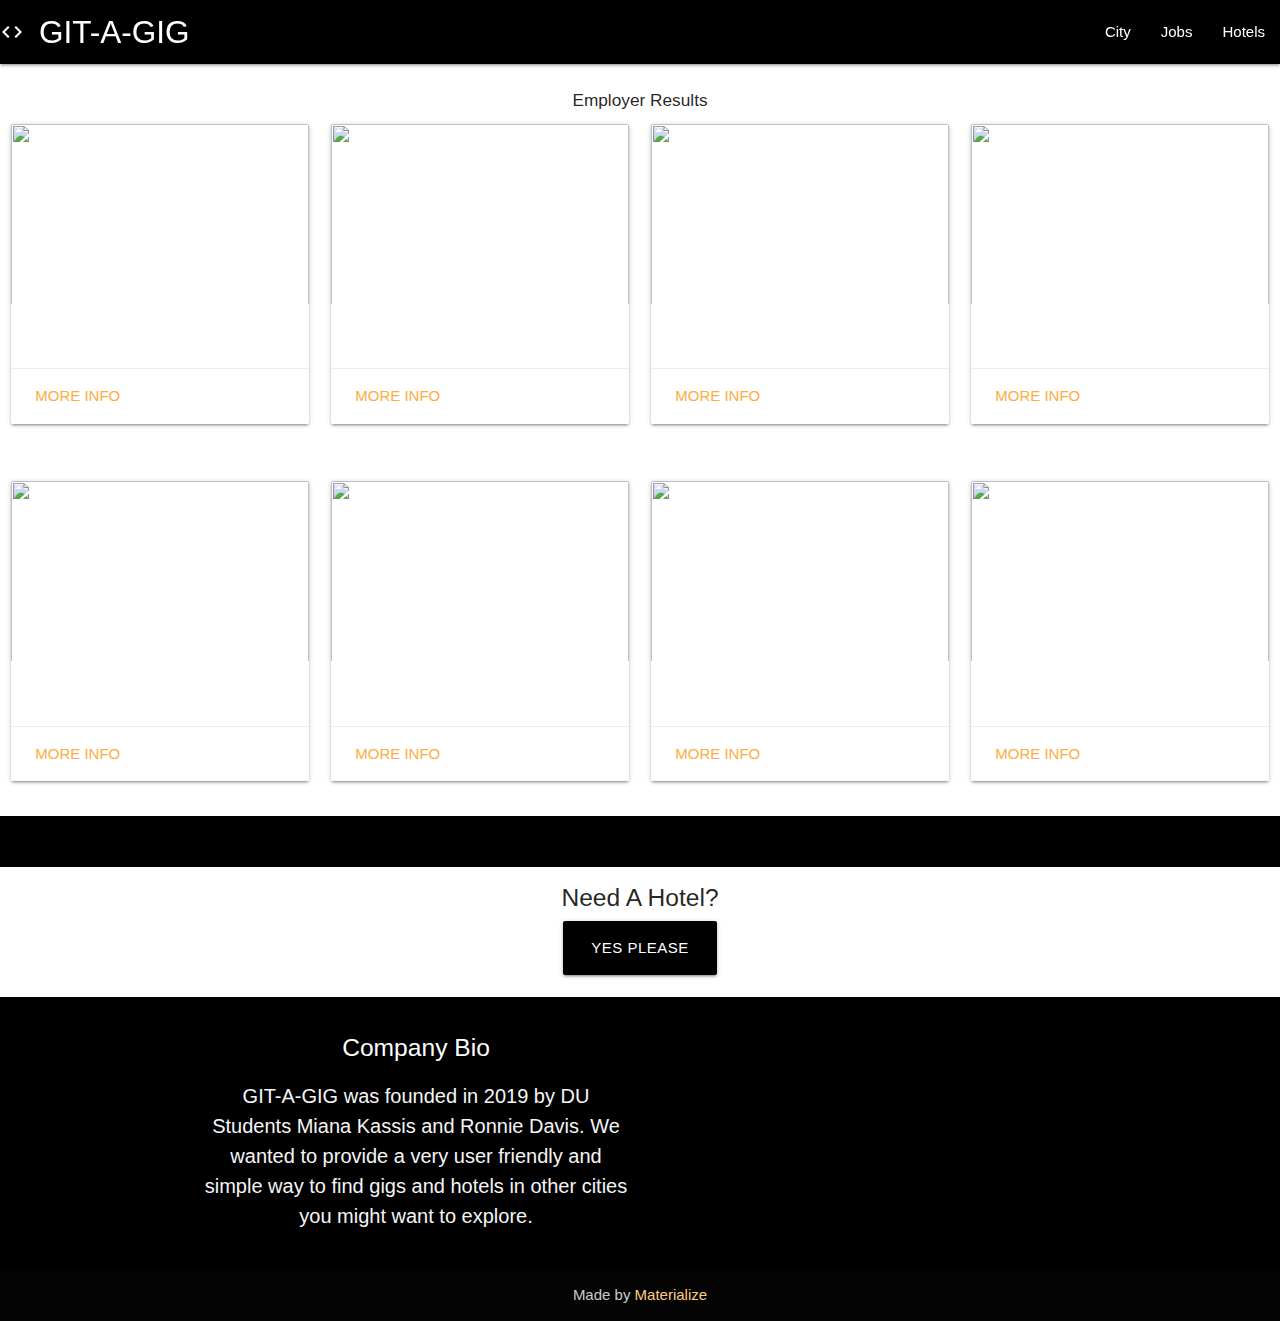
==== commit 1971d9b5: "thurs updates" ====
--- a/results.html
+++ b/results.html
@@ -1,291 +1,305 @@
 <!DOCTYPE html>
 <html lang="en">
-  <head>
-    <meta http-equiv="Content-Type" content="text/html; charset=UTF-8" />
-    <meta
-      name="viewport"
-      content="width=device-width, initial-scale=1, maximum-scale=1.0"
-    />
-    <title>Git-A-Gig</title>
-
-    <!-- CSS -->
-    <link
-      href="https://fonts.googleapis.com/icon?family=Material+Icons"
-      rel="stylesheet"
-    />
-    <link
-      href="css/materialize.css"
-      type="text/css"
-      rel="stylesheet"
-      media="screen,projection"
-    />
-    <link
-      href="css/style.css"
-      type="text/css"
-      rel="stylesheet"
-      media="screen,projection"
-    />
-
-    <link
-      rel="stylesheet"
-      href="https://use.fontawesome.com/releases/v5.5.0/css/all.css"
-      integrity="sha384-B4dIYHKNBt8Bc12p+WXckhzcICo0wtJAoU8YZTY5qE0Id1GSseTk6S+L3BlXeVIU"
-      crossorigin="anonymous"
-    />
-
-    <link rel="stylesheet" href="C:\Users\rrdav\OneDrive\Desktop\Freelance-Connector-Take2-master\css\css\materialize.css">
-    <!-- <link rel="stylesheet" href="css\css\materialize.css"> -->
-    <link rel="stylesheet" href="./style.css">
-  </head>
-  <body id="home">
-    <!-- Nav Bar -->
-    <div class="navbar-fixed">
+
+<head>
+  <meta http-equiv="Content-Type" content="text/html; charset=UTF-8" />
+  <meta name="viewport" content="width=device-width, initial-scale=1, maximum-scale=1.0" />
+  <title>Git-A-Gig</title>
+
+  <!-- CSS -->
+  <link href="https://fonts.googleapis.com/icon?family=Material+Icons" rel="stylesheet" />
+  <!-- <link href="css/materialize.css" type="text/css" rel="stylesheet" media="screen,projection" /> -->
+  <link href="css/style.css" type="text/css" rel="stylesheet" media="screen,projection" />
+
+  <link rel="stylesheet" href="https://use.fontawesome.com/releases/v5.5.0/css/all.css"
+    integrity="sha384-B4dIYHKNBt8Bc12p+WXckhzcICo0wtJAoU8YZTY5qE0Id1GSseTk6S+L3BlXeVIU" crossorigin="anonymous" />
+
+   <!-- <link rel="stylesheet"
+   href="C:\Users\rrdav\OneDrive\Desktop\Freelance-Connector-Take2-master\css\css\materialize.css"> -->
+  <!-- <link rel="stylesheet" href="css\css\materialize.css"> -->
+  <link rel="stylesheet" href="./style.css">
+</head>
+
+<body id="home">
+  <!-- Nav Bar -->
+  <div class="navbar-fixed">
     <nav class="black lighten-1" role="navigation">
       <div class="nav-wrapper">
         <a id="logo-container" href="#" class="brand-logo logo">
-          <i class="material-icons">code</i> GIT-A-GIG</a
-        >
+          <i class="material-icons">code</i> GIT-A-GIG</a>
         <ul class="right hide-on-med-and-down">
-          <li><a href="#home">Home</a></li>
-          <li><a href="#service">Service </a></li>
-          <li><a href="#jobs">Jobs</a></li>
-          <li><a href="#contact">Contact</a></li>
-          <li>
-            <a href="#contact" class="white black-text waves-effect waves-light btn"
-              >Inquire Now</a
-            >
-          </li>
+          <li><a href="index.html">City</a></li>
+          <li><a href="results.html">Jobs</a></li>
+          <li><a href="search.html">Hotels</a></li>
         </ul>
 
         <ul id="nav-mobile" class="sidenav">
-          <li><a href="#home">Home</a></li>
-          <li><a href="#service">Service </a></li>
-          <li><a href="jobs">jobs</a></li>
-          <li><a href="#contact">Contact</a></li>
+          <li><a href="#">City</a></li>
+          <li><a href="#">Jobs</a></li>
+          <li><a href="#">Hotels</a></li>
         </ul>
-        <a href="#" data-target="nav-mobile" class="sidenav-trigger"
-          ><i class="material-icons">menu</i></a
-        >
+        <a href="#" data-target="nav-mobile" class="sidenav-trigger"><i class="material-icons">menu</i></a>
       </div>
     </nav>
   </div>
 
-    <!-- Section: Slider -->
-
-    
-    <!-- Section: Service -->
-
-   
-
-    <!-- Section: Blog -->
-
-    <section id="blog" class="section section-blog scrollspy">
-      <h6 class="center">Employer Results</h6>
-      
-      <div class="row">
-        <div class="col s12 m6 l3">
-          <div class="card small">
-            <div class="card-image">
-              <img src="https://i.pinimg.com/originals/5f/24/f0/5f24f0cfcb25b691c79494613e9c6d13.jpg" />
-              <span class="card-title">Card Title</span>
-            </div>
-            <div class="card-content">
-              <p>
-                I am a very simple card. I am good at containing small bits of
-                information. I am convenient because I require little markup to
-                use effectively.
-              </p>
-            </div>
-            <div class="card-action"><a href="#">Read More</a></div>
-          </div>
-        </div>
-        <div class="col s12 m6 l3">
-          <div class="card small">
-            <div class="card-image">
-              <img src="https://i.pinimg.com/originals/5f/24/f0/5f24f0cfcb25b691c79494613e9c6d13.jpg" />
-              <span class="card-title">Card Title</span>
-            </div>
-            
-            <div class="card-content">
-              <p>
-                I am a very simple card. I am good at containing small bits of
-                information. I am convenient because I require little markup to
-                use effectively.
-              </p>
-            </div>
-            <div class="card-action"><a href="#">Read More</a></div>
-          </div>
-        </div>
-        <div class="col s12 m6 l3">
-          <div class="card small">
-            <div class="card-image">
-              <img src="https://i.pinimg.com/originals/5f/24/f0/5f24f0cfcb25b691c79494613e9c6d13.jpg" />
-              <span class="card-title">Card Title</span>
-            </div>
-            <div class="card-content">
-              <p>
-                I am a very simple card. I am good at containing small bits of
-                information. I am convenient because I require little markup to
-                use effectively.
-              </p>
-            </div>
-            <div class="card-action"><a href="#">Read More</a></div>
-          </div>
-        </div>
-        <div class="col s12 m6 l3">
-          <div class="card small">
-            <div class="card-image">
-              <img src="https://i.pinimg.com/originals/5f/24/f0/5f24f0cfcb25b691c79494613e9c6d13.jpg" />
-              <span class="card-title">Card Title</span>
-            </div>
-            <div class="card-content">
-              <p>
-                I am a very simple card. I am good at containing small bits of
-                information. I am convenient because I require little markup to
-                use effectively.
-              </p>
-            </div>
-            <div class="card-action"><a href="#">Read More</a></div>
-          </div>
-        </div>
-      </div>
-    </section>
-
-    <!-- Section: Follow -->
-
+  <!-- Section: Slider -->
+
+
+  <!-- Section: Service -->
+
+
+
+  <!-- Section: Blog -->
+
+  <section id="blog" class="section section-blog scrollspy">
+    <h6 class="center">Employer Results</h6>
 
     <div class="row">
+
       <div class="col s12 m6 l3">
         <div class="card small">
           <div class="card-image">
-            <img src="https://i.pinimg.com/originals/5f/24/f0/5f24f0cfcb25b691c79494613e9c6d13.jpg" />
-            <span class="card-title">Card Title</span>
+            <img class="company-logo" src="">
+            <span class="card-title-logo"></span>
           </div>
           <div class="card-content">
-            <p>
-              I am a very simple card. I am good at containing small bits of
-              information. I am convenient because I require little markup to
-              use effectively.
-            </p>
-          </div>
-          <div class="card-action"><a href="#">Read More</a></div>
-        </div>
-      </div>
+            <p class="company-name"></p>
+            <p class="job-title"></p>
+          </div>
+          <div class="card-action"><a href="#modal1" onclick="$('#modal1').modal('open');">More Info</a></div>
+        </div>
+      </div>
+      <div id="modal1" class="modal">
+          <div class="modal-content">
+          <div class="modal-apply"></div>
+            <!-- <p>A bunch of text</p> -->
+          </div>
+          <div class="modal-footer">
+            <a href="#!" class="modal-close waves-effect waves-green btn-flat">Close</a>
+          </div>
+        </div>
+
       <div class="col s12 m6 l3">
         <div class="card small">
           <div class="card-image">
-            <img src="https://i.pinimg.com/originals/5f/24/f0/5f24f0cfcb25b691c79494613e9c6d13.jpg" />
-            <span class="card-title">Card Title</span>
-          </div>
-          
+            <img class="company-logo" src="">
+            <span class="card-title-logo"></span>
+          </div>
           <div class="card-content">
-            <p>
-              I am a very simple card. I am good at containing small bits of
-              information. I am convenient because I require little markup to
-              use effectively.
-            </p>
-          </div>
-          <div class="card-action"><a href="#">Read More</a></div>
-        </div>
-      </div>
+            <p class="company-name"></p>
+            <p class="job-title"></p>
+          </div>
+          <div class="card-action"><a href="#modal1" onclick="$('#modal1').modal('open');">More Info</a></div>
+        </div>
+      </div>
+      <div id="modal1" class="modal">
+          <div class="modal-content">
+          <div class="modal-apply"></div>
+            <!-- <p>A bunch of text</p> -->
+          </div>
+          <div class="modal-footer">
+            <a href="#!" class="modal-close waves-effect waves-green btn-flat">Close</a>
+          </div>
+        </div>
+
+
       <div class="col s12 m6 l3">
         <div class="card small">
           <div class="card-image">
-            <img src="https://i.pinimg.com/originals/5f/24/f0/5f24f0cfcb25b691c79494613e9c6d13.jpg" />
-            <span class="card-title">Card Title</span>
+            <img class="company-logo" src="">
+            <span class="card-title-logo"></span>
           </div>
           <div class="card-content">
-            <p>
-              I am a very simple card. I am good at containing small bits of
-              information. I am convenient because I require little markup to
-              use effectively.
-            </p>
-          </div>
-          <div class="card-action"><a href="#">Read More</a></div>
-        </div>
-      </div>
+            <p class="company-name"></p>
+            <p class="job-title"></p>
+          </div>
+          <div class="card-action"><a href="#modal1" onclick="$('#modal1').modal('open');">More Info</a></div>
+        </div>
+      </div>
+      <div id="modal1" class="modal">
+          <div class="modal-content">
+          <div class="modal-apply"></div>
+            <!-- <p>A bunch of text</p> -->
+          </div>
+          <div class="modal-footer">
+            <a href="#!" class="modal-close waves-effect waves-green btn-flat">Close</a>
+          </div>
+        </div>
+
       <div class="col s12 m6 l3">
         <div class="card small">
           <div class="card-image">
-            <img src="https://i.pinimg.com/originals/5f/24/f0/5f24f0cfcb25b691c79494613e9c6d13.jpg" />
-            <span class="card-title">Card Title</span>
+            <img class="company-logo" src="">
+            <span class="card-title-logo"></span>
           </div>
           <div class="card-content">
-            <p>
-              I am a very simple card. I am good at containing small bits of
-              information. I am convenient because I require little markup to
-              use effectively.
-            </p>
-          </div>
-          <div class="card-action"><a href="#">Read More</a></div>
-        </div>
-      </div>
+            <p class="company-name"></p>
+            <p class="job-title"></p>
+          </div>
+          <div class="card-action"><a href="#modal1" onclick="$('#modal1').modal('open');">More Info</a></div>
+        </div>
+      </div>
+      <div id="modal1" class="modal">
+          <div class="modal-content">
+          <div class="modal-apply"></div>
+            <!-- <p>A bunch of text</p> -->
+          </div>
+          <div class="modal-footer">
+            <a href="#!" class="modal-close waves-effect waves-green btn-flat">Close</a>
+          </div>
+        </div>
+
     </div>
   </section>
 
-
-    <section class="section section-follow black darken-2 white-text">
+  <!-- Section: Follow -->
+
+
+  <div class="row">
+
+    <div class="col s12 m6 l3">
+      <div class="card small">
+        <div class="card-image">
+          <img class="company-logo" src="">
+          <span class="card-title-logo"></span>
+        </div>
+        <div class="card-content">
+          <p class="company-name"></p>
+          <p class="job-title"></p>
+        </div>
+        <div class="card-action"><a href="#modal1" onclick="$('#modal1').modal('open');">More Info</a></div>
+      </div>
+    </div>
+    <div id="modal1" class="modal">
+        <div class="modal-content">
+        <div class="modal-apply"></div>
+          <!-- <p>A bunch of text</p> -->
+        </div>
+        <div class="modal-footer">
+          <a href="#!" class="modal-close waves-effect waves-green btn-flat">Close</a>
+        </div>
+      </div>
+
+    <div class="col s12 m6 l3">
+      <div class="card small">
+        <div class="card-image">
+          <img class="company-logo" src="">
+          <span class="card-title-logo"></span>
+        </div>
+        <div class="card-content">
+          <p class="company-name"></p>
+          <p class="job-title"></p>
+        </div>
+        <div class="card-action"><a href="#modal1" onclick="$('#modal1').modal('open');">More Info</a></div>
+      </div>
+    </div>
+    <div id="modal1" class="modal">
+        <div class="modal-content">
+        <div class="modal-apply"></div>
+          <!-- <p>A bunch of text</p> -->
+        </div>
+        <div class="modal-footer">
+          <a href="#!" class="modal-close waves-effect waves-green btn-flat">Close</a>
+        </div>
+      </div>
+
+    <div class="col s12 m6 l3">
+      <div class="card small">
+        <div class="card-image">
+          <img class="company-logo" src="">
+          <span class="card-title-logo"></span>
+        </div>
+        <div class="card-content">
+          <p class="company-name"></p>
+          <p class="job-title"></p>
+        </div>
+        <div class="card-action"><a href="#modal1" onclick="$('#modal1').modal('open');">More Info</a></div>
+      </div>
+    </div>
+    <div id="modal1" class="modal">
+        <div class="modal-content">
+        <div class="modal-apply"></div>
+          <!-- <p>A bunch of text</p> -->
+        </div>
+        <div class="modal-footer">
+          <a href="#!" class="modal-close waves-effect waves-green btn-flat">Close</a>
+        </div>
+      </div>
+
+    <div class="col s12 m6 l3">
+      <div class="card small">
+        <div class="card-image">
+          <img class="company-logo" src="">
+          <span class="card-title-logo"></span>
+        </div>
+        <div class="card-content">
+          <p class="company-name"></p>
+          <p class="job-title"></p>
+        </div>
+        <div class="card-action"><a href="#modal1" onclick="$('#modal1').modal('open');">More Info</a></div>
+      </div>
+    </div>
+    <div id="modal1" class="modal">
+        <div class="modal-content">
+        <div class="modal-apply"></div>
+          <!-- <p>A bunch of text</p> -->
+        </div>
+        <div class="modal-footer">
+          <a href="#!" class="modal-close waves-effect waves-green btn-flat">Close</a>
+        </div>
+      </div>
+
+  </div>
+  </section>
+
+
+  <section class="section section-follow black darken-2 white-text">
+    <div class="container">
+      <div class="row">
+        <div class="col s12 center">
+
+          </a>
+        </div>
+      </div>
+    </div>
+  </section>
+
+
+  <!--Section: Contact -->
+<form>
+ <h5><center>Need A Hotel?</center></h5>
+ <center><input id="hotel-please" type="submit" value="Yes Please" class="black btn-large"></center>
+  </form>
+  <br>
+  
+
+  <footer class="black page-footer orange">
+    <div class="container">
+      <div class="row">
+        <div class="col l6 s12">
+          <h5 class="white-text"><center>Company Bio</center></h5>
+          <center><p class="grey-text text-lighten-4">
+            GIT-A-GIG was founded in 2019 by DU Students Miana Kassis and Ronnie Davis. We wanted to provide a very user
+            friendly and simple way to find gigs and hotels in other cities you might want to explore.
+          </p></center>
+        </div>
+
+
+      </div>
+    </div>
+    <center><div class="footer-copyright">
       <div class="container">
-        <div class="row">
-          <div class="col s12 center">
-            
-            </a>
-          </div>
-        </div>
-      </div>
-    </section>
-
-
-    <!--Section: Contact -->
-
-                            Need A Hotel?<h5></h5>
-                 
-    
-    
-    <input type="submit" value="Submit" class="black btn-large">
-              </form>
-            </div>
-          </div>
-
-    <footer class="black page-footer orange">
-      <div class="container">
-        <div class="row">
-          <div class="col l6 s12">
-            <h5 class="white-text">Company Bio</h5>
-            <p class="grey-text text-lighten-4">
-              GIT-A-GIG was founded in 2019 by DU Students Miana Kassis and Ronnie Davis. We wanted to provide a very user friendly and simple way to find gigs that fit yo
-            </p>
-          </div>
-          <div class="col l3 s12">
-            <h5 class="white-text">Settings</h5>
-            <ul>
-              <li><a class="white-text" href="#!">Link 1</a></li>
-              <li><a class="white-text" href="#!">Link 2</a></li>
-              <li><a class="white-text" href="#!">Link 3</a></li>
-              <li><a class="white-text" href="#!">https://www.hotels.com/</a></li>
-            </ul>
-          </div>
-          <div class="col l3 s12">
-            <h5 class="white-text">Connect</h5>
-            <ul>
-              <li><a class="white-text" href="#!">Link 1</a></li>
-              <li><a class="white-text" href="#!">Link 2</a></li>
-              <li><a class="white-text" href="#!">Link 3</a></li>
-              <li><a class="white-text" href="#!">Link 4</a></li>
-            </ul>
-          </div>
-        </div>
-      </div>
-      <div class="footer-copyright">
-        <div class="container">
-          Made by
-          <a class="orange-text text-lighten-3" href="http://materializecss.com"
-            >Materialize</a
-          >
-        </div>
-      </div>
-    </footer>
-
-    
-  </body>
-</html>
+        Made by
+        <a class="orange-text text-lighten-3" href="http://materializecss.com">Materialize</a>
+      </div>
+    </div></center>
+  </footer>
+
+  <script src="https://code.jquery.com/jquery-3.4.1.js"></script>
+  <script src="https://cdnjs.cloudflare.com/ajax/libs/materialize/1.0.0/js/materialize.min.js"></script>
+
+  <script src="./script.js"></script>
+</body>
+
+</html>